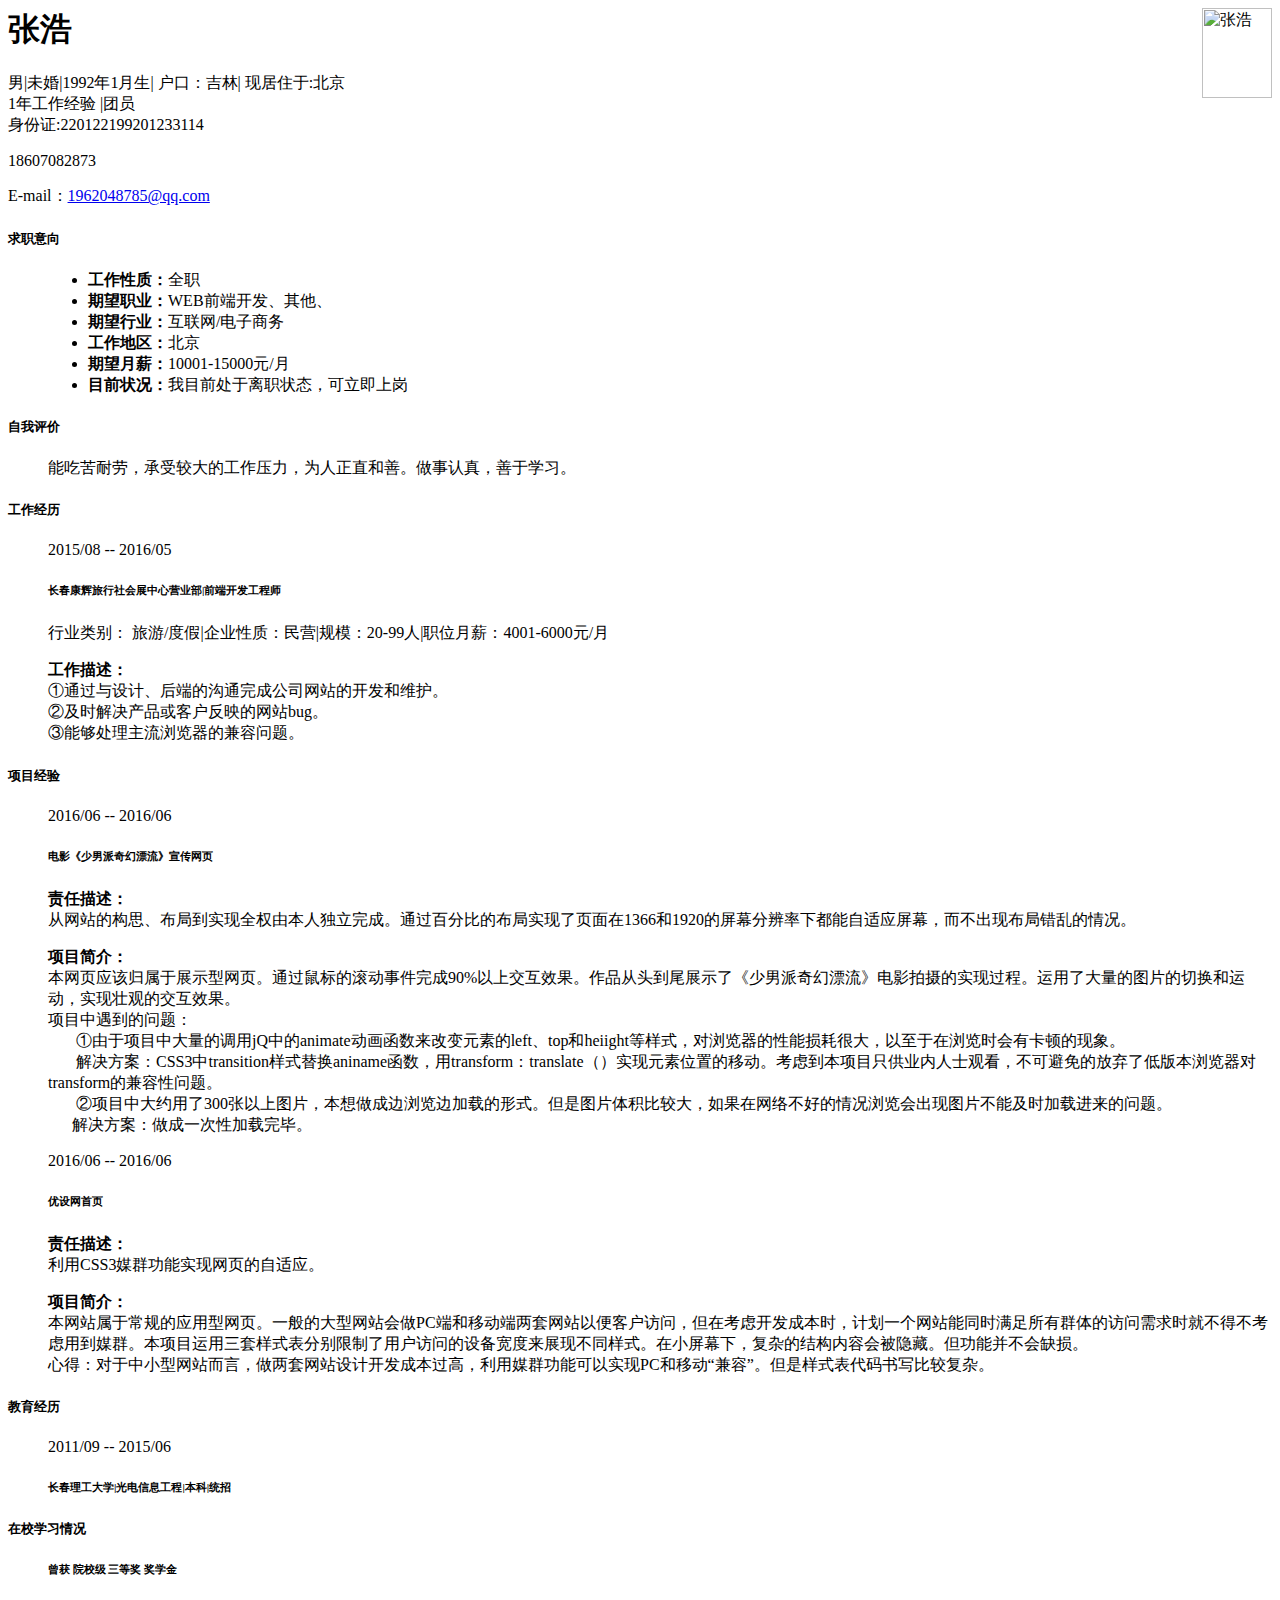
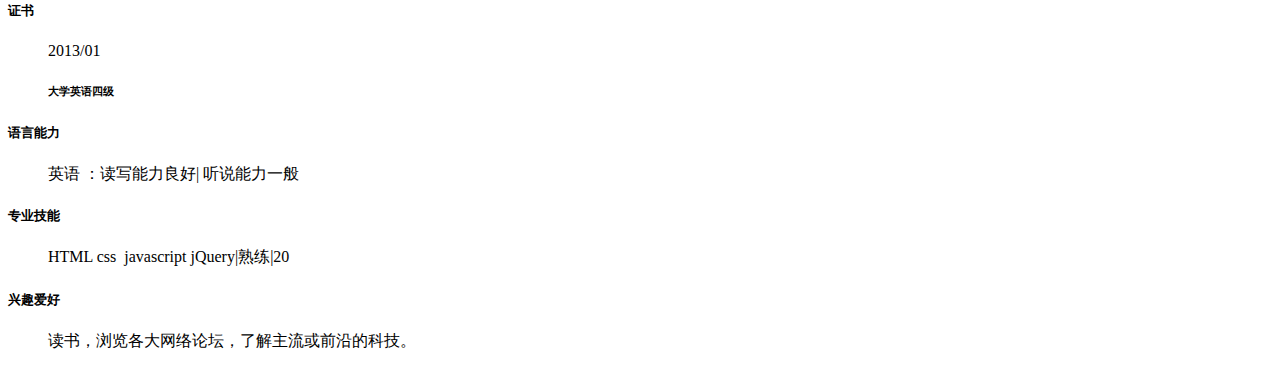
==== index.html @ 13f0f559 "commit1" ====
<html><head><title>简历预览</title><meta http-equiv="Content-Type" content="text/html; charset=utf-8" /><meta name="robots" content="nofollow" /><link rel="stylesheet" type="text/css" href="http://img00.zhaopin.cn/2012/css/reset.min.css" media="all" /><link rel="stylesheet" type="text/css" href="http://i.zhaopin.com/Content/css/resume_preview.css" media="all" /></head><body><div class="resumeBody"><div class="summary"><img width="70" height="90" align="right" class="headerImg" alt="张浩" src="http://img00.zhaopin.cn/2012/img/my/v5/lookResumes.jpg" /><h1>张浩</h1>男<span class="ver-line">|</span>未婚<span class="ver-line">|</span>1992年1月生<span class="ver-line">|</span>
            户口：吉林<span class="ver-line">|</span>
              现居住于:北京<br />1年工作经验
            <span class="ver-line">|</span>团员<br />身份证:220122199201233114<p>18607082873</p><p>
              E-mail：<a href="mailto:1962048785@qq.com">1962048785@qq.com</a></p></div><dl class="details"><dt><h5>求职意向</h5></dt><dd><ul><li><strong>工作性质：</strong>全职</li><li><strong>期望职业：</strong>WEB前端开发、其他、</li><li><strong>期望行业：</strong>互联网/电子商务</li><li><strong>工作地区：</strong>北京</li><li><strong>期望月薪：</strong>10001-15000元/月</li><li><strong>目前状况：</strong>我目前处于离职状态，可立即上岗</li></ul></dd><dt><h5>自我评价</h5></dt><dd><p style="width:574px; overflow:hidden;word-break: break-all; word-wrap:break-word;">能吃苦耐劳，承受较大的工作压力，为人正直和善。做事认真，善于学习。</p></dd><dt><h5>工作经历</h5></dt><dd><div class="work-experience"><p>2015/08 -- 2016/05</p><h6>长春康辉旅行社会展中心营业部<span class="ver-line">|</span>前端开发工程师</h6><p><span>
                          行业类别： 旅游/度假</span><span><span class="ver-line">|</span>企业性质：民营</span><span><span class="ver-line">|</span>规模：20-99人</span><span><span class="ver-line">|</span>职位月薪：4001-6000元/月</span></p><p><strong>工作描述：</strong><br />①通过与设计、后端的沟通完成公司网站的开发和维护。<br/>②及时解决产品或客户反映的网站bug。<br/>③能够处理主流浏览器的兼容问题。</p></div></dd><dt><h5>项目经验</h5></dt><dd><div class="project-experience"><p>2016/06 -- 2016/06</p><h6>电影《少男派奇幻漂流》宣传网页</h6><div /><p><strong>责任描述：</strong><br />从网站的构思、布局到实现全权由本人独立完成。通过百分比的布局实现了页面在1366和1920的屏幕分辨率下都能自适应屏幕，而不出现布局错乱的情况。</p><p><strong>项目简介：</strong><br />本网页应该归属于展示型网页。通过鼠标的滚动事件完成90%以上交互效果。作品从头到尾展示了《少男派奇幻漂流》电影拍摄的实现过程。运用了大量的图片的切换和运动，实现壮观的交互效果。<br/>项目中遇到的问题：<br/>&nbsp;&nbsp;&nbsp;&nbsp;&nbsp;&nbsp; ①由于项目中大量的调用jQ中的animate动画函数来改变元素的left、top和heiight等样式，对浏览器的性能损耗很大，以至于在浏览时会有卡顿的现象。<br/>&nbsp;&nbsp;&nbsp;&nbsp;&nbsp;&nbsp; 解决方案：CSS3中transition样式替换aniname函数，用transform：translate（）实现元素位置的移动。考虑到本项目只供业内人士观看，不可避免的放弃了低版本浏览器对transform的兼容性问题。<br/>&nbsp;&nbsp;&nbsp;&nbsp;&nbsp;&nbsp; ②项目中大约用了300张以上图片，本想做成边浏览边加载的形式。但是图片体积比较大，如果在网络不好的情况浏览会出现图片不能及时加载进来的问题。<br/>&nbsp;&nbsp;&nbsp;&nbsp;&nbsp;&nbsp;解决方案：做成一次性加载完毕。</p></div><div class="project-experience"><p>2016/06 -- 2016/06</p><h6>优设网首页</h6><div /><p><strong>责任描述：</strong><br />利用CSS3媒群功能实现网页的自适应。</p><p><strong>项目简介：</strong><br />本网站属于常规的应用型网页。一般的大型网站会做PC端和移动端两套网站以便客户访问，但在考虑开发成本时，计划一个网站能同时满足所有群体的访问需求时就不得不考虑用到媒群。本项目运用三套样式表分别限制了用户访问的设备宽度来展现不同样式。在小屏幕下，复杂的结构内容会被隐藏。但功能并不会缺损。<br/>心得：对于中小型网站而言，做两套网站设计开发成本过高，利用媒群功能可以实现PC和移动“兼容”。但是样式表代码书写比较复杂。</p></div></dd><dt><h5>教育经历</h5></dt><dd><div class="education-background"><p>2011/09 -- 2015/06</p><h6>长春理工大学<span class="ver-line">|</span>光电信息工程<span class="ver-line">|</span>本科<span class="ver-line">|</span>统招</h6></div></dd><dt><h5>在校学习情况</h5></dt><dd><div><h6>
                        曾获 院校级 三等奖 奖学金
                      </h6></div></dd><dt><h5>证书</h5></dt><dd><div class="certificates"><p>2013/01</p><h6>大学英语四级</h6><p /></div></dd><dt><h5>语言能力</h5></dt><dd><div class="language-skill">英语<span>
                            ：读写能力良好<span class="ver-line">|</span> 听说能力一般</span></div></dd><dt><h5>专业技能</h5></dt><dd><div class="professional-skill">HTML css  javascript jQuery<span class="ver-line">|</span>熟练<span class="ver-line">|</span>20</div></dd><dt><h5>兴趣爱好</h5></dt><dd><p>读书，浏览各大网络论坛，了解主流或前沿的科技。</p></dd></dl><input id="neturlparam" type="hidden" value="AppId=1&Id=658669914&Timestamp=1466426946&Callback=&signature=BFA3CC365972D97F944138395037C910" /></div></body></html>
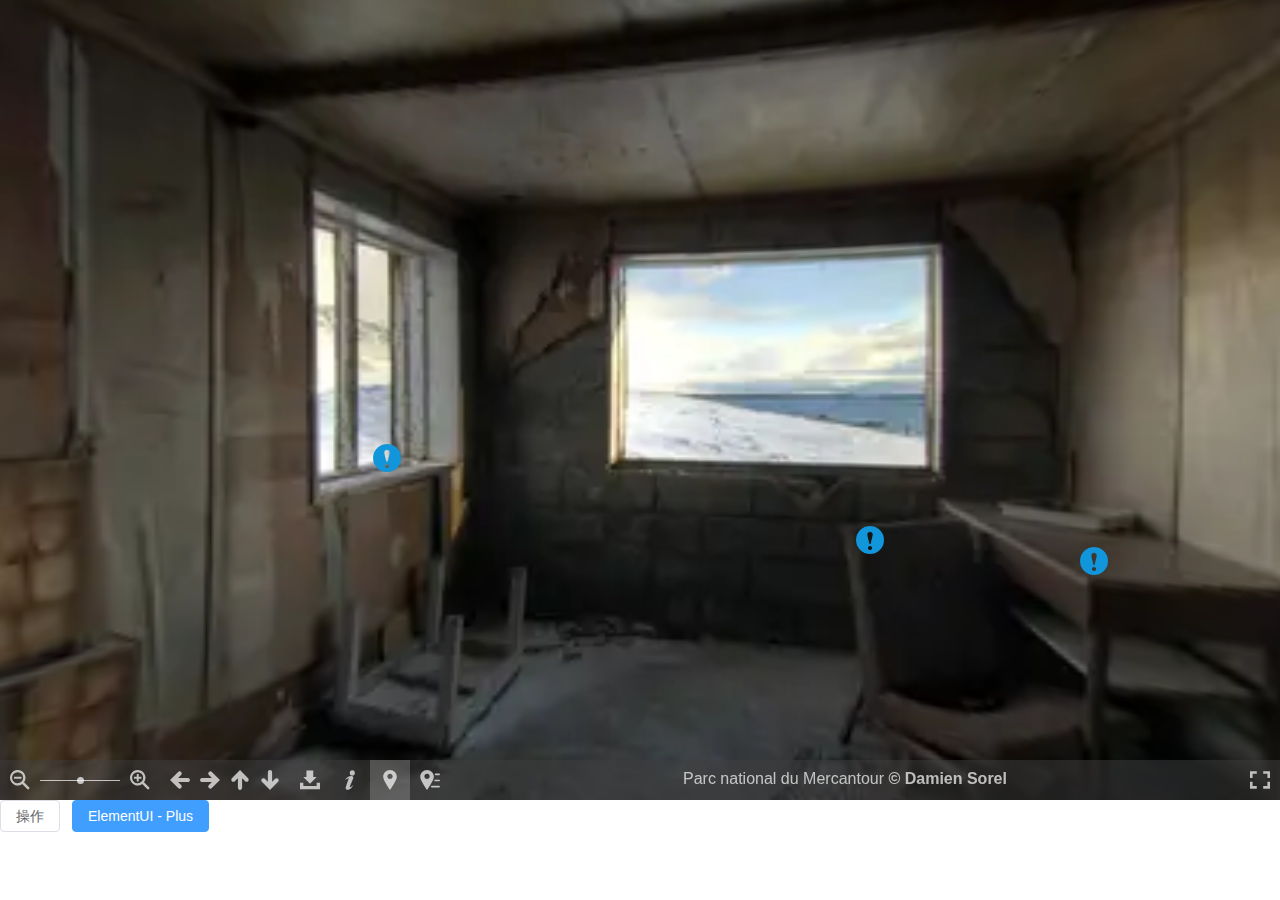
==== commit eaa786b0: "Add files via upload" ====
--- a/index.html
+++ b/index.html
@@ -1,9 +1,25 @@
-<html><head><title>简历预览</title><meta http-equiv="Content-Type" content="text/html; charset=utf-8" /><meta name="robots" content="nofollow" /><link rel="stylesheet" type="text/css" href="http://img00.zhaopin.cn/2012/css/reset.min.css" media="all" /><link rel="stylesheet" type="text/css" href="http://i.zhaopin.com/Content/css/resume_preview.css" media="all" /></head><body><div class="resumeBody"><div class="summary"><img width="70" height="90" align="right" class="headerImg" alt="张浩" src="http://img00.zhaopin.cn/2012/img/my/v5/lookResumes.jpg" /><h1>张浩</h1>男<span class="ver-line">|</span>未婚<span class="ver-line">|</span>1992年1月生<span class="ver-line">|</span>
-            户口：吉林<span class="ver-line">|</span>
-              现居住于:北京<br />1年工作经验
-            <span class="ver-line">|</span>团员<br />身份证:220122199201233114<p>18607082873</p><p>
-              E-mail：<a href="mailto:1962048785@qq.com">1962048785@qq.com</a></p></div><dl class="details"><dt><h5>求职意向</h5></dt><dd><ul><li><strong>工作性质：</strong>全职</li><li><strong>期望职业：</strong>WEB前端开发、其他、</li><li><strong>期望行业：</strong>互联网/电子商务</li><li><strong>工作地区：</strong>北京</li><li><strong>期望月薪：</strong>10001-15000元/月</li><li><strong>目前状况：</strong>我目前处于离职状态，可立即上岗</li></ul></dd><dt><h5>自我评价</h5></dt><dd><p style="width:574px; overflow:hidden;word-break: break-all; word-wrap:break-word;">能吃苦耐劳，承受较大的工作压力，为人正直和善。做事认真，善于学习。</p></dd><dt><h5>工作经历</h5></dt><dd><div class="work-experience"><p>2015/08 -- 2016/05</p><h6>长春康辉旅行社会展中心营业部<span class="ver-line">|</span>前端开发工程师</h6><p><span>
-                          行业类别： 旅游/度假</span><span><span class="ver-line">|</span>企业性质：民营</span><span><span class="ver-line">|</span>规模：20-99人</span><span><span class="ver-line">|</span>职位月薪：4001-6000元/月</span></p><p><strong>工作描述：</strong><br />①通过与设计、后端的沟通完成公司网站的开发和维护。<br/>②及时解决产品或客户反映的网站bug。<br/>③能够处理主流浏览器的兼容问题。</p></div></dd><dt><h5>项目经验</h5></dt><dd><div class="project-experience"><p>2016/06 -- 2016/06</p><h6>电影《少男派奇幻漂流》宣传网页</h6><div /><p><strong>责任描述：</strong><br />从网站的构思、布局到实现全权由本人独立完成。通过百分比的布局实现了页面在1366和1920的屏幕分辨率下都能自适应屏幕，而不出现布局错乱的情况。</p><p><strong>项目简介：</strong><br />本网页应该归属于展示型网页。通过鼠标的滚动事件完成90%以上交互效果。作品从头到尾展示了《少男派奇幻漂流》电影拍摄的实现过程。运用了大量的图片的切换和运动，实现壮观的交互效果。<br/>项目中遇到的问题：<br/>&nbsp;&nbsp;&nbsp;&nbsp;&nbsp;&nbsp; ①由于项目中大量的调用jQ中的animate动画函数来改变元素的left、top和heiight等样式，对浏览器的性能损耗很大，以至于在浏览时会有卡顿的现象。<br/>&nbsp;&nbsp;&nbsp;&nbsp;&nbsp;&nbsp; 解决方案：CSS3中transition样式替换aniname函数，用transform：translate（）实现元素位置的移动。考虑到本项目只供业内人士观看，不可避免的放弃了低版本浏览器对transform的兼容性问题。<br/>&nbsp;&nbsp;&nbsp;&nbsp;&nbsp;&nbsp; ②项目中大约用了300张以上图片，本想做成边浏览边加载的形式。但是图片体积比较大，如果在网络不好的情况浏览会出现图片不能及时加载进来的问题。<br/>&nbsp;&nbsp;&nbsp;&nbsp;&nbsp;&nbsp;解决方案：做成一次性加载完毕。</p></div><div class="project-experience"><p>2016/06 -- 2016/06</p><h6>优设网首页</h6><div /><p><strong>责任描述：</strong><br />利用CSS3媒群功能实现网页的自适应。</p><p><strong>项目简介：</strong><br />本网站属于常规的应用型网页。一般的大型网站会做PC端和移动端两套网站以便客户访问，但在考虑开发成本时，计划一个网站能同时满足所有群体的访问需求时就不得不考虑用到媒群。本项目运用三套样式表分别限制了用户访问的设备宽度来展现不同样式。在小屏幕下，复杂的结构内容会被隐藏。但功能并不会缺损。<br/>心得：对于中小型网站而言，做两套网站设计开发成本过高，利用媒群功能可以实现PC和移动“兼容”。但是样式表代码书写比较复杂。</p></div></dd><dt><h5>教育经历</h5></dt><dd><div class="education-background"><p>2011/09 -- 2015/06</p><h6>长春理工大学<span class="ver-line">|</span>光电信息工程<span class="ver-line">|</span>本科<span class="ver-line">|</span>统招</h6></div></dd><dt><h5>在校学习情况</h5></dt><dd><div><h6>
-                        曾获 院校级 三等奖 奖学金
-                      </h6></div></dd><dt><h5>证书</h5></dt><dd><div class="certificates"><p>2013/01</p><h6>大学英语四级</h6><p /></div></dd><dt><h5>语言能力</h5></dt><dd><div class="language-skill">英语<span>
-                            ：读写能力良好<span class="ver-line">|</span> 听说能力一般</span></div></dd><dt><h5>专业技能</h5></dt><dd><div class="professional-skill">HTML css  javascript jQuery<span class="ver-line">|</span>熟练<span class="ver-line">|</span>20</div></dd><dt><h5>兴趣爱好</h5></dt><dd><p>读书，浏览各大网络论坛，了解主流或前沿的科技。</p></dd></dl><input id="neturlparam" type="hidden" value="AppId=1&Id=658669914&Timestamp=1466426946&Callback=&signature=BFA3CC365972D97F944138395037C910" /></div></body></html>+<!--
+ * @Author: zhanghao
+ * @Date: 2025-03-25 21:48:49
+ * @LastEditors: zhanghao
+ * @LastEditTime: 2025-03-29 14:00:23
+ * @Description: 
+ * @FilePath: /vite-vue/index.html
+-->
+<!doctype html>
+<html lang="en">
+  <head>
+    <meta charset="UTF-8" />
+    <link rel="icon" type="image/svg+xml" href="/vite.svg" />
+    <meta name="viewport" content="width=device-width, initial-scale=1.0" />
+    <title>Vite + Vue</title>
+    <script type="module" crossorigin src="/assets/index-Dl_mDEkx.js"></script>
+    <link rel="stylesheet" crossorigin href="/assets/index-BnAF0sWk.css">
+  </head>
+  <body>
+    <div id="app"></div>
+
+
+
+  </body>
+</html>
--- a/assets/index-BnAF0sWk.css
+++ b/assets/index-BnAF0sWk.css
@@ -0,0 +1,10 @@
+@charset "UTF-8";/*!
+* Photo Sphere Viewer 5.12.1
+* @copyright 2014-2015 Jérémy Heleine
+* @copyright 2015-2025 Damien "Mistic" Sorel
+* @licence MIT (https://opensource.org/licenses/MIT)
+*/.psv-container{--psv-core-loaded: true;container-name:psv-container;container-type:size;width:100%;height:100%;margin:0;padding:0;position:relative;background:radial-gradient(#fff,#fdfdfd 16%,#fbfbfb 33%,#f8f8f8 49%,#efefef 66%,#dfdfdf 82%,#bfbfbf);overflow:hidden}.psv-container *{box-sizing:content-box}.psv-canvas-container{position:absolute;top:0;left:0;z-index:0;transition:opacity linear .1s}.psv-fullscreen-emulation{position:fixed!important;top:0!important;left:0!important;width:100%!important;height:100%!important}.psv-loader-container{display:flex;align-items:center;justify-content:center;position:absolute;top:0;left:0;width:100%;height:100%;z-index:80}.psv-loader{--psv-loader-border: 3px;--psv-loader-tickness: 10px;position:relative;display:flex;justify-content:center;align-items:center;color:#ffffffb3;width:150px;height:150px}.psv-loader-canvas{position:absolute;top:0;left:0;width:100%;height:100%;color:#3d3d3d80;z-index:-1}.psv-loader-text{font:600 16px sans-serif;text-align:center}.psv-navbar{display:flex;position:absolute;z-index:90;bottom:-40px;left:0;width:100%;height:40px;background:#3d3d3d80;transition:bottom ease-in-out .1s;font:16px sans-serif;cursor:default}.psv-navbar--open{bottom:0}.psv-navbar,.psv-navbar *{box-sizing:content-box}.psv-button{flex:0 0 auto;padding:10px;position:relative;cursor:pointer;height:20px;width:20px;background:transparent;color:#ffffffb3}.psv-button--active{background:#fff3}.psv-button--disabled{pointer-events:none;opacity:.5}.psv-button-svg{width:100%;transform:scale(1);transition:transform .2s ease;vertical-align:initial}.psv-button:not(.psv-button--disabled):focus-visible{outline:2px solid #007cff;outline-offset:-2px}.psv-container:not(.psv--is-touch) .psv-button--hover-scale:not(.psv-button--disabled):hover .psv-button-svg{transform:scale(1.2)}.psv-move-button+.psv-move-button{margin-left:-10px}.psv-download-button{color:#ffffffb3!important;text-decoration:none!important}.psv-download-button:before,.psv-download-button:after{display:none!important}.psv-custom-button{width:auto;min-width:20px}.psv-custom-button--no-padding{padding:0;height:100%}.psv-caption{flex:1 1 100%;color:#ffffffb3;overflow:hidden;text-align:center;cursor:unset;padding:unset;height:unset;width:unset}.psv-caption-content{display:inline-block;padding:10px;white-space:nowrap}.psv-zoom-range.psv-button{width:80px;height:1px;margin:10px 0;padding:9.5px 0;max-width:600px}.psv-zoom-range-line{position:relative;width:80px;height:1px;background:#ffffffb3;transition:all .3s ease}.psv-zoom-range-handle{position:absolute;border-radius:50%;top:-3px;width:7px;height:7px;background:#ffffffb3;transform:scale(1);transition:transform .3s ease}.psv-zoom-range:not(.psv-button--disabled):hover .psv-zoom-range-line{box-shadow:0 0 2px #ffffffb3}.psv-zoom-range:not(.psv-button--disabled):hover .psv-zoom-range-handle{transform:scale(1.3)}.psv-notification{position:absolute;z-index:100;bottom:-40px;display:flex;justify-content:center;box-sizing:border-box;width:100%;padding:0 2em;opacity:0;transition-property:opacity,bottom;transition-timing-function:ease-in-out;transition-duration:.2s}.psv-notification-content{max-width:50em;background:#3d3d3dcc;border-radius:4px;padding:.5em 1em;font:14px sans-serif;color:#fff}.psv-notification--visible{opacity:100;bottom:80px}.psv-overlay{display:flex;flex-direction:column;align-items:center;justify-content:center;position:absolute;z-index:110;top:0;right:0;bottom:0;left:0;background:radial-gradient(#fff,#fdfdfd 16%,#fbfbfb 33%,#f8f8f8 49%,#efefef 66%,#dfdfdf 82%,#bfbfbf);opacity:.8;cursor:default}.psv-overlay-image{width:100%;text-align:center;color:#303030}.psv-overlay-image svg{width:50%}@container psv-container (orientation: landscape){.psv-overlay-image svg{width:33%}}.psv-overlay-title{color:#000;margin-top:1em;font:30px sans-serif;text-align:center}.psv-overlay-text{color:#000c;font:20px sans-serif;opacity:.8;text-align:center}.psv-panel{position:absolute;z-index:90;right:0;height:100%;width:400px;max-width:calc(100% - 9px);background:#0a0a0ab3;transform:translate3d(100%,0,0);opacity:0;transition-property:opacity,transform;transition-timing-function:ease-in-out;transition-duration:.1s;cursor:default;margin-left:9px}.psv--has-navbar .psv-panel{height:calc(100% - 40px)}.psv-panel-close-button{display:none;position:absolute;top:-1px;right:0;width:19.2px;height:19.2px;padding:6.4px;background:transparent;color:#fff;transition:background .3s ease-in-out;cursor:pointer}.psv-panel-close-button svg{transition:transform .3s ease-in-out}.psv-panel-close-button:hover{background:#000000e6}.psv-panel-close-button:hover svg{transform:scale(-1)}.psv-panel-resizer{display:none;position:absolute;top:0;left:-9px;width:9px;height:100%;background-color:#000000e6;cursor:col-resize}.psv-panel-resizer:before{content:"";position:absolute;top:50%;left:5.5px;margin-top:-14.5px;width:1px;height:1px;box-shadow:1px 0 #fff,3px 0 #fff,5px 0 #fff,1px 2px #fff,3px 2px #fff,5px 2px #fff,1px 4px #fff,3px 4px #fff,5px 4px #fff,1px 6px #fff,3px 6px #fff,5px 6px #fff,1px 8px #fff,3px 8px #fff,5px 8px #fff,1px 10px #fff,3px 10px #fff,5px 10px #fff,1px 12px #fff,3px 12px #fff,5px 12px #fff,1px 14px #fff,3px 14px #fff,5px 14px #fff,1px 16px #fff,3px 16px #fff,5px 16px #fff,1px 18px #fff,3px 18px #fff,5px 18px #fff,1px 20px #fff,3px 20px #fff,5px 20px #fff,1px 22px #fff,3px 22px #fff,5px 22px #fff,1px 24px #fff,3px 24px #fff,5px 24px #fff,1px 26px #fff,3px 26px #fff,5px 26px #fff,1px 28px #fff,3px 28px #fff,5px 28px #fff;background:transparent}.psv-panel-content{width:100%;height:100%;box-sizing:border-box;color:#dcdcdc;font:16px sans-serif;overflow:auto}.psv-panel-content:not(.psv-panel-content--no-margin){padding:1em}.psv-panel-content--no-interaction{-webkit-user-select:none;user-select:none;pointer-events:none}.psv-panel--open{transform:translateZ(0);opacity:1;transition-duration:.2s}.psv-panel--open .psv-panel-close-button,.psv-panel--open .psv-panel-resizer{display:block}@container psv-container (max-width: 400px){.psv-panel{width:100%!important;max-width:none}.psv-panel-resizer{display:none!important}}.psv-panel-menu{height:100%;display:flex;flex-direction:column}.psv-panel-menu-title{flex:none;display:flex;align-items:center;font:24px sans-serif;margin:24px 12px}.psv-panel-menu-title svg{width:24px;height:24px;margin-right:12px}.psv-panel-menu-list{flex:1;list-style:none;margin:0;padding:0;overflow-x:hidden}.psv-panel-menu-item{min-height:1.5em;padding:.5em 1em;cursor:pointer;display:flex;align-items:center;justify-content:flex-start;transition:background .1s ease-in-out}.psv-panel-menu-item--active{outline:1px solid currentcolor;outline-offset:-1px}.psv-panel-menu-item-icon{flex:none;height:1.5em;width:1.5em;margin-right:.5em}.psv-panel-menu-item-icon img{max-width:100%;max-height:100%}.psv-panel-menu-item-icon svg{width:100%;height:100%}.psv-panel-menu-item:focus-visible{outline:2px solid #007cff;outline-offset:-2px}.psv-panel-menu--stripped .psv-panel-menu-item:hover{background:#fff3}.psv-panel-menu--stripped .psv-panel-menu-item:nth-child(odd),.psv-panel-menu--stripped .psv-panel-menu-item:nth-child(odd):before{background:#ffffff1a}.psv-panel-menu--stripped .psv-panel-menu-item:nth-child(2n),.psv-panel-menu--stripped .psv-panel-menu-item:nth-child(2n):before{background:transparent}.psv-container:not(.psv--is-touch) .psv-panel-menu-item:hover{background:#fff3}.psv-tooltip{position:absolute;z-index:50;box-sizing:border-box;max-width:200px;background:#3d3d3dcc;border-radius:4px;opacity:0;transition-property:opacity,transform;transition-timing-function:ease-in-out;transition-duration:.1s;cursor:default}.psv-tooltip-content{color:#fff;font:14px sans-serif;text-shadow:0 1px #000;padding:.5em 1em}.psv-tooltip-arrow{position:absolute;height:0;width:0;border:7px solid transparent}.psv-tooltip--top-left,.psv-tooltip--top-center,.psv-tooltip--top-right{transform:translate3d(0,5px,0)}.psv-tooltip--top-left .psv-tooltip-arrow,.psv-tooltip--top-center .psv-tooltip-arrow,.psv-tooltip--top-right .psv-tooltip-arrow{border-top-color:#3d3d3dcc}.psv-tooltip--bottom-left,.psv-tooltip--bottom-center,.psv-tooltip--bottom-right{transform:translate3d(0,-5px,0)}.psv-tooltip--bottom-left .psv-tooltip-arrow,.psv-tooltip--bottom-center .psv-tooltip-arrow,.psv-tooltip--bottom-right .psv-tooltip-arrow{border-bottom-color:#3d3d3dcc}.psv-tooltip--left-top,.psv-tooltip--center-left,.psv-tooltip--left-bottom{transform:translate3d(5px,0,0)}.psv-tooltip--left-top .psv-tooltip-arrow,.psv-tooltip--center-left .psv-tooltip-arrow,.psv-tooltip--left-bottom .psv-tooltip-arrow{border-left-color:#3d3d3dcc}.psv-tooltip--right-top,.psv-tooltip--center-right,.psv-tooltip--right-bottom{transform:translate3d(-5px,0,0)}.psv-tooltip--right-top .psv-tooltip-arrow,.psv-tooltip--center-right .psv-tooltip-arrow,.psv-tooltip--right-bottom .psv-tooltip-arrow{border-right-color:#3d3d3dcc}.psv-tooltip--left-top,.psv-tooltip--top-left{box-shadow:-3px -3px #5a5a5ab3}.psv-tooltip--top-center{box-shadow:0 -3px #5a5a5ab3}.psv-tooltip--right-top,.psv-tooltip--top-right{box-shadow:3px -3px #5a5a5ab3}.psv-tooltip--left-bottom,.psv-tooltip--bottom-left{box-shadow:-3px 3px #5a5a5ab3}.psv-tooltip--bottom-center{box-shadow:0 3px #5a5a5ab3}.psv-tooltip--right-bottom,.psv-tooltip--bottom-right{box-shadow:3px 3px #5a5a5ab3}.psv-tooltip--center-left{box-shadow:-3px 0 #5a5a5ab3}.psv-tooltip--center-right{box-shadow:3px 0 #5a5a5ab3}.psv-tooltip--visible{transform:translateZ(0);opacity:1}/*!
+* Photo Sphere Viewer / Markers Plugin 5.12.1
+* @copyright 2015-2025 Damien "Mistic" Sorel
+* @licence MIT (https://opensource.org/licenses/MIT)
+*/.psv-container{--psv-markers-plugin-loaded: true}.psv-markers{pointer-events:none;position:absolute;z-index:10;width:100%;height:100%}.psv-markers-svg-container{position:absolute;top:0;left:0;width:100%;height:100%;z-index:20}.psv-markers-css3d-container{position:absolute;z-index:21}.psv-marker{display:none;pointer-events:auto}.psv-marker--normal{position:absolute;top:0;left:0;z-index:30;overflow:visible;background-size:contain;background-repeat:no-repeat}.psv-marker--css3d{display:block}.psv-marker--transparent{display:block;opacity:0}.psv-marker--visible{display:block}.psv-marker--has-tooltip,.psv-marker--has-content{cursor:pointer}#viewer[data-v-632d2ed1]{width:100%;height:calc(100% - 100px);background-color:bisque}*{padding:0;margin:0}html,body,#app{width:100%;height:100%}:root{--el-color-white:#ffffff;--el-color-black:#000000;--el-color-primary-rgb:64,158,255;--el-color-success-rgb:103,194,58;--el-color-warning-rgb:230,162,60;--el-color-danger-rgb:245,108,108;--el-color-error-rgb:245,108,108;--el-color-info-rgb:144,147,153;--el-font-size-extra-large:20px;--el-font-size-large:18px;--el-font-size-medium:16px;--el-font-size-base:14px;--el-font-size-small:13px;--el-font-size-extra-small:12px;--el-font-family:"Helvetica Neue",Helvetica,"PingFang SC","Hiragino Sans GB","Microsoft YaHei","微软雅黑",Arial,sans-serif;--el-font-weight-primary:500;--el-font-line-height-primary:24px;--el-index-normal:1;--el-index-top:1000;--el-index-popper:2000;--el-border-radius-base:4px;--el-border-radius-small:2px;--el-border-radius-round:20px;--el-border-radius-circle:100%;--el-transition-duration:.3s;--el-transition-duration-fast:.2s;--el-transition-function-ease-in-out-bezier:cubic-bezier(.645,.045,.355,1);--el-transition-function-fast-bezier:cubic-bezier(.23,1,.32,1);--el-transition-all:all var(--el-transition-duration) var(--el-transition-function-ease-in-out-bezier);--el-transition-fade:opacity var(--el-transition-duration) var(--el-transition-function-fast-bezier);--el-transition-md-fade:transform var(--el-transition-duration) var(--el-transition-function-fast-bezier),opacity var(--el-transition-duration) var(--el-transition-function-fast-bezier);--el-transition-fade-linear:opacity var(--el-transition-duration-fast) linear;--el-transition-border:border-color var(--el-transition-duration-fast) var(--el-transition-function-ease-in-out-bezier);--el-transition-box-shadow:box-shadow var(--el-transition-duration-fast) var(--el-transition-function-ease-in-out-bezier);--el-transition-color:color var(--el-transition-duration-fast) var(--el-transition-function-ease-in-out-bezier);--el-component-size-large:40px;--el-component-size:32px;--el-component-size-small:24px;color-scheme:light;--el-color-primary:#409eff;--el-color-primary-light-3:rgb(121.3,187.1,255);--el-color-primary-light-5:rgb(159.5,206.5,255);--el-color-primary-light-7:rgb(197.7,225.9,255);--el-color-primary-light-8:rgb(216.8,235.6,255);--el-color-primary-light-9:rgb(235.9,245.3,255);--el-color-primary-dark-2:rgb(51.2,126.4,204);--el-color-success:#67c23a;--el-color-success-light-3:rgb(148.6,212.3,117.1);--el-color-success-light-5:rgb(179,224.5,156.5);--el-color-success-light-7:rgb(209.4,236.7,195.9);--el-color-success-light-8:rgb(224.6,242.8,215.6);--el-color-success-light-9:rgb(239.8,248.9,235.3);--el-color-success-dark-2:rgb(82.4,155.2,46.4);--el-color-warning:#e6a23c;--el-color-warning-light-3:rgb(237.5,189.9,118.5);--el-color-warning-light-5:rgb(242.5,208.5,157.5);--el-color-warning-light-7:rgb(247.5,227.1,196.5);--el-color-warning-light-8:rgb(250,236.4,216);--el-color-warning-light-9:rgb(252.5,245.7,235.5);--el-color-warning-dark-2:rgb(184,129.6,48);--el-color-danger:#f56c6c;--el-color-danger-light-3:rgb(248,152.1,152.1);--el-color-danger-light-5:rgb(250,181.5,181.5);--el-color-danger-light-7:rgb(252,210.9,210.9);--el-color-danger-light-8:rgb(253,225.6,225.6);--el-color-danger-light-9:rgb(254,240.3,240.3);--el-color-danger-dark-2:rgb(196,86.4,86.4);--el-color-error:#f56c6c;--el-color-error-light-3:rgb(248,152.1,152.1);--el-color-error-light-5:rgb(250,181.5,181.5);--el-color-error-light-7:rgb(252,210.9,210.9);--el-color-error-light-8:rgb(253,225.6,225.6);--el-color-error-light-9:rgb(254,240.3,240.3);--el-color-error-dark-2:rgb(196,86.4,86.4);--el-color-info:#909399;--el-color-info-light-3:rgb(177.3,179.4,183.6);--el-color-info-light-5:rgb(199.5,201,204);--el-color-info-light-7:rgb(221.7,222.6,224.4);--el-color-info-light-8:rgb(232.8,233.4,234.6);--el-color-info-light-9:rgb(243.9,244.2,244.8);--el-color-info-dark-2:rgb(115.2,117.6,122.4);--el-bg-color:#ffffff;--el-bg-color-page:#f2f3f5;--el-bg-color-overlay:#ffffff;--el-text-color-primary:#303133;--el-text-color-regular:#606266;--el-text-color-secondary:#909399;--el-text-color-placeholder:#a8abb2;--el-text-color-disabled:#c0c4cc;--el-border-color:#dcdfe6;--el-border-color-light:#e4e7ed;--el-border-color-lighter:#ebeef5;--el-border-color-extra-light:#f2f6fc;--el-border-color-dark:#d4d7de;--el-border-color-darker:#cdd0d6;--el-fill-color:#f0f2f5;--el-fill-color-light:#f5f7fa;--el-fill-color-lighter:#fafafa;--el-fill-color-extra-light:#fafcff;--el-fill-color-dark:#ebedf0;--el-fill-color-darker:#e6e8eb;--el-fill-color-blank:#ffffff;--el-box-shadow:0px 12px 32px 4px rgba(0,0,0,.04),0px 8px 20px rgba(0,0,0,.08);--el-box-shadow-light:0px 0px 12px rgba(0,0,0,.12);--el-box-shadow-lighter:0px 0px 6px rgba(0,0,0,.12);--el-box-shadow-dark:0px 16px 48px 16px rgba(0,0,0,.08),0px 12px 32px rgba(0,0,0,.12),0px 8px 16px -8px rgba(0,0,0,.16);--el-disabled-bg-color:var(--el-fill-color-light);--el-disabled-text-color:var(--el-text-color-placeholder);--el-disabled-border-color:var(--el-border-color-light);--el-overlay-color:rgba(0,0,0,.8);--el-overlay-color-light:rgba(0,0,0,.7);--el-overlay-color-lighter:rgba(0,0,0,.5);--el-mask-color:rgba(255,255,255,.9);--el-mask-color-extra-light:rgba(255,255,255,.3);--el-border-width:1px;--el-border-style:solid;--el-border-color-hover:var(--el-text-color-disabled);--el-border:var(--el-border-width) var(--el-border-style) var(--el-border-color);--el-svg-monochrome-grey:var(--el-border-color)}.fade-in-linear-enter-active,.fade-in-linear-leave-active{transition:var(--el-transition-fade-linear)}.fade-in-linear-enter-from,.fade-in-linear-leave-to{opacity:0}.el-fade-in-linear-enter-active,.el-fade-in-linear-leave-active{transition:var(--el-transition-fade-linear)}.el-fade-in-linear-enter-from,.el-fade-in-linear-leave-to{opacity:0}.el-fade-in-enter-active,.el-fade-in-leave-active{transition:all var(--el-transition-duration) cubic-bezier(.55,0,.1,1)}.el-fade-in-enter-from,.el-fade-in-leave-active{opacity:0}.el-zoom-in-center-enter-active,.el-zoom-in-center-leave-active{transition:all var(--el-transition-duration) cubic-bezier(.55,0,.1,1)}.el-zoom-in-center-enter-from,.el-zoom-in-center-leave-active{opacity:0;transform:scaleX(0)}.el-zoom-in-top-enter-active,.el-zoom-in-top-leave-active{opacity:1;transform:scaleY(1);transform-origin:center top;transition:var(--el-transition-md-fade)}.el-zoom-in-top-enter-active[data-popper-placement^=top],.el-zoom-in-top-leave-active[data-popper-placement^=top]{transform-origin:center bottom}.el-zoom-in-top-enter-from,.el-zoom-in-top-leave-active{opacity:0;transform:scaleY(0)}.el-zoom-in-bottom-enter-active,.el-zoom-in-bottom-leave-active{opacity:1;transform:scaleY(1);transform-origin:center bottom;transition:var(--el-transition-md-fade)}.el-zoom-in-bottom-enter-from,.el-zoom-in-bottom-leave-active{opacity:0;transform:scaleY(0)}.el-zoom-in-left-enter-active,.el-zoom-in-left-leave-active{opacity:1;transform:scale(1);transform-origin:top left;transition:var(--el-transition-md-fade)}.el-zoom-in-left-enter-from,.el-zoom-in-left-leave-active{opacity:0;transform:scale(.45)}.collapse-transition{transition:var(--el-transition-duration) height ease-in-out,var(--el-transition-duration) padding-top ease-in-out,var(--el-transition-duration) padding-bottom ease-in-out}.el-collapse-transition-enter-active,.el-collapse-transition-leave-active{transition:var(--el-transition-duration) max-height ease-in-out,var(--el-transition-duration) padding-top ease-in-out,var(--el-transition-duration) padding-bottom ease-in-out}.horizontal-collapse-transition{transition:var(--el-transition-duration) width ease-in-out,var(--el-transition-duration) padding-left ease-in-out,var(--el-transition-duration) padding-right ease-in-out}.el-list-enter-active,.el-list-leave-active{transition:all 1s}.el-list-enter-from,.el-list-leave-to{opacity:0;transform:translateY(-30px)}.el-list-leave-active{position:absolute!important}.el-opacity-transition{transition:opacity var(--el-transition-duration) cubic-bezier(.55,0,.1,1)}.el-icon-loading{animation:rotating 2s linear infinite}.el-icon--right{margin-left:5px}.el-icon--left{margin-right:5px}@keyframes rotating{0%{transform:rotate(0)}to{transform:rotate(1turn)}}.el-icon{--color:inherit;align-items:center;display:inline-flex;height:1em;justify-content:center;line-height:1em;position:relative;width:1em;fill:currentColor;color:var(--color);font-size:inherit}.el-icon.is-loading{animation:rotating 2s linear infinite}.el-icon svg{height:1em;width:1em}.el-affix--fixed{position:fixed}.el-alert{--el-alert-padding:8px 16px;--el-alert-border-radius-base:var(--el-border-radius-base);--el-alert-title-font-size:14px;--el-alert-title-with-description-font-size:16px;--el-alert-description-font-size:14px;--el-alert-close-font-size:16px;--el-alert-close-customed-font-size:14px;--el-alert-icon-size:16px;--el-alert-icon-large-size:28px;align-items:center;background-color:var(--el-color-white);border-radius:var(--el-alert-border-radius-base);box-sizing:border-box;display:flex;margin:0;opacity:1;overflow:hidden;padding:var(--el-alert-padding);position:relative;transition:opacity var(--el-transition-duration-fast);width:100%}.el-alert.is-light .el-alert__close-btn{color:var(--el-text-color-placeholder)}.el-alert.is-dark .el-alert__close-btn,.el-alert.is-dark .el-alert__description{color:var(--el-color-white)}.el-alert.is-center{justify-content:center}.el-alert--success{--el-alert-bg-color:var(--el-color-success-light-9)}.el-alert--success.is-light{background-color:var(--el-alert-bg-color)}.el-alert--success.is-light,.el-alert--success.is-light .el-alert__description{color:var(--el-color-success)}.el-alert--success.is-dark{background-color:var(--el-color-success);color:var(--el-color-white)}.el-alert--info{--el-alert-bg-color:var(--el-color-info-light-9)}.el-alert--info.is-light{background-color:var(--el-alert-bg-color)}.el-alert--info.is-light,.el-alert--info.is-light .el-alert__description{color:var(--el-color-info)}.el-alert--info.is-dark{background-color:var(--el-color-info);color:var(--el-color-white)}.el-alert--warning{--el-alert-bg-color:var(--el-color-warning-light-9)}.el-alert--warning.is-light{background-color:var(--el-alert-bg-color)}.el-alert--warning.is-light,.el-alert--warning.is-light .el-alert__description{color:var(--el-color-warning)}.el-alert--warning.is-dark{background-color:var(--el-color-warning);color:var(--el-color-white)}.el-alert--error{--el-alert-bg-color:var(--el-color-error-light-9)}.el-alert--error.is-light{background-color:var(--el-alert-bg-color)}.el-alert--error.is-light,.el-alert--error.is-light .el-alert__description{color:var(--el-color-error)}.el-alert--error.is-dark{background-color:var(--el-color-error);color:var(--el-color-white)}.el-alert__content{display:flex;flex-direction:column;gap:4px}.el-alert .el-alert__icon{font-size:var(--el-alert-icon-size);margin-right:8px;width:var(--el-alert-icon-size)}.el-alert .el-alert__icon.is-big{font-size:var(--el-alert-icon-large-size);margin-right:12px;width:var(--el-alert-icon-large-size)}.el-alert__title{font-size:var(--el-alert-title-font-size);line-height:24px}.el-alert__title.with-description{font-size:var(--el-alert-title-with-description-font-size)}.el-alert .el-alert__description{font-size:var(--el-alert-description-font-size);margin:0}.el-alert .el-alert__close-btn{cursor:pointer;font-size:var(--el-alert-close-font-size);opacity:1;position:absolute;right:16px;top:12px}.el-alert .el-alert__close-btn.is-customed{font-size:var(--el-alert-close-customed-font-size);font-style:normal;line-height:24px;top:8px}.el-alert-fade-enter-from,.el-alert-fade-leave-active{opacity:0}.el-aside{box-sizing:border-box;flex-shrink:0;overflow:auto;width:var(--el-aside-width,300px)}.el-autocomplete{--el-input-text-color:var(--el-text-color-regular);--el-input-border:var(--el-border);--el-input-hover-border:var(--el-border-color-hover);--el-input-focus-border:var(--el-color-primary);--el-input-transparent-border:0 0 0 1px transparent inset;--el-input-border-color:var(--el-border-color);--el-input-border-radius:var(--el-border-radius-base);--el-input-bg-color:var(--el-fill-color-blank);--el-input-icon-color:var(--el-text-color-placeholder);--el-input-placeholder-color:var(--el-text-color-placeholder);--el-input-hover-border-color:var(--el-border-color-hover);--el-input-clear-hover-color:var(--el-text-color-secondary);--el-input-focus-border-color:var(--el-color-primary);--el-input-width:100%;display:inline-block;position:relative;width:var(--el-input-width)}.el-autocomplete__popper.el-popper{background:var(--el-bg-color-overlay);box-shadow:var(--el-box-shadow-light)}.el-autocomplete__popper.el-popper,.el-autocomplete__popper.el-popper .el-popper__arrow:before{border:1px solid var(--el-border-color-light)}.el-autocomplete__popper.el-popper[data-popper-placement^=top] .el-popper__arrow:before{border-left-color:transparent;border-top-color:transparent}.el-autocomplete__popper.el-popper[data-popper-placement^=bottom] .el-popper__arrow:before{border-bottom-color:transparent;border-right-color:transparent}.el-autocomplete__popper.el-popper[data-popper-placement^=left] .el-popper__arrow:before{border-bottom-color:transparent;border-left-color:transparent}.el-autocomplete__popper.el-popper[data-popper-placement^=right] .el-popper__arrow:before{border-right-color:transparent;border-top-color:transparent}.el-autocomplete-suggestion{border-radius:var(--el-border-radius-base);box-sizing:border-box}.el-autocomplete-suggestion__wrap{box-sizing:border-box;max-height:280px;padding:10px 0}.el-autocomplete-suggestion__list{margin:0;padding:0}.el-autocomplete-suggestion li{color:var(--el-text-color-regular);cursor:pointer;font-size:var(--el-font-size-base);line-height:34px;list-style:none;margin:0;overflow:hidden;padding:0 20px;text-align:left;text-overflow:ellipsis;white-space:nowrap}.el-autocomplete-suggestion li.highlighted,.el-autocomplete-suggestion li:hover{background-color:var(--el-fill-color-light)}.el-autocomplete-suggestion li.divider{border-top:1px solid var(--el-color-black);margin-top:6px}.el-autocomplete-suggestion li.divider:last-child{margin-bottom:-6px}.el-autocomplete-suggestion.is-loading li{color:var(--el-text-color-secondary);font-size:20px;height:100px;line-height:100px;text-align:center}.el-autocomplete-suggestion.is-loading li:after{content:"";display:inline-block;height:100%;vertical-align:middle}.el-autocomplete-suggestion.is-loading li:hover{background-color:var(--el-bg-color-overlay)}.el-autocomplete-suggestion.is-loading .el-icon-loading{vertical-align:middle}.el-avatar{--el-avatar-text-color:var(--el-color-white);--el-avatar-bg-color:var(--el-text-color-disabled);--el-avatar-text-size:14px;--el-avatar-icon-size:18px;--el-avatar-border-radius:var(--el-border-radius-base);--el-avatar-size-large:56px;--el-avatar-size-small:24px;--el-avatar-size:40px;align-items:center;background:var(--el-avatar-bg-color);box-sizing:border-box;color:var(--el-avatar-text-color);display:inline-flex;font-size:var(--el-avatar-text-size);height:var(--el-avatar-size);justify-content:center;outline:none;overflow:hidden;text-align:center;width:var(--el-avatar-size)}.el-avatar>img{display:block;height:100%;width:100%}.el-avatar--circle{border-radius:50%}.el-avatar--square{border-radius:var(--el-avatar-border-radius)}.el-avatar--icon{font-size:var(--el-avatar-icon-size)}.el-avatar--small{--el-avatar-size:24px}.el-avatar--large{--el-avatar-size:56px}.el-backtop{--el-backtop-bg-color:var(--el-bg-color-overlay);--el-backtop-text-color:var(--el-color-primary);--el-backtop-hover-bg-color:var(--el-border-color-extra-light);align-items:center;background-color:var(--el-backtop-bg-color);border-radius:50%;box-shadow:var(--el-box-shadow-lighter);color:var(--el-backtop-text-color);cursor:pointer;display:flex;font-size:20px;height:40px;justify-content:center;position:fixed;width:40px;z-index:5}.el-backtop:hover{background-color:var(--el-backtop-hover-bg-color)}.el-backtop__icon{font-size:20px}.el-badge{--el-badge-bg-color:var(--el-color-danger);--el-badge-radius:10px;--el-badge-font-size:12px;--el-badge-padding:6px;--el-badge-size:18px;display:inline-block;position:relative;vertical-align:middle;width:-moz-fit-content;width:fit-content}.el-badge__content{align-items:center;background-color:var(--el-badge-bg-color);border:1px solid var(--el-bg-color);border-radius:var(--el-badge-radius);color:var(--el-color-white);display:inline-flex;font-size:var(--el-badge-font-size);height:var(--el-badge-size);justify-content:center;padding:0 var(--el-badge-padding);white-space:nowrap}.el-badge__content.is-fixed{position:absolute;right:calc(1px + var(--el-badge-size)/2);top:0;transform:translateY(-50%) translate(100%);z-index:var(--el-index-normal)}.el-badge__content.is-fixed.is-dot{right:5px}.el-badge__content.is-dot{border-radius:50%;height:8px;padding:0;right:0;width:8px}.el-badge__content.is-hide-zero{display:none}.el-badge__content--primary{background-color:var(--el-color-primary)}.el-badge__content--success{background-color:var(--el-color-success)}.el-badge__content--warning{background-color:var(--el-color-warning)}.el-badge__content--info{background-color:var(--el-color-info)}.el-badge__content--danger{background-color:var(--el-color-danger)}.el-breadcrumb{font-size:14px;line-height:1}.el-breadcrumb:after,.el-breadcrumb:before{content:"";display:table}.el-breadcrumb:after{clear:both}.el-breadcrumb__separator{color:var(--el-text-color-placeholder);font-weight:700;margin:0 9px}.el-breadcrumb__separator.el-icon{font-weight:400;margin:0 6px}.el-breadcrumb__separator.el-icon svg{vertical-align:middle}.el-breadcrumb__item{align-items:center;display:inline-flex;float:left}.el-breadcrumb__inner{color:var(--el-text-color-regular)}.el-breadcrumb__inner a,.el-breadcrumb__inner.is-link{color:var(--el-text-color-primary);font-weight:700;text-decoration:none;transition:var(--el-transition-color)}.el-breadcrumb__inner a:hover,.el-breadcrumb__inner.is-link:hover{color:var(--el-color-primary);cursor:pointer}.el-breadcrumb__item:last-child .el-breadcrumb__inner,.el-breadcrumb__item:last-child .el-breadcrumb__inner a,.el-breadcrumb__item:last-child .el-breadcrumb__inner a:hover,.el-breadcrumb__item:last-child .el-breadcrumb__inner:hover{color:var(--el-text-color-regular);cursor:text;font-weight:400}.el-breadcrumb__item:last-child .el-breadcrumb__separator{display:none}.el-button-group{display:inline-block;vertical-align:middle}.el-button-group:after,.el-button-group:before{content:"";display:table}.el-button-group:after{clear:both}.el-button-group>.el-button{float:left;position:relative}.el-button-group>.el-button+.el-button{margin-left:0}.el-button-group>.el-button:first-child{border-bottom-right-radius:0;border-top-right-radius:0}.el-button-group>.el-button:last-child{border-bottom-left-radius:0;border-top-left-radius:0}.el-button-group>.el-button:first-child:last-child{border-bottom-left-radius:var(--el-border-radius-base);border-bottom-right-radius:var(--el-border-radius-base);border-top-left-radius:var(--el-border-radius-base);border-top-right-radius:var(--el-border-radius-base)}.el-button-group>.el-button:first-child:last-child.is-round{border-radius:var(--el-border-radius-round)}.el-button-group>.el-button:first-child:last-child.is-circle{border-radius:50%}.el-button-group>.el-button:not(:first-child):not(:last-child){border-radius:0}.el-button-group>.el-button:not(:last-child){margin-right:-1px}.el-button-group>.el-button.is-active,.el-button-group>.el-button:active,.el-button-group>.el-button:focus,.el-button-group>.el-button:hover{z-index:1}.el-button-group>.el-dropdown>.el-button{border-bottom-left-radius:0;border-left-color:var(--el-button-divide-border-color);border-top-left-radius:0}.el-button-group .el-button--primary:first-child{border-right-color:var(--el-button-divide-border-color)}.el-button-group .el-button--primary:last-child{border-left-color:var(--el-button-divide-border-color)}.el-button-group .el-button--primary:not(:first-child):not(:last-child){border-left-color:var(--el-button-divide-border-color);border-right-color:var(--el-button-divide-border-color)}.el-button-group .el-button--success:first-child{border-right-color:var(--el-button-divide-border-color)}.el-button-group .el-button--success:last-child{border-left-color:var(--el-button-divide-border-color)}.el-button-group .el-button--success:not(:first-child):not(:last-child){border-left-color:var(--el-button-divide-border-color);border-right-color:var(--el-button-divide-border-color)}.el-button-group .el-button--warning:first-child{border-right-color:var(--el-button-divide-border-color)}.el-button-group .el-button--warning:last-child{border-left-color:var(--el-button-divide-border-color)}.el-button-group .el-button--warning:not(:first-child):not(:last-child){border-left-color:var(--el-button-divide-border-color);border-right-color:var(--el-button-divide-border-color)}.el-button-group .el-button--danger:first-child{border-right-color:var(--el-button-divide-border-color)}.el-button-group .el-button--danger:last-child{border-left-color:var(--el-button-divide-border-color)}.el-button-group .el-button--danger:not(:first-child):not(:last-child){border-left-color:var(--el-button-divide-border-color);border-right-color:var(--el-button-divide-border-color)}.el-button-group .el-button--info:first-child{border-right-color:var(--el-button-divide-border-color)}.el-button-group .el-button--info:last-child{border-left-color:var(--el-button-divide-border-color)}.el-button-group .el-button--info:not(:first-child):not(:last-child){border-left-color:var(--el-button-divide-border-color);border-right-color:var(--el-button-divide-border-color)}.el-button{--el-button-font-weight:var(--el-font-weight-primary);--el-button-border-color:var(--el-border-color);--el-button-bg-color:var(--el-fill-color-blank);--el-button-text-color:var(--el-text-color-regular);--el-button-disabled-text-color:var(--el-disabled-text-color);--el-button-disabled-bg-color:var(--el-fill-color-blank);--el-button-disabled-border-color:var(--el-border-color-light);--el-button-divide-border-color:rgba(255,255,255,.5);--el-button-hover-text-color:var(--el-color-primary);--el-button-hover-bg-color:var(--el-color-primary-light-9);--el-button-hover-border-color:var(--el-color-primary-light-7);--el-button-active-text-color:var(--el-button-hover-text-color);--el-button-active-border-color:var(--el-color-primary);--el-button-active-bg-color:var(--el-button-hover-bg-color);--el-button-outline-color:var(--el-color-primary-light-5);--el-button-hover-link-text-color:var(--el-text-color-secondary);--el-button-active-color:var(--el-text-color-primary);align-items:center;-webkit-appearance:none;background-color:var(--el-button-bg-color);border:var(--el-border);border-color:var(--el-button-border-color);box-sizing:border-box;color:var(--el-button-text-color);cursor:pointer;display:inline-flex;font-weight:var(--el-button-font-weight);height:32px;justify-content:center;line-height:1;outline:none;text-align:center;transition:.1s;-webkit-user-select:none;-moz-user-select:none;user-select:none;vertical-align:middle;white-space:nowrap}.el-button:hover{background-color:var(--el-button-hover-bg-color);border-color:var(--el-button-hover-border-color);color:var(--el-button-hover-text-color);outline:none}.el-button:active{background-color:var(--el-button-active-bg-color);border-color:var(--el-button-active-border-color);color:var(--el-button-active-text-color);outline:none}.el-button:focus-visible{outline:2px solid var(--el-button-outline-color);outline-offset:1px;transition:outline-offset 0s,outline 0s}.el-button>span{align-items:center;display:inline-flex}.el-button+.el-button{margin-left:12px}.el-button{border-radius:var(--el-border-radius-base);font-size:var(--el-font-size-base)}.el-button,.el-button.is-round{padding:8px 15px}.el-button::-moz-focus-inner{border:0}.el-button [class*=el-icon]+span{margin-left:6px}.el-button [class*=el-icon] svg{vertical-align:bottom}.el-button.is-plain{--el-button-hover-text-color:var(--el-color-primary);--el-button-hover-bg-color:var(--el-fill-color-blank);--el-button-hover-border-color:var(--el-color-primary)}.el-button.is-active{background-color:var(--el-button-active-bg-color);border-color:var(--el-button-active-border-color);color:var(--el-button-active-text-color);outline:none}.el-button.is-disabled,.el-button.is-disabled:hover{background-color:var(--el-button-disabled-bg-color);background-image:none;border-color:var(--el-button-disabled-border-color);color:var(--el-button-disabled-text-color);cursor:not-allowed}.el-button.is-loading{pointer-events:none;position:relative}.el-button.is-loading:before{background-color:var(--el-mask-color-extra-light);border-radius:inherit;bottom:-1px;content:"";left:-1px;pointer-events:none;position:absolute;right:-1px;top:-1px;z-index:1}.el-button.is-round{border-radius:var(--el-border-radius-round)}.el-button.is-circle{border-radius:50%;padding:8px;width:32px}.el-button.is-text{background-color:transparent;border:0 solid transparent;color:var(--el-button-text-color)}.el-button.is-text.is-disabled{background-color:transparent!important;color:var(--el-button-disabled-text-color)}.el-button.is-text:not(.is-disabled):hover{background-color:var(--el-fill-color-light)}.el-button.is-text:not(.is-disabled):focus-visible{outline:2px solid var(--el-button-outline-color);outline-offset:1px;transition:outline-offset 0s,outline 0s}.el-button.is-text:not(.is-disabled):active{background-color:var(--el-fill-color)}.el-button.is-text:not(.is-disabled).is-has-bg{background-color:var(--el-fill-color-light)}.el-button.is-text:not(.is-disabled).is-has-bg:hover{background-color:var(--el-fill-color)}.el-button.is-text:not(.is-disabled).is-has-bg:active{background-color:var(--el-fill-color-dark)}.el-button__text--expand{letter-spacing:.3em;margin-right:-.3em}.el-button.is-link{background:transparent;border-color:transparent;color:var(--el-button-text-color);height:auto;padding:2px}.el-button.is-link:hover{color:var(--el-button-hover-link-text-color)}.el-button.is-link.is-disabled{background-color:transparent!important;border-color:transparent!important;color:var(--el-button-disabled-text-color)}.el-button.is-link:not(.is-disabled):active,.el-button.is-link:not(.is-disabled):hover{background-color:transparent;border-color:transparent}.el-button.is-link:not(.is-disabled):active{color:var(--el-button-active-color)}.el-button--text{background:transparent;border-color:transparent;color:var(--el-color-primary);padding-left:0;padding-right:0}.el-button--text.is-disabled{background-color:transparent!important;border-color:transparent!important;color:var(--el-button-disabled-text-color)}.el-button--text:not(.is-disabled):hover{background-color:transparent;border-color:transparent;color:var(--el-color-primary-light-3)}.el-button--text:not(.is-disabled):active{background-color:transparent;border-color:transparent;color:var(--el-color-primary-dark-2)}.el-button__link--expand{letter-spacing:.3em;margin-right:-.3em}.el-button--primary{--el-button-text-color:var(--el-color-white);--el-button-bg-color:var(--el-color-primary);--el-button-border-color:var(--el-color-primary);--el-button-outline-color:var(--el-color-primary-light-5);--el-button-active-color:var(--el-color-primary-dark-2);--el-button-hover-text-color:var(--el-color-white);--el-button-hover-link-text-color:var(--el-color-primary-light-5);--el-button-hover-bg-color:var(--el-color-primary-light-3);--el-button-hover-border-color:var(--el-color-primary-light-3);--el-button-active-bg-color:var(--el-color-primary-dark-2);--el-button-active-border-color:var(--el-color-primary-dark-2);--el-button-disabled-text-color:var(--el-color-white);--el-button-disabled-bg-color:var(--el-color-primary-light-5);--el-button-disabled-border-color:var(--el-color-primary-light-5)}.el-button--primary.is-link,.el-button--primary.is-plain,.el-button--primary.is-text{--el-button-text-color:var(--el-color-primary);--el-button-bg-color:var(--el-color-primary-light-9);--el-button-border-color:var(--el-color-primary-light-5);--el-button-hover-text-color:var(--el-color-white);--el-button-hover-bg-color:var(--el-color-primary);--el-button-hover-border-color:var(--el-color-primary);--el-button-active-text-color:var(--el-color-white)}.el-button--primary.is-link.is-disabled,.el-button--primary.is-link.is-disabled:active,.el-button--primary.is-link.is-disabled:focus,.el-button--primary.is-link.is-disabled:hover,.el-button--primary.is-plain.is-disabled,.el-button--primary.is-plain.is-disabled:active,.el-button--primary.is-plain.is-disabled:focus,.el-button--primary.is-plain.is-disabled:hover,.el-button--primary.is-text.is-disabled,.el-button--primary.is-text.is-disabled:active,.el-button--primary.is-text.is-disabled:focus,.el-button--primary.is-text.is-disabled:hover{background-color:var(--el-color-primary-light-9);border-color:var(--el-color-primary-light-8);color:var(--el-color-primary-light-5)}.el-button--success{--el-button-text-color:var(--el-color-white);--el-button-bg-color:var(--el-color-success);--el-button-border-color:var(--el-color-success);--el-button-outline-color:var(--el-color-success-light-5);--el-button-active-color:var(--el-color-success-dark-2);--el-button-hover-text-color:var(--el-color-white);--el-button-hover-link-text-color:var(--el-color-success-light-5);--el-button-hover-bg-color:var(--el-color-success-light-3);--el-button-hover-border-color:var(--el-color-success-light-3);--el-button-active-bg-color:var(--el-color-success-dark-2);--el-button-active-border-color:var(--el-color-success-dark-2);--el-button-disabled-text-color:var(--el-color-white);--el-button-disabled-bg-color:var(--el-color-success-light-5);--el-button-disabled-border-color:var(--el-color-success-light-5)}.el-button--success.is-link,.el-button--success.is-plain,.el-button--success.is-text{--el-button-text-color:var(--el-color-success);--el-button-bg-color:var(--el-color-success-light-9);--el-button-border-color:var(--el-color-success-light-5);--el-button-hover-text-color:var(--el-color-white);--el-button-hover-bg-color:var(--el-color-success);--el-button-hover-border-color:var(--el-color-success);--el-button-active-text-color:var(--el-color-white)}.el-button--success.is-link.is-disabled,.el-button--success.is-link.is-disabled:active,.el-button--success.is-link.is-disabled:focus,.el-button--success.is-link.is-disabled:hover,.el-button--success.is-plain.is-disabled,.el-button--success.is-plain.is-disabled:active,.el-button--success.is-plain.is-disabled:focus,.el-button--success.is-plain.is-disabled:hover,.el-button--success.is-text.is-disabled,.el-button--success.is-text.is-disabled:active,.el-button--success.is-text.is-disabled:focus,.el-button--success.is-text.is-disabled:hover{background-color:var(--el-color-success-light-9);border-color:var(--el-color-success-light-8);color:var(--el-color-success-light-5)}.el-button--warning{--el-button-text-color:var(--el-color-white);--el-button-bg-color:var(--el-color-warning);--el-button-border-color:var(--el-color-warning);--el-button-outline-color:var(--el-color-warning-light-5);--el-button-active-color:var(--el-color-warning-dark-2);--el-button-hover-text-color:var(--el-color-white);--el-button-hover-link-text-color:var(--el-color-warning-light-5);--el-button-hover-bg-color:var(--el-color-warning-light-3);--el-button-hover-border-color:var(--el-color-warning-light-3);--el-button-active-bg-color:var(--el-color-warning-dark-2);--el-button-active-border-color:var(--el-color-warning-dark-2);--el-button-disabled-text-color:var(--el-color-white);--el-button-disabled-bg-color:var(--el-color-warning-light-5);--el-button-disabled-border-color:var(--el-color-warning-light-5)}.el-button--warning.is-link,.el-button--warning.is-plain,.el-button--warning.is-text{--el-button-text-color:var(--el-color-warning);--el-button-bg-color:var(--el-color-warning-light-9);--el-button-border-color:var(--el-color-warning-light-5);--el-button-hover-text-color:var(--el-color-white);--el-button-hover-bg-color:var(--el-color-warning);--el-button-hover-border-color:var(--el-color-warning);--el-button-active-text-color:var(--el-color-white)}.el-button--warning.is-link.is-disabled,.el-button--warning.is-link.is-disabled:active,.el-button--warning.is-link.is-disabled:focus,.el-button--warning.is-link.is-disabled:hover,.el-button--warning.is-plain.is-disabled,.el-button--warning.is-plain.is-disabled:active,.el-button--warning.is-plain.is-disabled:focus,.el-button--warning.is-plain.is-disabled:hover,.el-button--warning.is-text.is-disabled,.el-button--warning.is-text.is-disabled:active,.el-button--warning.is-text.is-disabled:focus,.el-button--warning.is-text.is-disabled:hover{background-color:var(--el-color-warning-light-9);border-color:var(--el-color-warning-light-8);color:var(--el-color-warning-light-5)}.el-button--danger{--el-button-text-color:var(--el-color-white);--el-button-bg-color:var(--el-color-danger);--el-button-border-color:var(--el-color-danger);--el-button-outline-color:var(--el-color-danger-light-5);--el-button-active-color:var(--el-color-danger-dark-2);--el-button-hover-text-color:var(--el-color-white);--el-button-hover-link-text-color:var(--el-color-danger-light-5);--el-button-hover-bg-color:var(--el-color-danger-light-3);--el-button-hover-border-color:var(--el-color-danger-light-3);--el-button-active-bg-color:var(--el-color-danger-dark-2);--el-button-active-border-color:var(--el-color-danger-dark-2);--el-button-disabled-text-color:var(--el-color-white);--el-button-disabled-bg-color:var(--el-color-danger-light-5);--el-button-disabled-border-color:var(--el-color-danger-light-5)}.el-button--danger.is-link,.el-button--danger.is-plain,.el-button--danger.is-text{--el-button-text-color:var(--el-color-danger);--el-button-bg-color:var(--el-color-danger-light-9);--el-button-border-color:var(--el-color-danger-light-5);--el-button-hover-text-color:var(--el-color-white);--el-button-hover-bg-color:var(--el-color-danger);--el-button-hover-border-color:var(--el-color-danger);--el-button-active-text-color:var(--el-color-white)}.el-button--danger.is-link.is-disabled,.el-button--danger.is-link.is-disabled:active,.el-button--danger.is-link.is-disabled:focus,.el-button--danger.is-link.is-disabled:hover,.el-button--danger.is-plain.is-disabled,.el-button--danger.is-plain.is-disabled:active,.el-button--danger.is-plain.is-disabled:focus,.el-button--danger.is-plain.is-disabled:hover,.el-button--danger.is-text.is-disabled,.el-button--danger.is-text.is-disabled:active,.el-button--danger.is-text.is-disabled:focus,.el-button--danger.is-text.is-disabled:hover{background-color:var(--el-color-danger-light-9);border-color:var(--el-color-danger-light-8);color:var(--el-color-danger-light-5)}.el-button--info{--el-button-text-color:var(--el-color-white);--el-button-bg-color:var(--el-color-info);--el-button-border-color:var(--el-color-info);--el-button-outline-color:var(--el-color-info-light-5);--el-button-active-color:var(--el-color-info-dark-2);--el-button-hover-text-color:var(--el-color-white);--el-button-hover-link-text-color:var(--el-color-info-light-5);--el-button-hover-bg-color:var(--el-color-info-light-3);--el-button-hover-border-color:var(--el-color-info-light-3);--el-button-active-bg-color:var(--el-color-info-dark-2);--el-button-active-border-color:var(--el-color-info-dark-2);--el-button-disabled-text-color:var(--el-color-white);--el-button-disabled-bg-color:var(--el-color-info-light-5);--el-button-disabled-border-color:var(--el-color-info-light-5)}.el-button--info.is-link,.el-button--info.is-plain,.el-button--info.is-text{--el-button-text-color:var(--el-color-info);--el-button-bg-color:var(--el-color-info-light-9);--el-button-border-color:var(--el-color-info-light-5);--el-button-hover-text-color:var(--el-color-white);--el-button-hover-bg-color:var(--el-color-info);--el-button-hover-border-color:var(--el-color-info);--el-button-active-text-color:var(--el-color-white)}.el-button--info.is-link.is-disabled,.el-button--info.is-link.is-disabled:active,.el-button--info.is-link.is-disabled:focus,.el-button--info.is-link.is-disabled:hover,.el-button--info.is-plain.is-disabled,.el-button--info.is-plain.is-disabled:active,.el-button--info.is-plain.is-disabled:focus,.el-button--info.is-plain.is-disabled:hover,.el-button--info.is-text.is-disabled,.el-button--info.is-text.is-disabled:active,.el-button--info.is-text.is-disabled:focus,.el-button--info.is-text.is-disabled:hover{background-color:var(--el-color-info-light-9);border-color:var(--el-color-info-light-8);color:var(--el-color-info-light-5)}.el-button--large{--el-button-size:40px;height:var(--el-button-size)}.el-button--large [class*=el-icon]+span{margin-left:8px}.el-button--large{border-radius:var(--el-border-radius-base);font-size:var(--el-font-size-base);padding:12px 19px}.el-button--large.is-round{padding:12px 19px}.el-button--large.is-circle{padding:12px;width:var(--el-button-size)}.el-button--small{--el-button-size:24px;height:var(--el-button-size)}.el-button--small [class*=el-icon]+span{margin-left:4px}.el-button--small{border-radius:calc(var(--el-border-radius-base) - 1px);font-size:12px;padding:5px 11px}.el-button--small.is-round{padding:5px 11px}.el-button--small.is-circle{padding:5px;width:var(--el-button-size)}.el-calendar{--el-calendar-border:var(--el-table-border,1px solid var(--el-border-color-lighter));--el-calendar-header-border-bottom:var(--el-calendar-border);--el-calendar-selected-bg-color:var(--el-color-primary-light-9);--el-calendar-cell-width:85px;background-color:var(--el-fill-color-blank)}.el-calendar__header{border-bottom:var(--el-calendar-header-border-bottom);display:flex;justify-content:space-between;padding:12px 20px}.el-calendar__title{align-self:center;color:var(--el-text-color)}.el-calendar__body{padding:12px 20px 35px}.el-calendar-table{table-layout:fixed;width:100%}.el-calendar-table thead th{color:var(--el-text-color-regular);font-weight:400;padding:12px 0}.el-calendar-table:not(.is-range) td.next,.el-calendar-table:not(.is-range) td.prev{color:var(--el-text-color-placeholder)}.el-calendar-table td{border-bottom:var(--el-calendar-border);border-right:var(--el-calendar-border);transition:background-color var(--el-transition-duration-fast) ease;vertical-align:top}.el-calendar-table td.is-selected{background-color:var(--el-calendar-selected-bg-color)}.el-calendar-table td.is-today{color:var(--el-color-primary)}.el-calendar-table tr:first-child td{border-top:var(--el-calendar-border)}.el-calendar-table tr td:first-child{border-left:var(--el-calendar-border)}.el-calendar-table tr.el-calendar-table__row--hide-border td{border-top:none}.el-calendar-table .el-calendar-day{box-sizing:border-box;height:var(--el-calendar-cell-width);padding:8px}.el-calendar-table .el-calendar-day:hover{background-color:var(--el-calendar-selected-bg-color);cursor:pointer}.el-card{--el-card-border-color:var(--el-border-color-light);--el-card-border-radius:4px;--el-card-padding:20px;--el-card-bg-color:var(--el-fill-color-blank);background-color:var(--el-card-bg-color);border:1px solid var(--el-card-border-color);border-radius:var(--el-card-border-radius);color:var(--el-text-color-primary);overflow:hidden;transition:var(--el-transition-duration)}.el-card.is-always-shadow,.el-card.is-hover-shadow:focus,.el-card.is-hover-shadow:hover{box-shadow:var(--el-box-shadow-light)}.el-card__header{border-bottom:1px solid var(--el-card-border-color);box-sizing:border-box;padding:calc(var(--el-card-padding) - 2px) var(--el-card-padding)}.el-card__body{padding:var(--el-card-padding)}.el-card__footer{border-top:1px solid var(--el-card-border-color);box-sizing:border-box;padding:calc(var(--el-card-padding) - 2px) var(--el-card-padding)}.el-carousel__item{display:inline-block;height:100%;left:0;overflow:hidden;position:absolute;top:0;width:100%}.el-carousel__item,.el-carousel__item.is-active{z-index:calc(var(--el-index-normal) - 1)}.el-carousel__item--card,.el-carousel__item.is-animating{transition:transform .4s ease-in-out}.el-carousel__item--card{width:50%}.el-carousel__item--card.is-in-stage{cursor:pointer;z-index:var(--el-index-normal)}.el-carousel__item--card.is-in-stage.is-hover .el-carousel__mask,.el-carousel__item--card.is-in-stage:hover .el-carousel__mask{opacity:.12}.el-carousel__item--card.is-active{z-index:calc(var(--el-index-normal) + 1)}.el-carousel__item--card-vertical{height:50%;width:100%}.el-carousel__mask{background-color:var(--el-color-white);height:100%;left:0;opacity:.24;position:absolute;top:0;transition:var(--el-transition-duration-fast);width:100%}.el-carousel{--el-carousel-arrow-font-size:12px;--el-carousel-arrow-size:36px;--el-carousel-arrow-background:rgba(31,45,61,.11);--el-carousel-arrow-hover-background:rgba(31,45,61,.23);--el-carousel-indicator-width:30px;--el-carousel-indicator-height:2px;--el-carousel-indicator-padding-horizontal:4px;--el-carousel-indicator-padding-vertical:12px;--el-carousel-indicator-out-color:var(--el-border-color-hover);position:relative}.el-carousel--horizontal,.el-carousel--vertical{overflow:hidden}.el-carousel__container{height:300px;position:relative}.el-carousel__arrow{align-items:center;background-color:var(--el-carousel-arrow-background);border:none;border-radius:50%;color:#fff;cursor:pointer;display:inline-flex;font-size:var(--el-carousel-arrow-font-size);height:var(--el-carousel-arrow-size);justify-content:center;margin:0;outline:none;padding:0;position:absolute;text-align:center;top:50%;transform:translateY(-50%);transition:var(--el-transition-duration);width:var(--el-carousel-arrow-size);z-index:10}.el-carousel__arrow--left{left:16px}.el-carousel__arrow--right{right:16px}.el-carousel__arrow:hover{background-color:var(--el-carousel-arrow-hover-background)}.el-carousel__arrow i{cursor:pointer}.el-carousel__indicators{list-style:none;margin:0;padding:0;position:absolute;z-index:calc(var(--el-index-normal) + 1)}.el-carousel__indicators--horizontal{bottom:0;left:50%;transform:translate(-50%)}.el-carousel__indicators--vertical{right:0;top:50%;transform:translateY(-50%)}.el-carousel__indicators--outside{bottom:calc(var(--el-carousel-indicator-height) + var(--el-carousel-indicator-padding-vertical)*2);position:static;text-align:center;transform:none}.el-carousel__indicators--outside .el-carousel__indicator:hover button{opacity:.64}.el-carousel__indicators--outside button{background-color:var(--el-carousel-indicator-out-color);opacity:.24}.el-carousel__indicators--right{right:0}.el-carousel__indicators--labels{left:0;right:0;text-align:center;transform:none}.el-carousel__indicators--labels .el-carousel__button{color:#000;font-size:12px;height:auto;padding:2px 18px;width:auto}.el-carousel__indicators--labels .el-carousel__indicator{padding:6px 4px}.el-carousel__indicator{background-color:transparent;cursor:pointer}.el-carousel__indicator:hover button{opacity:.72}.el-carousel__indicator--horizontal{display:inline-block;padding:var(--el-carousel-indicator-padding-vertical) var(--el-carousel-indicator-padding-horizontal)}.el-carousel__indicator--vertical{padding:var(--el-carousel-indicator-padding-horizontal) var(--el-carousel-indicator-padding-vertical)}.el-carousel__indicator--vertical .el-carousel__button{height:calc(var(--el-carousel-indicator-width)/2);width:var(--el-carousel-indicator-height)}.el-carousel__indicator.is-active button{opacity:1}.el-carousel__button{background-color:#fff;border:none;cursor:pointer;display:block;height:var(--el-carousel-indicator-height);margin:0;opacity:.48;outline:none;padding:0;transition:var(--el-transition-duration);width:var(--el-carousel-indicator-width)}.carousel-arrow-left-enter-from,.carousel-arrow-left-leave-active{opacity:0;transform:translateY(-50%) translate(-10px)}.carousel-arrow-right-enter-from,.carousel-arrow-right-leave-active{opacity:0;transform:translateY(-50%) translate(10px)}.el-transitioning{filter:url(#elCarouselHorizontal)}.el-transitioning-vertical{filter:url(#elCarouselVertical)}.el-cascader-panel{--el-cascader-menu-text-color:var(--el-text-color-regular);--el-cascader-menu-selected-text-color:var(--el-color-primary);--el-cascader-menu-fill:var(--el-bg-color-overlay);--el-cascader-menu-font-size:var(--el-font-size-base);--el-cascader-menu-radius:var(--el-border-radius-base);--el-cascader-menu-border:solid 1px var(--el-border-color-light);--el-cascader-menu-shadow:var(--el-box-shadow-light);--el-cascader-node-background-hover:var(--el-fill-color-light);--el-cascader-node-color-disabled:var(--el-text-color-placeholder);--el-cascader-color-empty:var(--el-text-color-placeholder);--el-cascader-tag-background:var(--el-fill-color);border-radius:var(--el-cascader-menu-radius);display:flex;font-size:var(--el-cascader-menu-font-size)}.el-cascader-panel.is-bordered{border:var(--el-cascader-menu-border);border-radius:var(--el-cascader-menu-radius)}.el-cascader-menu{border-right:var(--el-cascader-menu-border);box-sizing:border-box;color:var(--el-cascader-menu-text-color);min-width:180px}.el-cascader-menu:last-child{border-right:none}.el-cascader-menu:last-child .el-cascader-node{padding-right:20px}.el-cascader-menu__wrap.el-scrollbar__wrap{height:204px}.el-cascader-menu__list{box-sizing:border-box;list-style:none;margin:0;min-height:100%;padding:6px 0;position:relative}.el-cascader-menu__hover-zone{height:100%;left:0;pointer-events:none;position:absolute;top:0;width:100%}.el-cascader-menu__empty-text{align-items:center;color:var(--el-cascader-color-empty);display:flex;left:50%;position:absolute;top:50%;transform:translate(-50%,-50%)}.el-cascader-menu__empty-text .is-loading{margin-right:2px}.el-cascader-node{align-items:center;display:flex;height:34px;line-height:34px;outline:none;padding:0 30px 0 20px;position:relative}.el-cascader-node.is-selectable.in-active-path{color:var(--el-cascader-menu-text-color)}.el-cascader-node.in-active-path,.el-cascader-node.is-active,.el-cascader-node.is-selectable.in-checked-path{color:var(--el-cascader-menu-selected-text-color);font-weight:700}.el-cascader-node:not(.is-disabled){cursor:pointer}.el-cascader-node:not(.is-disabled):focus,.el-cascader-node:not(.is-disabled):hover{background:var(--el-cascader-node-background-hover)}.el-cascader-node.is-disabled{color:var(--el-cascader-node-color-disabled);cursor:not-allowed}.el-cascader-node__prefix{left:10px;position:absolute}.el-cascader-node__postfix{position:absolute;right:10px}.el-cascader-node__label{flex:1;overflow:hidden;padding:0 8px;text-align:left;text-overflow:ellipsis;white-space:nowrap}.el-cascader-node>.el-checkbox,.el-cascader-node>.el-radio{margin-right:0}.el-cascader-node>.el-radio .el-radio__label{padding-left:0}.el-cascader{--el-cascader-menu-text-color:var(--el-text-color-regular);--el-cascader-menu-selected-text-color:var(--el-color-primary);--el-cascader-menu-fill:var(--el-bg-color-overlay);--el-cascader-menu-font-size:var(--el-font-size-base);--el-cascader-menu-radius:var(--el-border-radius-base);--el-cascader-menu-border:solid 1px var(--el-border-color-light);--el-cascader-menu-shadow:var(--el-box-shadow-light);--el-cascader-node-background-hover:var(--el-fill-color-light);--el-cascader-node-color-disabled:var(--el-text-color-placeholder);--el-cascader-color-empty:var(--el-text-color-placeholder);--el-cascader-tag-background:var(--el-fill-color);display:inline-block;font-size:var(--el-font-size-base);line-height:32px;outline:none;position:relative;vertical-align:middle}.el-cascader:not(.is-disabled):hover .el-input__wrapper{box-shadow:0 0 0 1px var(--el-input-hover-border-color) inset;cursor:pointer}.el-cascader .el-input{cursor:pointer;display:flex}.el-cascader .el-input .el-input__inner{cursor:pointer;text-overflow:ellipsis}.el-cascader .el-input .el-input__suffix-inner .el-icon svg{vertical-align:middle}.el-cascader .el-input .icon-arrow-down{font-size:14px;transition:transform var(--el-transition-duration)}.el-cascader .el-input .icon-arrow-down.is-reverse{transform:rotate(180deg)}.el-cascader .el-input .icon-circle-close:hover{color:var(--el-input-clear-hover-color,var(--el-text-color-secondary))}.el-cascader .el-input.is-focus .el-input__wrapper{box-shadow:0 0 0 1px var(--el-input-focus-border-color,var(--el-color-primary)) inset}.el-cascader--large{font-size:14px;line-height:40px}.el-cascader--large .el-cascader__tags{gap:6px;padding:8px}.el-cascader--large .el-cascader__search-input{height:24px;margin-left:7px}.el-cascader--small{font-size:12px;line-height:24px}.el-cascader--small .el-cascader__tags{gap:4px;padding:2px}.el-cascader--small .el-cascader__search-input{height:20px;margin-left:5px}.el-cascader.is-disabled .el-cascader__label{color:var(--el-disabled-text-color);z-index:calc(var(--el-index-normal) + 1)}.el-cascader__dropdown{--el-cascader-menu-text-color:var(--el-text-color-regular);--el-cascader-menu-selected-text-color:var(--el-color-primary);--el-cascader-menu-fill:var(--el-bg-color-overlay);--el-cascader-menu-font-size:var(--el-font-size-base);--el-cascader-menu-radius:var(--el-border-radius-base);--el-cascader-menu-border:solid 1px var(--el-border-color-light);--el-cascader-menu-shadow:var(--el-box-shadow-light);--el-cascader-node-background-hover:var(--el-fill-color-light);--el-cascader-node-color-disabled:var(--el-text-color-placeholder);--el-cascader-color-empty:var(--el-text-color-placeholder);--el-cascader-tag-background:var(--el-fill-color);border-radius:var(--el-cascader-menu-radius);font-size:var(--el-cascader-menu-font-size)}.el-cascader__dropdown.el-popper{background:var(--el-cascader-menu-fill)}.el-cascader__dropdown.el-popper,.el-cascader__dropdown.el-popper .el-popper__arrow:before{border:var(--el-cascader-menu-border)}.el-cascader__dropdown.el-popper[data-popper-placement^=top] .el-popper__arrow:before{border-left-color:transparent;border-top-color:transparent}.el-cascader__dropdown.el-popper[data-popper-placement^=bottom] .el-popper__arrow:before{border-bottom-color:transparent;border-right-color:transparent}.el-cascader__dropdown.el-popper[data-popper-placement^=left] .el-popper__arrow:before{border-bottom-color:transparent;border-left-color:transparent}.el-cascader__dropdown.el-popper[data-popper-placement^=right] .el-popper__arrow:before{border-right-color:transparent;border-top-color:transparent}.el-cascader__dropdown.el-popper{box-shadow:var(--el-cascader-menu-shadow)}.el-cascader__tags{box-sizing:border-box;display:flex;flex-wrap:wrap;gap:6px;left:0;line-height:normal;padding:4px;position:absolute;right:30px;text-align:left;top:50%;transform:translateY(-50%)}.el-cascader__tags .el-tag{align-items:center;background:var(--el-cascader-tag-background);display:inline-flex;max-width:100%;text-overflow:ellipsis}.el-cascader__tags .el-tag.el-tag--dark,.el-cascader__tags .el-tag.el-tag--plain{background-color:var(--el-tag-bg-color)}.el-cascader__tags .el-tag:not(.is-hit){border-color:transparent}.el-cascader__tags .el-tag:not(.is-hit).el-tag--dark,.el-cascader__tags .el-tag:not(.is-hit).el-tag--plain{border-color:var(--el-tag-border-color)}.el-cascader__tags .el-tag>span{flex:1;line-height:normal;overflow:hidden;text-overflow:ellipsis}.el-cascader__tags .el-tag .el-icon-close{background-color:var(--el-text-color-placeholder);color:var(--el-color-white);flex:none}.el-cascader__tags .el-tag .el-icon-close:hover{background-color:var(--el-text-color-secondary)}.el-cascader__tags .el-tag+input{margin-left:0}.el-cascader__tags.is-validate{right:55px}.el-cascader__collapse-tags{white-space:normal;z-index:var(--el-index-normal)}.el-cascader__collapse-tags .el-tag{align-items:center;background:var(--el-fill-color);display:inline-flex;max-width:100%;text-overflow:ellipsis}.el-cascader__collapse-tags .el-tag.el-tag--dark,.el-cascader__collapse-tags .el-tag.el-tag--plain{background-color:var(--el-tag-bg-color)}.el-cascader__collapse-tags .el-tag:not(.is-hit){border-color:transparent}.el-cascader__collapse-tags .el-tag:not(.is-hit).el-tag--dark,.el-cascader__collapse-tags .el-tag:not(.is-hit).el-tag--plain{border-color:var(--el-tag-border-color)}.el-cascader__collapse-tags .el-tag>span{flex:1;line-height:normal;overflow:hidden;text-overflow:ellipsis}.el-cascader__collapse-tags .el-tag .el-icon-close{background-color:var(--el-text-color-placeholder);color:var(--el-color-white);flex:none}.el-cascader__collapse-tags .el-tag .el-icon-close:hover{background-color:var(--el-text-color-secondary)}.el-cascader__collapse-tags .el-tag+input{margin-left:0}.el-cascader__collapse-tags .el-tag{margin:2px 0}.el-cascader__suggestion-panel{border-radius:var(--el-cascader-menu-radius)}.el-cascader__suggestion-list{color:var(--el-cascader-menu-text-color);font-size:var(--el-font-size-base);margin:0;max-height:204px;padding:6px 0;text-align:center}.el-cascader__suggestion-item{align-items:center;cursor:pointer;display:flex;height:34px;justify-content:space-between;outline:none;padding:0 15px;text-align:left}.el-cascader__suggestion-item:focus,.el-cascader__suggestion-item:hover{background:var(--el-cascader-node-background-hover)}.el-cascader__suggestion-item.is-checked{color:var(--el-cascader-menu-selected-text-color);font-weight:700}.el-cascader__suggestion-item>span{margin-right:10px}.el-cascader__empty-text{color:var(--el-cascader-color-empty);margin:10px 0}.el-cascader__search-input{background:transparent;border:none;box-sizing:border-box;color:var(--el-cascader-menu-text-color);flex:1;height:24px;margin-left:7px;min-width:60px;outline:none;padding:0}.el-cascader__search-input::-moz-placeholder{color:transparent}.el-cascader__search-input::placeholder{color:transparent}.el-check-tag{background-color:var(--el-color-info-light-9);border-radius:var(--el-border-radius-base);color:var(--el-color-info);cursor:pointer;display:inline-block;font-size:var(--el-font-size-base);font-weight:700;line-height:var(--el-font-size-base);padding:7px 15px;transition:var(--el-transition-all)}.el-check-tag:hover{background-color:var(--el-color-info-light-7)}.el-check-tag.el-check-tag--primary.is-checked{background-color:var(--el-color-primary-light-8);color:var(--el-color-primary)}.el-check-tag.el-check-tag--primary.is-checked:hover{background-color:var(--el-color-primary-light-7)}.el-check-tag.el-check-tag--primary.is-checked.is-disabled{background-color:var(--el-color-primary-light-8);color:var(--el-disabled-text-color);cursor:not-allowed}.el-check-tag.el-check-tag--primary.is-checked.is-disabled:hover{background-color:var(--el-color-primary-light-8)}.el-check-tag.el-check-tag--primary.is-disabled{background-color:var(--el-color-info-light-9);color:var(--el-disabled-text-color);cursor:not-allowed}.el-check-tag.el-check-tag--primary.is-disabled:hover{background-color:var(--el-color-info-light-9)}.el-check-tag.el-check-tag--success.is-checked{background-color:var(--el-color-success-light-8);color:var(--el-color-success)}.el-check-tag.el-check-tag--success.is-checked:hover{background-color:var(--el-color-success-light-7)}.el-check-tag.el-check-tag--success.is-checked.is-disabled{background-color:var(--el-color-success-light-8);color:var(--el-disabled-text-color);cursor:not-allowed}.el-check-tag.el-check-tag--success.is-checked.is-disabled:hover{background-color:var(--el-color-success-light-8)}.el-check-tag.el-check-tag--success.is-disabled{color:var(--el-disabled-text-color);cursor:not-allowed}.el-check-tag.el-check-tag--success.is-disabled,.el-check-tag.el-check-tag--success.is-disabled:hover{background-color:var(--el-color-success-light-9)}.el-check-tag.el-check-tag--warning.is-checked{background-color:var(--el-color-warning-light-8);color:var(--el-color-warning)}.el-check-tag.el-check-tag--warning.is-checked:hover{background-color:var(--el-color-warning-light-7)}.el-check-tag.el-check-tag--warning.is-checked.is-disabled{background-color:var(--el-color-warning-light-8);color:var(--el-disabled-text-color);cursor:not-allowed}.el-check-tag.el-check-tag--warning.is-checked.is-disabled:hover{background-color:var(--el-color-warning-light-8)}.el-check-tag.el-check-tag--warning.is-disabled{color:var(--el-disabled-text-color);cursor:not-allowed}.el-check-tag.el-check-tag--warning.is-disabled,.el-check-tag.el-check-tag--warning.is-disabled:hover{background-color:var(--el-color-warning-light-9)}.el-check-tag.el-check-tag--danger.is-checked{background-color:var(--el-color-danger-light-8);color:var(--el-color-danger)}.el-check-tag.el-check-tag--danger.is-checked:hover{background-color:var(--el-color-danger-light-7)}.el-check-tag.el-check-tag--danger.is-checked.is-disabled{background-color:var(--el-color-danger-light-8);color:var(--el-disabled-text-color);cursor:not-allowed}.el-check-tag.el-check-tag--danger.is-checked.is-disabled:hover{background-color:var(--el-color-danger-light-8)}.el-check-tag.el-check-tag--danger.is-disabled{color:var(--el-disabled-text-color);cursor:not-allowed}.el-check-tag.el-check-tag--danger.is-disabled,.el-check-tag.el-check-tag--danger.is-disabled:hover{background-color:var(--el-color-danger-light-9)}.el-check-tag.el-check-tag--error.is-checked{background-color:var(--el-color-error-light-8);color:var(--el-color-error)}.el-check-tag.el-check-tag--error.is-checked:hover{background-color:var(--el-color-error-light-7)}.el-check-tag.el-check-tag--error.is-checked.is-disabled{background-color:var(--el-color-error-light-8);color:var(--el-disabled-text-color);cursor:not-allowed}.el-check-tag.el-check-tag--error.is-checked.is-disabled:hover{background-color:var(--el-color-error-light-8)}.el-check-tag.el-check-tag--error.is-disabled{color:var(--el-disabled-text-color);cursor:not-allowed}.el-check-tag.el-check-tag--error.is-disabled,.el-check-tag.el-check-tag--error.is-disabled:hover{background-color:var(--el-color-error-light-9)}.el-check-tag.el-check-tag--info.is-checked{background-color:var(--el-color-info-light-8);color:var(--el-color-info)}.el-check-tag.el-check-tag--info.is-checked:hover{background-color:var(--el-color-info-light-7)}.el-check-tag.el-check-tag--info.is-checked.is-disabled{background-color:var(--el-color-info-light-8);color:var(--el-disabled-text-color);cursor:not-allowed}.el-check-tag.el-check-tag--info.is-checked.is-disabled:hover{background-color:var(--el-color-info-light-8)}.el-check-tag.el-check-tag--info.is-disabled{color:var(--el-disabled-text-color);cursor:not-allowed}.el-check-tag.el-check-tag--info.is-disabled,.el-check-tag.el-check-tag--info.is-disabled:hover{background-color:var(--el-color-info-light-9)}.el-checkbox-button{--el-checkbox-button-checked-bg-color:var(--el-color-primary);--el-checkbox-button-checked-text-color:var(--el-color-white);--el-checkbox-button-checked-border-color:var(--el-color-primary);display:inline-block;position:relative}.el-checkbox-button__inner{-webkit-appearance:none;background:var(--el-button-bg-color,var(--el-fill-color-blank));border:var(--el-border);border-left-color:transparent;border-radius:0;box-sizing:border-box;color:var(--el-button-text-color,var(--el-text-color-regular));cursor:pointer;display:inline-block;font-size:var(--el-font-size-base);font-weight:var(--el-checkbox-font-weight);line-height:1;margin:0;outline:none;padding:8px 15px;position:relative;text-align:center;transition:var(--el-transition-all);-webkit-user-select:none;-moz-user-select:none;user-select:none;vertical-align:middle;white-space:nowrap}.el-checkbox-button__inner.is-round{padding:8px 15px}.el-checkbox-button__inner:hover{color:var(--el-color-primary)}.el-checkbox-button__inner [class*=el-icon-]{line-height:.9}.el-checkbox-button__inner [class*=el-icon-]+span{margin-left:5px}.el-checkbox-button__original{margin:0;opacity:0;outline:none;position:absolute;z-index:-1}.el-checkbox-button.is-checked .el-checkbox-button__inner{background-color:var(--el-checkbox-button-checked-bg-color);border-color:var(--el-checkbox-button-checked-border-color);box-shadow:-1px 0 0 0 var(--el-color-primary-light-7);color:var(--el-checkbox-button-checked-text-color)}.el-checkbox-button.is-checked:first-child .el-checkbox-button__inner{border-left-color:var(--el-checkbox-button-checked-border-color)}.el-checkbox-button.is-disabled .el-checkbox-button__inner{background-color:var(--el-button-disabled-bg-color,var(--el-fill-color-blank));background-image:none;border-color:var(--el-button-disabled-border-color,var(--el-border-color-light));box-shadow:none;color:var(--el-disabled-text-color);cursor:not-allowed}.el-checkbox-button.is-disabled:first-child .el-checkbox-button__inner{border-left-color:var(--el-button-disabled-border-color,var(--el-border-color-light))}.el-checkbox-button:first-child .el-checkbox-button__inner{border-bottom-left-radius:var(--el-border-radius-base);border-left:var(--el-border);border-top-left-radius:var(--el-border-radius-base);box-shadow:none!important}.el-checkbox-button.is-focus .el-checkbox-button__inner{border-color:var(--el-checkbox-button-checked-border-color)}.el-checkbox-button:last-child .el-checkbox-button__inner{border-bottom-right-radius:var(--el-border-radius-base);border-top-right-radius:var(--el-border-radius-base)}.el-checkbox-button--large .el-checkbox-button__inner{border-radius:0;font-size:var(--el-font-size-base);padding:12px 19px}.el-checkbox-button--large .el-checkbox-button__inner.is-round{padding:12px 19px}.el-checkbox-button--small .el-checkbox-button__inner{border-radius:0;font-size:12px;padding:5px 11px}.el-checkbox-button--small .el-checkbox-button__inner.is-round{padding:5px 11px}.el-checkbox-group{font-size:0;line-height:0}.el-checkbox{--el-checkbox-font-size:14px;--el-checkbox-font-weight:var(--el-font-weight-primary);--el-checkbox-text-color:var(--el-text-color-regular);--el-checkbox-input-height:14px;--el-checkbox-input-width:14px;--el-checkbox-border-radius:var(--el-border-radius-small);--el-checkbox-bg-color:var(--el-fill-color-blank);--el-checkbox-input-border:var(--el-border);--el-checkbox-disabled-border-color:var(--el-border-color);--el-checkbox-disabled-input-fill:var(--el-fill-color-light);--el-checkbox-disabled-icon-color:var(--el-text-color-placeholder);--el-checkbox-disabled-checked-input-fill:var(--el-border-color-extra-light);--el-checkbox-disabled-checked-input-border-color:var(--el-border-color);--el-checkbox-disabled-checked-icon-color:var(--el-text-color-placeholder);--el-checkbox-checked-text-color:var(--el-color-primary);--el-checkbox-checked-input-border-color:var(--el-color-primary);--el-checkbox-checked-bg-color:var(--el-color-primary);--el-checkbox-checked-icon-color:var(--el-color-white);--el-checkbox-input-border-color-hover:var(--el-color-primary);align-items:center;color:var(--el-checkbox-text-color);cursor:pointer;display:inline-flex;font-size:var(--el-font-size-base);font-weight:var(--el-checkbox-font-weight);height:var(--el-checkbox-height,32px);margin-right:30px;position:relative;-webkit-user-select:none;-moz-user-select:none;user-select:none;white-space:nowrap}.el-checkbox.is-disabled{cursor:not-allowed}.el-checkbox.is-bordered{border:var(--el-border);border-radius:var(--el-border-radius-base);box-sizing:border-box;padding:0 15px 0 9px}.el-checkbox.is-bordered.is-checked{border-color:var(--el-color-primary)}.el-checkbox.is-bordered.is-disabled{border-color:var(--el-border-color-lighter)}.el-checkbox.is-bordered.el-checkbox--large{border-radius:var(--el-border-radius-base);padding:0 19px 0 11px}.el-checkbox.is-bordered.el-checkbox--large .el-checkbox__label{font-size:var(--el-font-size-base)}.el-checkbox.is-bordered.el-checkbox--large .el-checkbox__inner{height:14px;width:14px}.el-checkbox.is-bordered.el-checkbox--small{border-radius:calc(var(--el-border-radius-base) - 1px);padding:0 11px 0 7px}.el-checkbox.is-bordered.el-checkbox--small .el-checkbox__label{font-size:12px}.el-checkbox.is-bordered.el-checkbox--small .el-checkbox__inner{height:12px;width:12px}.el-checkbox.is-bordered.el-checkbox--small .el-checkbox__inner:after{height:6px;width:2px}.el-checkbox input:focus-visible+.el-checkbox__inner{border-radius:var(--el-checkbox-border-radius);outline:2px solid var(--el-checkbox-input-border-color-hover);outline-offset:1px}.el-checkbox__input{cursor:pointer;display:inline-flex;outline:none;position:relative;white-space:nowrap}.el-checkbox__input.is-disabled .el-checkbox__inner{background-color:var(--el-checkbox-disabled-input-fill);border-color:var(--el-checkbox-disabled-border-color);cursor:not-allowed}.el-checkbox__input.is-disabled .el-checkbox__inner:after{border-color:var(--el-checkbox-disabled-icon-color);cursor:not-allowed}.el-checkbox__input.is-disabled.is-checked .el-checkbox__inner{background-color:var(--el-checkbox-disabled-checked-input-fill);border-color:var(--el-checkbox-disabled-checked-input-border-color)}.el-checkbox__input.is-disabled.is-checked .el-checkbox__inner:after{border-color:var(--el-checkbox-disabled-checked-icon-color)}.el-checkbox__input.is-disabled.is-indeterminate .el-checkbox__inner{background-color:var(--el-checkbox-disabled-checked-input-fill);border-color:var(--el-checkbox-disabled-checked-input-border-color)}.el-checkbox__input.is-disabled.is-indeterminate .el-checkbox__inner:before{background-color:var(--el-checkbox-disabled-checked-icon-color);border-color:var(--el-checkbox-disabled-checked-icon-color)}.el-checkbox__input.is-disabled+span.el-checkbox__label{color:var(--el-disabled-text-color);cursor:not-allowed}.el-checkbox__input.is-checked .el-checkbox__inner{background-color:var(--el-checkbox-checked-bg-color);border-color:var(--el-checkbox-checked-input-border-color)}.el-checkbox__input.is-checked .el-checkbox__inner:after{border-color:var(--el-checkbox-checked-icon-color);transform:rotate(45deg) scaleY(1)}.el-checkbox__input.is-checked+.el-checkbox__label{color:var(--el-checkbox-checked-text-color)}.el-checkbox__input.is-focus:not(.is-checked) .el-checkbox__original:not(:focus-visible){border-color:var(--el-checkbox-input-border-color-hover)}.el-checkbox__input.is-indeterminate .el-checkbox__inner{background-color:var(--el-checkbox-checked-bg-color);border-color:var(--el-checkbox-checked-input-border-color)}.el-checkbox__input.is-indeterminate .el-checkbox__inner:before{background-color:var(--el-checkbox-checked-icon-color);content:"";display:block;height:2px;left:0;position:absolute;right:0;top:5px;transform:scale(.5)}.el-checkbox__input.is-indeterminate .el-checkbox__inner:after{display:none}.el-checkbox__inner{background-color:var(--el-checkbox-bg-color);border:var(--el-checkbox-input-border);border-radius:var(--el-checkbox-border-radius);box-sizing:border-box;display:inline-block;height:var(--el-checkbox-input-height);position:relative;transition:border-color .25s cubic-bezier(.71,-.46,.29,1.46),background-color .25s cubic-bezier(.71,-.46,.29,1.46),outline .25s cubic-bezier(.71,-.46,.29,1.46);width:var(--el-checkbox-input-width);z-index:var(--el-index-normal)}.el-checkbox__inner:hover{border-color:var(--el-checkbox-input-border-color-hover)}.el-checkbox__inner:after{border:1px solid transparent;border-left:0;border-top:0;box-sizing:content-box;content:"";height:7px;left:4px;position:absolute;top:1px;transform:rotate(45deg) scaleY(0);transform-origin:center;transition:transform .15s ease-in .05s;width:3px}.el-checkbox__original{height:0;margin:0;opacity:0;outline:none;position:absolute;width:0;z-index:-1}.el-checkbox__label{display:inline-block;font-size:var(--el-checkbox-font-size);line-height:1;padding-left:8px}.el-checkbox.el-checkbox--large{height:40px}.el-checkbox.el-checkbox--large .el-checkbox__label{font-size:14px}.el-checkbox.el-checkbox--large .el-checkbox__inner{height:14px;width:14px}.el-checkbox.el-checkbox--small{height:24px}.el-checkbox.el-checkbox--small .el-checkbox__label{font-size:12px}.el-checkbox.el-checkbox--small .el-checkbox__inner{height:12px;width:12px}.el-checkbox.el-checkbox--small .el-checkbox__input.is-indeterminate .el-checkbox__inner:before{top:4px}.el-checkbox.el-checkbox--small .el-checkbox__inner:after{height:6px;width:2px}.el-checkbox:last-of-type{margin-right:0}[class*=el-col-]{box-sizing:border-box}[class*=el-col-].is-guttered{display:block;min-height:1px}.el-col-0{flex:0 0 0%;max-width:0}.el-col-0,.el-col-0.is-guttered{display:none}.el-col-offset-0{margin-left:0}.el-col-pull-0{position:relative;right:0}.el-col-push-0{left:0;position:relative}.el-col-1{flex:0 0 4.1666666667%;max-width:4.1666666667%}.el-col-1,.el-col-1.is-guttered{display:block}.el-col-offset-1{margin-left:4.1666666667%}.el-col-pull-1{position:relative;right:4.1666666667%}.el-col-push-1{left:4.1666666667%;position:relative}.el-col-2{flex:0 0 8.3333333333%;max-width:8.3333333333%}.el-col-2,.el-col-2.is-guttered{display:block}.el-col-offset-2{margin-left:8.3333333333%}.el-col-pull-2{position:relative;right:8.3333333333%}.el-col-push-2{left:8.3333333333%;position:relative}.el-col-3{flex:0 0 12.5%;max-width:12.5%}.el-col-3,.el-col-3.is-guttered{display:block}.el-col-offset-3{margin-left:12.5%}.el-col-pull-3{position:relative;right:12.5%}.el-col-push-3{left:12.5%;position:relative}.el-col-4{flex:0 0 16.6666666667%;max-width:16.6666666667%}.el-col-4,.el-col-4.is-guttered{display:block}.el-col-offset-4{margin-left:16.6666666667%}.el-col-pull-4{position:relative;right:16.6666666667%}.el-col-push-4{left:16.6666666667%;position:relative}.el-col-5{flex:0 0 20.8333333333%;max-width:20.8333333333%}.el-col-5,.el-col-5.is-guttered{display:block}.el-col-offset-5{margin-left:20.8333333333%}.el-col-pull-5{position:relative;right:20.8333333333%}.el-col-push-5{left:20.8333333333%;position:relative}.el-col-6{flex:0 0 25%;max-width:25%}.el-col-6,.el-col-6.is-guttered{display:block}.el-col-offset-6{margin-left:25%}.el-col-pull-6{position:relative;right:25%}.el-col-push-6{left:25%;position:relative}.el-col-7{flex:0 0 29.1666666667%;max-width:29.1666666667%}.el-col-7,.el-col-7.is-guttered{display:block}.el-col-offset-7{margin-left:29.1666666667%}.el-col-pull-7{position:relative;right:29.1666666667%}.el-col-push-7{left:29.1666666667%;position:relative}.el-col-8{flex:0 0 33.3333333333%;max-width:33.3333333333%}.el-col-8,.el-col-8.is-guttered{display:block}.el-col-offset-8{margin-left:33.3333333333%}.el-col-pull-8{position:relative;right:33.3333333333%}.el-col-push-8{left:33.3333333333%;position:relative}.el-col-9{flex:0 0 37.5%;max-width:37.5%}.el-col-9,.el-col-9.is-guttered{display:block}.el-col-offset-9{margin-left:37.5%}.el-col-pull-9{position:relative;right:37.5%}.el-col-push-9{left:37.5%;position:relative}.el-col-10{flex:0 0 41.6666666667%;max-width:41.6666666667%}.el-col-10,.el-col-10.is-guttered{display:block}.el-col-offset-10{margin-left:41.6666666667%}.el-col-pull-10{position:relative;right:41.6666666667%}.el-col-push-10{left:41.6666666667%;position:relative}.el-col-11{flex:0 0 45.8333333333%;max-width:45.8333333333%}.el-col-11,.el-col-11.is-guttered{display:block}.el-col-offset-11{margin-left:45.8333333333%}.el-col-pull-11{position:relative;right:45.8333333333%}.el-col-push-11{left:45.8333333333%;position:relative}.el-col-12{flex:0 0 50%;max-width:50%}.el-col-12,.el-col-12.is-guttered{display:block}.el-col-offset-12{margin-left:50%}.el-col-pull-12{position:relative;right:50%}.el-col-push-12{left:50%;position:relative}.el-col-13{flex:0 0 54.1666666667%;max-width:54.1666666667%}.el-col-13,.el-col-13.is-guttered{display:block}.el-col-offset-13{margin-left:54.1666666667%}.el-col-pull-13{position:relative;right:54.1666666667%}.el-col-push-13{left:54.1666666667%;position:relative}.el-col-14{flex:0 0 58.3333333333%;max-width:58.3333333333%}.el-col-14,.el-col-14.is-guttered{display:block}.el-col-offset-14{margin-left:58.3333333333%}.el-col-pull-14{position:relative;right:58.3333333333%}.el-col-push-14{left:58.3333333333%;position:relative}.el-col-15{flex:0 0 62.5%;max-width:62.5%}.el-col-15,.el-col-15.is-guttered{display:block}.el-col-offset-15{margin-left:62.5%}.el-col-pull-15{position:relative;right:62.5%}.el-col-push-15{left:62.5%;position:relative}.el-col-16{flex:0 0 66.6666666667%;max-width:66.6666666667%}.el-col-16,.el-col-16.is-guttered{display:block}.el-col-offset-16{margin-left:66.6666666667%}.el-col-pull-16{position:relative;right:66.6666666667%}.el-col-push-16{left:66.6666666667%;position:relative}.el-col-17{flex:0 0 70.8333333333%;max-width:70.8333333333%}.el-col-17,.el-col-17.is-guttered{display:block}.el-col-offset-17{margin-left:70.8333333333%}.el-col-pull-17{position:relative;right:70.8333333333%}.el-col-push-17{left:70.8333333333%;position:relative}.el-col-18{flex:0 0 75%;max-width:75%}.el-col-18,.el-col-18.is-guttered{display:block}.el-col-offset-18{margin-left:75%}.el-col-pull-18{position:relative;right:75%}.el-col-push-18{left:75%;position:relative}.el-col-19{flex:0 0 79.1666666667%;max-width:79.1666666667%}.el-col-19,.el-col-19.is-guttered{display:block}.el-col-offset-19{margin-left:79.1666666667%}.el-col-pull-19{position:relative;right:79.1666666667%}.el-col-push-19{left:79.1666666667%;position:relative}.el-col-20{flex:0 0 83.3333333333%;max-width:83.3333333333%}.el-col-20,.el-col-20.is-guttered{display:block}.el-col-offset-20{margin-left:83.3333333333%}.el-col-pull-20{position:relative;right:83.3333333333%}.el-col-push-20{left:83.3333333333%;position:relative}.el-col-21{flex:0 0 87.5%;max-width:87.5%}.el-col-21,.el-col-21.is-guttered{display:block}.el-col-offset-21{margin-left:87.5%}.el-col-pull-21{position:relative;right:87.5%}.el-col-push-21{left:87.5%;position:relative}.el-col-22{flex:0 0 91.6666666667%;max-width:91.6666666667%}.el-col-22,.el-col-22.is-guttered{display:block}.el-col-offset-22{margin-left:91.6666666667%}.el-col-pull-22{position:relative;right:91.6666666667%}.el-col-push-22{left:91.6666666667%;position:relative}.el-col-23{flex:0 0 95.8333333333%;max-width:95.8333333333%}.el-col-23,.el-col-23.is-guttered{display:block}.el-col-offset-23{margin-left:95.8333333333%}.el-col-pull-23{position:relative;right:95.8333333333%}.el-col-push-23{left:95.8333333333%;position:relative}.el-col-24{flex:0 0 100%;max-width:100%}.el-col-24,.el-col-24.is-guttered{display:block}.el-col-offset-24{margin-left:100%}.el-col-pull-24{position:relative;right:100%}.el-col-push-24{left:100%;position:relative}@media only screen and (max-width:767px){.el-col-xs-0{display:none;flex:0 0 0%;max-width:0}.el-col-xs-0.is-guttered{display:none}.el-col-xs-offset-0{margin-left:0}.el-col-xs-pull-0{position:relative;right:0}.el-col-xs-push-0{left:0;position:relative}.el-col-xs-1{flex:0 0 4.1666666667%;max-width:4.1666666667%}.el-col-xs-1,.el-col-xs-1.is-guttered{display:block}.el-col-xs-offset-1{margin-left:4.1666666667%}.el-col-xs-pull-1{position:relative;right:4.1666666667%}.el-col-xs-push-1{left:4.1666666667%;position:relative}.el-col-xs-2{flex:0 0 8.3333333333%;max-width:8.3333333333%}.el-col-xs-2,.el-col-xs-2.is-guttered{display:block}.el-col-xs-offset-2{margin-left:8.3333333333%}.el-col-xs-pull-2{position:relative;right:8.3333333333%}.el-col-xs-push-2{left:8.3333333333%;position:relative}.el-col-xs-3{flex:0 0 12.5%;max-width:12.5%}.el-col-xs-3,.el-col-xs-3.is-guttered{display:block}.el-col-xs-offset-3{margin-left:12.5%}.el-col-xs-pull-3{position:relative;right:12.5%}.el-col-xs-push-3{left:12.5%;position:relative}.el-col-xs-4{flex:0 0 16.6666666667%;max-width:16.6666666667%}.el-col-xs-4,.el-col-xs-4.is-guttered{display:block}.el-col-xs-offset-4{margin-left:16.6666666667%}.el-col-xs-pull-4{position:relative;right:16.6666666667%}.el-col-xs-push-4{left:16.6666666667%;position:relative}.el-col-xs-5{flex:0 0 20.8333333333%;max-width:20.8333333333%}.el-col-xs-5,.el-col-xs-5.is-guttered{display:block}.el-col-xs-offset-5{margin-left:20.8333333333%}.el-col-xs-pull-5{position:relative;right:20.8333333333%}.el-col-xs-push-5{left:20.8333333333%;position:relative}.el-col-xs-6{flex:0 0 25%;max-width:25%}.el-col-xs-6,.el-col-xs-6.is-guttered{display:block}.el-col-xs-offset-6{margin-left:25%}.el-col-xs-pull-6{position:relative;right:25%}.el-col-xs-push-6{left:25%;position:relative}.el-col-xs-7{flex:0 0 29.1666666667%;max-width:29.1666666667%}.el-col-xs-7,.el-col-xs-7.is-guttered{display:block}.el-col-xs-offset-7{margin-left:29.1666666667%}.el-col-xs-pull-7{position:relative;right:29.1666666667%}.el-col-xs-push-7{left:29.1666666667%;position:relative}.el-col-xs-8{flex:0 0 33.3333333333%;max-width:33.3333333333%}.el-col-xs-8,.el-col-xs-8.is-guttered{display:block}.el-col-xs-offset-8{margin-left:33.3333333333%}.el-col-xs-pull-8{position:relative;right:33.3333333333%}.el-col-xs-push-8{left:33.3333333333%;position:relative}.el-col-xs-9{flex:0 0 37.5%;max-width:37.5%}.el-col-xs-9,.el-col-xs-9.is-guttered{display:block}.el-col-xs-offset-9{margin-left:37.5%}.el-col-xs-pull-9{position:relative;right:37.5%}.el-col-xs-push-9{left:37.5%;position:relative}.el-col-xs-10{display:block;flex:0 0 41.6666666667%;max-width:41.6666666667%}.el-col-xs-10.is-guttered{display:block}.el-col-xs-offset-10{margin-left:41.6666666667%}.el-col-xs-pull-10{position:relative;right:41.6666666667%}.el-col-xs-push-10{left:41.6666666667%;position:relative}.el-col-xs-11{display:block;flex:0 0 45.8333333333%;max-width:45.8333333333%}.el-col-xs-11.is-guttered{display:block}.el-col-xs-offset-11{margin-left:45.8333333333%}.el-col-xs-pull-11{position:relative;right:45.8333333333%}.el-col-xs-push-11{left:45.8333333333%;position:relative}.el-col-xs-12{display:block;flex:0 0 50%;max-width:50%}.el-col-xs-12.is-guttered{display:block}.el-col-xs-offset-12{margin-left:50%}.el-col-xs-pull-12{position:relative;right:50%}.el-col-xs-push-12{left:50%;position:relative}.el-col-xs-13{display:block;flex:0 0 54.1666666667%;max-width:54.1666666667%}.el-col-xs-13.is-guttered{display:block}.el-col-xs-offset-13{margin-left:54.1666666667%}.el-col-xs-pull-13{position:relative;right:54.1666666667%}.el-col-xs-push-13{left:54.1666666667%;position:relative}.el-col-xs-14{display:block;flex:0 0 58.3333333333%;max-width:58.3333333333%}.el-col-xs-14.is-guttered{display:block}.el-col-xs-offset-14{margin-left:58.3333333333%}.el-col-xs-pull-14{position:relative;right:58.3333333333%}.el-col-xs-push-14{left:58.3333333333%;position:relative}.el-col-xs-15{display:block;flex:0 0 62.5%;max-width:62.5%}.el-col-xs-15.is-guttered{display:block}.el-col-xs-offset-15{margin-left:62.5%}.el-col-xs-pull-15{position:relative;right:62.5%}.el-col-xs-push-15{left:62.5%;position:relative}.el-col-xs-16{display:block;flex:0 0 66.6666666667%;max-width:66.6666666667%}.el-col-xs-16.is-guttered{display:block}.el-col-xs-offset-16{margin-left:66.6666666667%}.el-col-xs-pull-16{position:relative;right:66.6666666667%}.el-col-xs-push-16{left:66.6666666667%;position:relative}.el-col-xs-17{display:block;flex:0 0 70.8333333333%;max-width:70.8333333333%}.el-col-xs-17.is-guttered{display:block}.el-col-xs-offset-17{margin-left:70.8333333333%}.el-col-xs-pull-17{position:relative;right:70.8333333333%}.el-col-xs-push-17{left:70.8333333333%;position:relative}.el-col-xs-18{display:block;flex:0 0 75%;max-width:75%}.el-col-xs-18.is-guttered{display:block}.el-col-xs-offset-18{margin-left:75%}.el-col-xs-pull-18{position:relative;right:75%}.el-col-xs-push-18{left:75%;position:relative}.el-col-xs-19{display:block;flex:0 0 79.1666666667%;max-width:79.1666666667%}.el-col-xs-19.is-guttered{display:block}.el-col-xs-offset-19{margin-left:79.1666666667%}.el-col-xs-pull-19{position:relative;right:79.1666666667%}.el-col-xs-push-19{left:79.1666666667%;position:relative}.el-col-xs-20{display:block;flex:0 0 83.3333333333%;max-width:83.3333333333%}.el-col-xs-20.is-guttered{display:block}.el-col-xs-offset-20{margin-left:83.3333333333%}.el-col-xs-pull-20{position:relative;right:83.3333333333%}.el-col-xs-push-20{left:83.3333333333%;position:relative}.el-col-xs-21{display:block;flex:0 0 87.5%;max-width:87.5%}.el-col-xs-21.is-guttered{display:block}.el-col-xs-offset-21{margin-left:87.5%}.el-col-xs-pull-21{position:relative;right:87.5%}.el-col-xs-push-21{left:87.5%;position:relative}.el-col-xs-22{display:block;flex:0 0 91.6666666667%;max-width:91.6666666667%}.el-col-xs-22.is-guttered{display:block}.el-col-xs-offset-22{margin-left:91.6666666667%}.el-col-xs-pull-22{position:relative;right:91.6666666667%}.el-col-xs-push-22{left:91.6666666667%;position:relative}.el-col-xs-23{display:block;flex:0 0 95.8333333333%;max-width:95.8333333333%}.el-col-xs-23.is-guttered{display:block}.el-col-xs-offset-23{margin-left:95.8333333333%}.el-col-xs-pull-23{position:relative;right:95.8333333333%}.el-col-xs-push-23{left:95.8333333333%;position:relative}.el-col-xs-24{display:block;flex:0 0 100%;max-width:100%}.el-col-xs-24.is-guttered{display:block}.el-col-xs-offset-24{margin-left:100%}.el-col-xs-pull-24{position:relative;right:100%}.el-col-xs-push-24{left:100%;position:relative}}@media only screen and (min-width:768px){.el-col-sm-0{display:none;flex:0 0 0%;max-width:0}.el-col-sm-0.is-guttered{display:none}.el-col-sm-offset-0{margin-left:0}.el-col-sm-pull-0{position:relative;right:0}.el-col-sm-push-0{left:0;position:relative}.el-col-sm-1{flex:0 0 4.1666666667%;max-width:4.1666666667%}.el-col-sm-1,.el-col-sm-1.is-guttered{display:block}.el-col-sm-offset-1{margin-left:4.1666666667%}.el-col-sm-pull-1{position:relative;right:4.1666666667%}.el-col-sm-push-1{left:4.1666666667%;position:relative}.el-col-sm-2{flex:0 0 8.3333333333%;max-width:8.3333333333%}.el-col-sm-2,.el-col-sm-2.is-guttered{display:block}.el-col-sm-offset-2{margin-left:8.3333333333%}.el-col-sm-pull-2{position:relative;right:8.3333333333%}.el-col-sm-push-2{left:8.3333333333%;position:relative}.el-col-sm-3{flex:0 0 12.5%;max-width:12.5%}.el-col-sm-3,.el-col-sm-3.is-guttered{display:block}.el-col-sm-offset-3{margin-left:12.5%}.el-col-sm-pull-3{position:relative;right:12.5%}.el-col-sm-push-3{left:12.5%;position:relative}.el-col-sm-4{flex:0 0 16.6666666667%;max-width:16.6666666667%}.el-col-sm-4,.el-col-sm-4.is-guttered{display:block}.el-col-sm-offset-4{margin-left:16.6666666667%}.el-col-sm-pull-4{position:relative;right:16.6666666667%}.el-col-sm-push-4{left:16.6666666667%;position:relative}.el-col-sm-5{flex:0 0 20.8333333333%;max-width:20.8333333333%}.el-col-sm-5,.el-col-sm-5.is-guttered{display:block}.el-col-sm-offset-5{margin-left:20.8333333333%}.el-col-sm-pull-5{position:relative;right:20.8333333333%}.el-col-sm-push-5{left:20.8333333333%;position:relative}.el-col-sm-6{flex:0 0 25%;max-width:25%}.el-col-sm-6,.el-col-sm-6.is-guttered{display:block}.el-col-sm-offset-6{margin-left:25%}.el-col-sm-pull-6{position:relative;right:25%}.el-col-sm-push-6{left:25%;position:relative}.el-col-sm-7{flex:0 0 29.1666666667%;max-width:29.1666666667%}.el-col-sm-7,.el-col-sm-7.is-guttered{display:block}.el-col-sm-offset-7{margin-left:29.1666666667%}.el-col-sm-pull-7{position:relative;right:29.1666666667%}.el-col-sm-push-7{left:29.1666666667%;position:relative}.el-col-sm-8{flex:0 0 33.3333333333%;max-width:33.3333333333%}.el-col-sm-8,.el-col-sm-8.is-guttered{display:block}.el-col-sm-offset-8{margin-left:33.3333333333%}.el-col-sm-pull-8{position:relative;right:33.3333333333%}.el-col-sm-push-8{left:33.3333333333%;position:relative}.el-col-sm-9{flex:0 0 37.5%;max-width:37.5%}.el-col-sm-9,.el-col-sm-9.is-guttered{display:block}.el-col-sm-offset-9{margin-left:37.5%}.el-col-sm-pull-9{position:relative;right:37.5%}.el-col-sm-push-9{left:37.5%;position:relative}.el-col-sm-10{display:block;flex:0 0 41.6666666667%;max-width:41.6666666667%}.el-col-sm-10.is-guttered{display:block}.el-col-sm-offset-10{margin-left:41.6666666667%}.el-col-sm-pull-10{position:relative;right:41.6666666667%}.el-col-sm-push-10{left:41.6666666667%;position:relative}.el-col-sm-11{display:block;flex:0 0 45.8333333333%;max-width:45.8333333333%}.el-col-sm-11.is-guttered{display:block}.el-col-sm-offset-11{margin-left:45.8333333333%}.el-col-sm-pull-11{position:relative;right:45.8333333333%}.el-col-sm-push-11{left:45.8333333333%;position:relative}.el-col-sm-12{display:block;flex:0 0 50%;max-width:50%}.el-col-sm-12.is-guttered{display:block}.el-col-sm-offset-12{margin-left:50%}.el-col-sm-pull-12{position:relative;right:50%}.el-col-sm-push-12{left:50%;position:relative}.el-col-sm-13{display:block;flex:0 0 54.1666666667%;max-width:54.1666666667%}.el-col-sm-13.is-guttered{display:block}.el-col-sm-offset-13{margin-left:54.1666666667%}.el-col-sm-pull-13{position:relative;right:54.1666666667%}.el-col-sm-push-13{left:54.1666666667%;position:relative}.el-col-sm-14{display:block;flex:0 0 58.3333333333%;max-width:58.3333333333%}.el-col-sm-14.is-guttered{display:block}.el-col-sm-offset-14{margin-left:58.3333333333%}.el-col-sm-pull-14{position:relative;right:58.3333333333%}.el-col-sm-push-14{left:58.3333333333%;position:relative}.el-col-sm-15{display:block;flex:0 0 62.5%;max-width:62.5%}.el-col-sm-15.is-guttered{display:block}.el-col-sm-offset-15{margin-left:62.5%}.el-col-sm-pull-15{position:relative;right:62.5%}.el-col-sm-push-15{left:62.5%;position:relative}.el-col-sm-16{display:block;flex:0 0 66.6666666667%;max-width:66.6666666667%}.el-col-sm-16.is-guttered{display:block}.el-col-sm-offset-16{margin-left:66.6666666667%}.el-col-sm-pull-16{position:relative;right:66.6666666667%}.el-col-sm-push-16{left:66.6666666667%;position:relative}.el-col-sm-17{display:block;flex:0 0 70.8333333333%;max-width:70.8333333333%}.el-col-sm-17.is-guttered{display:block}.el-col-sm-offset-17{margin-left:70.8333333333%}.el-col-sm-pull-17{position:relative;right:70.8333333333%}.el-col-sm-push-17{left:70.8333333333%;position:relative}.el-col-sm-18{display:block;flex:0 0 75%;max-width:75%}.el-col-sm-18.is-guttered{display:block}.el-col-sm-offset-18{margin-left:75%}.el-col-sm-pull-18{position:relative;right:75%}.el-col-sm-push-18{left:75%;position:relative}.el-col-sm-19{display:block;flex:0 0 79.1666666667%;max-width:79.1666666667%}.el-col-sm-19.is-guttered{display:block}.el-col-sm-offset-19{margin-left:79.1666666667%}.el-col-sm-pull-19{position:relative;right:79.1666666667%}.el-col-sm-push-19{left:79.1666666667%;position:relative}.el-col-sm-20{display:block;flex:0 0 83.3333333333%;max-width:83.3333333333%}.el-col-sm-20.is-guttered{display:block}.el-col-sm-offset-20{margin-left:83.3333333333%}.el-col-sm-pull-20{position:relative;right:83.3333333333%}.el-col-sm-push-20{left:83.3333333333%;position:relative}.el-col-sm-21{display:block;flex:0 0 87.5%;max-width:87.5%}.el-col-sm-21.is-guttered{display:block}.el-col-sm-offset-21{margin-left:87.5%}.el-col-sm-pull-21{position:relative;right:87.5%}.el-col-sm-push-21{left:87.5%;position:relative}.el-col-sm-22{display:block;flex:0 0 91.6666666667%;max-width:91.6666666667%}.el-col-sm-22.is-guttered{display:block}.el-col-sm-offset-22{margin-left:91.6666666667%}.el-col-sm-pull-22{position:relative;right:91.6666666667%}.el-col-sm-push-22{left:91.6666666667%;position:relative}.el-col-sm-23{display:block;flex:0 0 95.8333333333%;max-width:95.8333333333%}.el-col-sm-23.is-guttered{display:block}.el-col-sm-offset-23{margin-left:95.8333333333%}.el-col-sm-pull-23{position:relative;right:95.8333333333%}.el-col-sm-push-23{left:95.8333333333%;position:relative}.el-col-sm-24{display:block;flex:0 0 100%;max-width:100%}.el-col-sm-24.is-guttered{display:block}.el-col-sm-offset-24{margin-left:100%}.el-col-sm-pull-24{position:relative;right:100%}.el-col-sm-push-24{left:100%;position:relative}}@media only screen and (min-width:992px){.el-col-md-0{display:none;flex:0 0 0%;max-width:0}.el-col-md-0.is-guttered{display:none}.el-col-md-offset-0{margin-left:0}.el-col-md-pull-0{position:relative;right:0}.el-col-md-push-0{left:0;position:relative}.el-col-md-1{flex:0 0 4.1666666667%;max-width:4.1666666667%}.el-col-md-1,.el-col-md-1.is-guttered{display:block}.el-col-md-offset-1{margin-left:4.1666666667%}.el-col-md-pull-1{position:relative;right:4.1666666667%}.el-col-md-push-1{left:4.1666666667%;position:relative}.el-col-md-2{flex:0 0 8.3333333333%;max-width:8.3333333333%}.el-col-md-2,.el-col-md-2.is-guttered{display:block}.el-col-md-offset-2{margin-left:8.3333333333%}.el-col-md-pull-2{position:relative;right:8.3333333333%}.el-col-md-push-2{left:8.3333333333%;position:relative}.el-col-md-3{flex:0 0 12.5%;max-width:12.5%}.el-col-md-3,.el-col-md-3.is-guttered{display:block}.el-col-md-offset-3{margin-left:12.5%}.el-col-md-pull-3{position:relative;right:12.5%}.el-col-md-push-3{left:12.5%;position:relative}.el-col-md-4{flex:0 0 16.6666666667%;max-width:16.6666666667%}.el-col-md-4,.el-col-md-4.is-guttered{display:block}.el-col-md-offset-4{margin-left:16.6666666667%}.el-col-md-pull-4{position:relative;right:16.6666666667%}.el-col-md-push-4{left:16.6666666667%;position:relative}.el-col-md-5{flex:0 0 20.8333333333%;max-width:20.8333333333%}.el-col-md-5,.el-col-md-5.is-guttered{display:block}.el-col-md-offset-5{margin-left:20.8333333333%}.el-col-md-pull-5{position:relative;right:20.8333333333%}.el-col-md-push-5{left:20.8333333333%;position:relative}.el-col-md-6{flex:0 0 25%;max-width:25%}.el-col-md-6,.el-col-md-6.is-guttered{display:block}.el-col-md-offset-6{margin-left:25%}.el-col-md-pull-6{position:relative;right:25%}.el-col-md-push-6{left:25%;position:relative}.el-col-md-7{flex:0 0 29.1666666667%;max-width:29.1666666667%}.el-col-md-7,.el-col-md-7.is-guttered{display:block}.el-col-md-offset-7{margin-left:29.1666666667%}.el-col-md-pull-7{position:relative;right:29.1666666667%}.el-col-md-push-7{left:29.1666666667%;position:relative}.el-col-md-8{flex:0 0 33.3333333333%;max-width:33.3333333333%}.el-col-md-8,.el-col-md-8.is-guttered{display:block}.el-col-md-offset-8{margin-left:33.3333333333%}.el-col-md-pull-8{position:relative;right:33.3333333333%}.el-col-md-push-8{left:33.3333333333%;position:relative}.el-col-md-9{flex:0 0 37.5%;max-width:37.5%}.el-col-md-9,.el-col-md-9.is-guttered{display:block}.el-col-md-offset-9{margin-left:37.5%}.el-col-md-pull-9{position:relative;right:37.5%}.el-col-md-push-9{left:37.5%;position:relative}.el-col-md-10{display:block;flex:0 0 41.6666666667%;max-width:41.6666666667%}.el-col-md-10.is-guttered{display:block}.el-col-md-offset-10{margin-left:41.6666666667%}.el-col-md-pull-10{position:relative;right:41.6666666667%}.el-col-md-push-10{left:41.6666666667%;position:relative}.el-col-md-11{display:block;flex:0 0 45.8333333333%;max-width:45.8333333333%}.el-col-md-11.is-guttered{display:block}.el-col-md-offset-11{margin-left:45.8333333333%}.el-col-md-pull-11{position:relative;right:45.8333333333%}.el-col-md-push-11{left:45.8333333333%;position:relative}.el-col-md-12{display:block;flex:0 0 50%;max-width:50%}.el-col-md-12.is-guttered{display:block}.el-col-md-offset-12{margin-left:50%}.el-col-md-pull-12{position:relative;right:50%}.el-col-md-push-12{left:50%;position:relative}.el-col-md-13{display:block;flex:0 0 54.1666666667%;max-width:54.1666666667%}.el-col-md-13.is-guttered{display:block}.el-col-md-offset-13{margin-left:54.1666666667%}.el-col-md-pull-13{position:relative;right:54.1666666667%}.el-col-md-push-13{left:54.1666666667%;position:relative}.el-col-md-14{display:block;flex:0 0 58.3333333333%;max-width:58.3333333333%}.el-col-md-14.is-guttered{display:block}.el-col-md-offset-14{margin-left:58.3333333333%}.el-col-md-pull-14{position:relative;right:58.3333333333%}.el-col-md-push-14{left:58.3333333333%;position:relative}.el-col-md-15{display:block;flex:0 0 62.5%;max-width:62.5%}.el-col-md-15.is-guttered{display:block}.el-col-md-offset-15{margin-left:62.5%}.el-col-md-pull-15{position:relative;right:62.5%}.el-col-md-push-15{left:62.5%;position:relative}.el-col-md-16{display:block;flex:0 0 66.6666666667%;max-width:66.6666666667%}.el-col-md-16.is-guttered{display:block}.el-col-md-offset-16{margin-left:66.6666666667%}.el-col-md-pull-16{position:relative;right:66.6666666667%}.el-col-md-push-16{left:66.6666666667%;position:relative}.el-col-md-17{display:block;flex:0 0 70.8333333333%;max-width:70.8333333333%}.el-col-md-17.is-guttered{display:block}.el-col-md-offset-17{margin-left:70.8333333333%}.el-col-md-pull-17{position:relative;right:70.8333333333%}.el-col-md-push-17{left:70.8333333333%;position:relative}.el-col-md-18{display:block;flex:0 0 75%;max-width:75%}.el-col-md-18.is-guttered{display:block}.el-col-md-offset-18{margin-left:75%}.el-col-md-pull-18{position:relative;right:75%}.el-col-md-push-18{left:75%;position:relative}.el-col-md-19{display:block;flex:0 0 79.1666666667%;max-width:79.1666666667%}.el-col-md-19.is-guttered{display:block}.el-col-md-offset-19{margin-left:79.1666666667%}.el-col-md-pull-19{position:relative;right:79.1666666667%}.el-col-md-push-19{left:79.1666666667%;position:relative}.el-col-md-20{display:block;flex:0 0 83.3333333333%;max-width:83.3333333333%}.el-col-md-20.is-guttered{display:block}.el-col-md-offset-20{margin-left:83.3333333333%}.el-col-md-pull-20{position:relative;right:83.3333333333%}.el-col-md-push-20{left:83.3333333333%;position:relative}.el-col-md-21{display:block;flex:0 0 87.5%;max-width:87.5%}.el-col-md-21.is-guttered{display:block}.el-col-md-offset-21{margin-left:87.5%}.el-col-md-pull-21{position:relative;right:87.5%}.el-col-md-push-21{left:87.5%;position:relative}.el-col-md-22{display:block;flex:0 0 91.6666666667%;max-width:91.6666666667%}.el-col-md-22.is-guttered{display:block}.el-col-md-offset-22{margin-left:91.6666666667%}.el-col-md-pull-22{position:relative;right:91.6666666667%}.el-col-md-push-22{left:91.6666666667%;position:relative}.el-col-md-23{display:block;flex:0 0 95.8333333333%;max-width:95.8333333333%}.el-col-md-23.is-guttered{display:block}.el-col-md-offset-23{margin-left:95.8333333333%}.el-col-md-pull-23{position:relative;right:95.8333333333%}.el-col-md-push-23{left:95.8333333333%;position:relative}.el-col-md-24{display:block;flex:0 0 100%;max-width:100%}.el-col-md-24.is-guttered{display:block}.el-col-md-offset-24{margin-left:100%}.el-col-md-pull-24{position:relative;right:100%}.el-col-md-push-24{left:100%;position:relative}}@media only screen and (min-width:1200px){.el-col-lg-0{display:none;flex:0 0 0%;max-width:0}.el-col-lg-0.is-guttered{display:none}.el-col-lg-offset-0{margin-left:0}.el-col-lg-pull-0{position:relative;right:0}.el-col-lg-push-0{left:0;position:relative}.el-col-lg-1{flex:0 0 4.1666666667%;max-width:4.1666666667%}.el-col-lg-1,.el-col-lg-1.is-guttered{display:block}.el-col-lg-offset-1{margin-left:4.1666666667%}.el-col-lg-pull-1{position:relative;right:4.1666666667%}.el-col-lg-push-1{left:4.1666666667%;position:relative}.el-col-lg-2{flex:0 0 8.3333333333%;max-width:8.3333333333%}.el-col-lg-2,.el-col-lg-2.is-guttered{display:block}.el-col-lg-offset-2{margin-left:8.3333333333%}.el-col-lg-pull-2{position:relative;right:8.3333333333%}.el-col-lg-push-2{left:8.3333333333%;position:relative}.el-col-lg-3{flex:0 0 12.5%;max-width:12.5%}.el-col-lg-3,.el-col-lg-3.is-guttered{display:block}.el-col-lg-offset-3{margin-left:12.5%}.el-col-lg-pull-3{position:relative;right:12.5%}.el-col-lg-push-3{left:12.5%;position:relative}.el-col-lg-4{flex:0 0 16.6666666667%;max-width:16.6666666667%}.el-col-lg-4,.el-col-lg-4.is-guttered{display:block}.el-col-lg-offset-4{margin-left:16.6666666667%}.el-col-lg-pull-4{position:relative;right:16.6666666667%}.el-col-lg-push-4{left:16.6666666667%;position:relative}.el-col-lg-5{flex:0 0 20.8333333333%;max-width:20.8333333333%}.el-col-lg-5,.el-col-lg-5.is-guttered{display:block}.el-col-lg-offset-5{margin-left:20.8333333333%}.el-col-lg-pull-5{position:relative;right:20.8333333333%}.el-col-lg-push-5{left:20.8333333333%;position:relative}.el-col-lg-6{flex:0 0 25%;max-width:25%}.el-col-lg-6,.el-col-lg-6.is-guttered{display:block}.el-col-lg-offset-6{margin-left:25%}.el-col-lg-pull-6{position:relative;right:25%}.el-col-lg-push-6{left:25%;position:relative}.el-col-lg-7{flex:0 0 29.1666666667%;max-width:29.1666666667%}.el-col-lg-7,.el-col-lg-7.is-guttered{display:block}.el-col-lg-offset-7{margin-left:29.1666666667%}.el-col-lg-pull-7{position:relative;right:29.1666666667%}.el-col-lg-push-7{left:29.1666666667%;position:relative}.el-col-lg-8{flex:0 0 33.3333333333%;max-width:33.3333333333%}.el-col-lg-8,.el-col-lg-8.is-guttered{display:block}.el-col-lg-offset-8{margin-left:33.3333333333%}.el-col-lg-pull-8{position:relative;right:33.3333333333%}.el-col-lg-push-8{left:33.3333333333%;position:relative}.el-col-lg-9{flex:0 0 37.5%;max-width:37.5%}.el-col-lg-9,.el-col-lg-9.is-guttered{display:block}.el-col-lg-offset-9{margin-left:37.5%}.el-col-lg-pull-9{position:relative;right:37.5%}.el-col-lg-push-9{left:37.5%;position:relative}.el-col-lg-10{display:block;flex:0 0 41.6666666667%;max-width:41.6666666667%}.el-col-lg-10.is-guttered{display:block}.el-col-lg-offset-10{margin-left:41.6666666667%}.el-col-lg-pull-10{position:relative;right:41.6666666667%}.el-col-lg-push-10{left:41.6666666667%;position:relative}.el-col-lg-11{display:block;flex:0 0 45.8333333333%;max-width:45.8333333333%}.el-col-lg-11.is-guttered{display:block}.el-col-lg-offset-11{margin-left:45.8333333333%}.el-col-lg-pull-11{position:relative;right:45.8333333333%}.el-col-lg-push-11{left:45.8333333333%;position:relative}.el-col-lg-12{display:block;flex:0 0 50%;max-width:50%}.el-col-lg-12.is-guttered{display:block}.el-col-lg-offset-12{margin-left:50%}.el-col-lg-pull-12{position:relative;right:50%}.el-col-lg-push-12{left:50%;position:relative}.el-col-lg-13{display:block;flex:0 0 54.1666666667%;max-width:54.1666666667%}.el-col-lg-13.is-guttered{display:block}.el-col-lg-offset-13{margin-left:54.1666666667%}.el-col-lg-pull-13{position:relative;right:54.1666666667%}.el-col-lg-push-13{left:54.1666666667%;position:relative}.el-col-lg-14{display:block;flex:0 0 58.3333333333%;max-width:58.3333333333%}.el-col-lg-14.is-guttered{display:block}.el-col-lg-offset-14{margin-left:58.3333333333%}.el-col-lg-pull-14{position:relative;right:58.3333333333%}.el-col-lg-push-14{left:58.3333333333%;position:relative}.el-col-lg-15{display:block;flex:0 0 62.5%;max-width:62.5%}.el-col-lg-15.is-guttered{display:block}.el-col-lg-offset-15{margin-left:62.5%}.el-col-lg-pull-15{position:relative;right:62.5%}.el-col-lg-push-15{left:62.5%;position:relative}.el-col-lg-16{display:block;flex:0 0 66.6666666667%;max-width:66.6666666667%}.el-col-lg-16.is-guttered{display:block}.el-col-lg-offset-16{margin-left:66.6666666667%}.el-col-lg-pull-16{position:relative;right:66.6666666667%}.el-col-lg-push-16{left:66.6666666667%;position:relative}.el-col-lg-17{display:block;flex:0 0 70.8333333333%;max-width:70.8333333333%}.el-col-lg-17.is-guttered{display:block}.el-col-lg-offset-17{margin-left:70.8333333333%}.el-col-lg-pull-17{position:relative;right:70.8333333333%}.el-col-lg-push-17{left:70.8333333333%;position:relative}.el-col-lg-18{display:block;flex:0 0 75%;max-width:75%}.el-col-lg-18.is-guttered{display:block}.el-col-lg-offset-18{margin-left:75%}.el-col-lg-pull-18{position:relative;right:75%}.el-col-lg-push-18{left:75%;position:relative}.el-col-lg-19{display:block;flex:0 0 79.1666666667%;max-width:79.1666666667%}.el-col-lg-19.is-guttered{display:block}.el-col-lg-offset-19{margin-left:79.1666666667%}.el-col-lg-pull-19{position:relative;right:79.1666666667%}.el-col-lg-push-19{left:79.1666666667%;position:relative}.el-col-lg-20{display:block;flex:0 0 83.3333333333%;max-width:83.3333333333%}.el-col-lg-20.is-guttered{display:block}.el-col-lg-offset-20{margin-left:83.3333333333%}.el-col-lg-pull-20{position:relative;right:83.3333333333%}.el-col-lg-push-20{left:83.3333333333%;position:relative}.el-col-lg-21{display:block;flex:0 0 87.5%;max-width:87.5%}.el-col-lg-21.is-guttered{display:block}.el-col-lg-offset-21{margin-left:87.5%}.el-col-lg-pull-21{position:relative;right:87.5%}.el-col-lg-push-21{left:87.5%;position:relative}.el-col-lg-22{display:block;flex:0 0 91.6666666667%;max-width:91.6666666667%}.el-col-lg-22.is-guttered{display:block}.el-col-lg-offset-22{margin-left:91.6666666667%}.el-col-lg-pull-22{position:relative;right:91.6666666667%}.el-col-lg-push-22{left:91.6666666667%;position:relative}.el-col-lg-23{display:block;flex:0 0 95.8333333333%;max-width:95.8333333333%}.el-col-lg-23.is-guttered{display:block}.el-col-lg-offset-23{margin-left:95.8333333333%}.el-col-lg-pull-23{position:relative;right:95.8333333333%}.el-col-lg-push-23{left:95.8333333333%;position:relative}.el-col-lg-24{display:block;flex:0 0 100%;max-width:100%}.el-col-lg-24.is-guttered{display:block}.el-col-lg-offset-24{margin-left:100%}.el-col-lg-pull-24{position:relative;right:100%}.el-col-lg-push-24{left:100%;position:relative}}@media only screen and (min-width:1920px){.el-col-xl-0{display:none;flex:0 0 0%;max-width:0}.el-col-xl-0.is-guttered{display:none}.el-col-xl-offset-0{margin-left:0}.el-col-xl-pull-0{position:relative;right:0}.el-col-xl-push-0{left:0;position:relative}.el-col-xl-1{flex:0 0 4.1666666667%;max-width:4.1666666667%}.el-col-xl-1,.el-col-xl-1.is-guttered{display:block}.el-col-xl-offset-1{margin-left:4.1666666667%}.el-col-xl-pull-1{position:relative;right:4.1666666667%}.el-col-xl-push-1{left:4.1666666667%;position:relative}.el-col-xl-2{flex:0 0 8.3333333333%;max-width:8.3333333333%}.el-col-xl-2,.el-col-xl-2.is-guttered{display:block}.el-col-xl-offset-2{margin-left:8.3333333333%}.el-col-xl-pull-2{position:relative;right:8.3333333333%}.el-col-xl-push-2{left:8.3333333333%;position:relative}.el-col-xl-3{flex:0 0 12.5%;max-width:12.5%}.el-col-xl-3,.el-col-xl-3.is-guttered{display:block}.el-col-xl-offset-3{margin-left:12.5%}.el-col-xl-pull-3{position:relative;right:12.5%}.el-col-xl-push-3{left:12.5%;position:relative}.el-col-xl-4{flex:0 0 16.6666666667%;max-width:16.6666666667%}.el-col-xl-4,.el-col-xl-4.is-guttered{display:block}.el-col-xl-offset-4{margin-left:16.6666666667%}.el-col-xl-pull-4{position:relative;right:16.6666666667%}.el-col-xl-push-4{left:16.6666666667%;position:relative}.el-col-xl-5{flex:0 0 20.8333333333%;max-width:20.8333333333%}.el-col-xl-5,.el-col-xl-5.is-guttered{display:block}.el-col-xl-offset-5{margin-left:20.8333333333%}.el-col-xl-pull-5{position:relative;right:20.8333333333%}.el-col-xl-push-5{left:20.8333333333%;position:relative}.el-col-xl-6{flex:0 0 25%;max-width:25%}.el-col-xl-6,.el-col-xl-6.is-guttered{display:block}.el-col-xl-offset-6{margin-left:25%}.el-col-xl-pull-6{position:relative;right:25%}.el-col-xl-push-6{left:25%;position:relative}.el-col-xl-7{flex:0 0 29.1666666667%;max-width:29.1666666667%}.el-col-xl-7,.el-col-xl-7.is-guttered{display:block}.el-col-xl-offset-7{margin-left:29.1666666667%}.el-col-xl-pull-7{position:relative;right:29.1666666667%}.el-col-xl-push-7{left:29.1666666667%;position:relative}.el-col-xl-8{flex:0 0 33.3333333333%;max-width:33.3333333333%}.el-col-xl-8,.el-col-xl-8.is-guttered{display:block}.el-col-xl-offset-8{margin-left:33.3333333333%}.el-col-xl-pull-8{position:relative;right:33.3333333333%}.el-col-xl-push-8{left:33.3333333333%;position:relative}.el-col-xl-9{flex:0 0 37.5%;max-width:37.5%}.el-col-xl-9,.el-col-xl-9.is-guttered{display:block}.el-col-xl-offset-9{margin-left:37.5%}.el-col-xl-pull-9{position:relative;right:37.5%}.el-col-xl-push-9{left:37.5%;position:relative}.el-col-xl-10{display:block;flex:0 0 41.6666666667%;max-width:41.6666666667%}.el-col-xl-10.is-guttered{display:block}.el-col-xl-offset-10{margin-left:41.6666666667%}.el-col-xl-pull-10{position:relative;right:41.6666666667%}.el-col-xl-push-10{left:41.6666666667%;position:relative}.el-col-xl-11{display:block;flex:0 0 45.8333333333%;max-width:45.8333333333%}.el-col-xl-11.is-guttered{display:block}.el-col-xl-offset-11{margin-left:45.8333333333%}.el-col-xl-pull-11{position:relative;right:45.8333333333%}.el-col-xl-push-11{left:45.8333333333%;position:relative}.el-col-xl-12{display:block;flex:0 0 50%;max-width:50%}.el-col-xl-12.is-guttered{display:block}.el-col-xl-offset-12{margin-left:50%}.el-col-xl-pull-12{position:relative;right:50%}.el-col-xl-push-12{left:50%;position:relative}.el-col-xl-13{display:block;flex:0 0 54.1666666667%;max-width:54.1666666667%}.el-col-xl-13.is-guttered{display:block}.el-col-xl-offset-13{margin-left:54.1666666667%}.el-col-xl-pull-13{position:relative;right:54.1666666667%}.el-col-xl-push-13{left:54.1666666667%;position:relative}.el-col-xl-14{display:block;flex:0 0 58.3333333333%;max-width:58.3333333333%}.el-col-xl-14.is-guttered{display:block}.el-col-xl-offset-14{margin-left:58.3333333333%}.el-col-xl-pull-14{position:relative;right:58.3333333333%}.el-col-xl-push-14{left:58.3333333333%;position:relative}.el-col-xl-15{display:block;flex:0 0 62.5%;max-width:62.5%}.el-col-xl-15.is-guttered{display:block}.el-col-xl-offset-15{margin-left:62.5%}.el-col-xl-pull-15{position:relative;right:62.5%}.el-col-xl-push-15{left:62.5%;position:relative}.el-col-xl-16{display:block;flex:0 0 66.6666666667%;max-width:66.6666666667%}.el-col-xl-16.is-guttered{display:block}.el-col-xl-offset-16{margin-left:66.6666666667%}.el-col-xl-pull-16{position:relative;right:66.6666666667%}.el-col-xl-push-16{left:66.6666666667%;position:relative}.el-col-xl-17{display:block;flex:0 0 70.8333333333%;max-width:70.8333333333%}.el-col-xl-17.is-guttered{display:block}.el-col-xl-offset-17{margin-left:70.8333333333%}.el-col-xl-pull-17{position:relative;right:70.8333333333%}.el-col-xl-push-17{left:70.8333333333%;position:relative}.el-col-xl-18{display:block;flex:0 0 75%;max-width:75%}.el-col-xl-18.is-guttered{display:block}.el-col-xl-offset-18{margin-left:75%}.el-col-xl-pull-18{position:relative;right:75%}.el-col-xl-push-18{left:75%;position:relative}.el-col-xl-19{display:block;flex:0 0 79.1666666667%;max-width:79.1666666667%}.el-col-xl-19.is-guttered{display:block}.el-col-xl-offset-19{margin-left:79.1666666667%}.el-col-xl-pull-19{position:relative;right:79.1666666667%}.el-col-xl-push-19{left:79.1666666667%;position:relative}.el-col-xl-20{display:block;flex:0 0 83.3333333333%;max-width:83.3333333333%}.el-col-xl-20.is-guttered{display:block}.el-col-xl-offset-20{margin-left:83.3333333333%}.el-col-xl-pull-20{position:relative;right:83.3333333333%}.el-col-xl-push-20{left:83.3333333333%;position:relative}.el-col-xl-21{display:block;flex:0 0 87.5%;max-width:87.5%}.el-col-xl-21.is-guttered{display:block}.el-col-xl-offset-21{margin-left:87.5%}.el-col-xl-pull-21{position:relative;right:87.5%}.el-col-xl-push-21{left:87.5%;position:relative}.el-col-xl-22{display:block;flex:0 0 91.6666666667%;max-width:91.6666666667%}.el-col-xl-22.is-guttered{display:block}.el-col-xl-offset-22{margin-left:91.6666666667%}.el-col-xl-pull-22{position:relative;right:91.6666666667%}.el-col-xl-push-22{left:91.6666666667%;position:relative}.el-col-xl-23{display:block;flex:0 0 95.8333333333%;max-width:95.8333333333%}.el-col-xl-23.is-guttered{display:block}.el-col-xl-offset-23{margin-left:95.8333333333%}.el-col-xl-pull-23{position:relative;right:95.8333333333%}.el-col-xl-push-23{left:95.8333333333%;position:relative}.el-col-xl-24{display:block;flex:0 0 100%;max-width:100%}.el-col-xl-24.is-guttered{display:block}.el-col-xl-offset-24{margin-left:100%}.el-col-xl-pull-24{position:relative;right:100%}.el-col-xl-push-24{left:100%;position:relative}}.el-collapse{--el-collapse-border-color:var(--el-border-color-lighter);--el-collapse-header-height:48px;--el-collapse-header-bg-color:var(--el-fill-color-blank);--el-collapse-header-text-color:var(--el-text-color-primary);--el-collapse-header-font-size:13px;--el-collapse-content-bg-color:var(--el-fill-color-blank);--el-collapse-content-font-size:13px;--el-collapse-content-text-color:var(--el-text-color-primary);border-bottom:1px solid var(--el-collapse-border-color);border-top:1px solid var(--el-collapse-border-color)}.el-collapse-item.is-disabled .el-collapse-item__header{color:var(--el-text-color-disabled);cursor:not-allowed}.el-collapse-item__header{align-items:center;background-color:var(--el-collapse-header-bg-color);border:none;border-bottom:1px solid var(--el-collapse-border-color);color:var(--el-collapse-header-text-color);cursor:pointer;display:flex;font-size:var(--el-collapse-header-font-size);font-weight:500;height:var(--el-collapse-header-height);line-height:var(--el-collapse-header-height);outline:none;padding:0;transition:border-bottom-color var(--el-transition-duration);width:100%}.el-collapse-item__arrow{font-weight:300;margin:0 8px 0 auto;transition:transform var(--el-transition-duration)}.el-collapse-item__arrow.is-active{transform:rotate(90deg)}.el-collapse-item__header.focusing:focus:not(:hover){color:var(--el-color-primary)}.el-collapse-item__header.is-active{border-bottom-color:transparent}.el-collapse-item__wrap{background-color:var(--el-collapse-content-bg-color);border-bottom:1px solid var(--el-collapse-border-color);box-sizing:border-box;overflow:hidden;will-change:height}.el-collapse-item__content{color:var(--el-collapse-content-text-color);font-size:var(--el-collapse-content-font-size);line-height:1.7692307692;padding-bottom:25px}.el-collapse-item:last-child{margin-bottom:-1px}.el-color-predefine{display:flex;font-size:12px;margin-top:8px;width:280px}.el-color-predefine__colors{display:flex;flex:1;flex-wrap:wrap}.el-color-predefine__color-selector{border-radius:4px;cursor:pointer;height:20px;margin:0 0 8px 8px;width:20px}.el-color-predefine__color-selector:nth-child(10n+1){margin-left:0}.el-color-predefine__color-selector.selected{box-shadow:0 0 3px 2px var(--el-color-primary)}.el-color-predefine__color-selector>div{border-radius:3px;display:flex;height:100%}.el-color-predefine__color-selector.is-alpha{background-image:url([data-uri])}.el-color-hue-slider{background-color:red;box-sizing:border-box;float:right;height:12px;padding:0 2px;position:relative;width:280px}.el-color-hue-slider__bar{background:linear-gradient(90deg,red 0,#ff0 17%,#0f0 33%,#0ff,#00f 67%,#f0f 83%,red);height:100%;position:relative}.el-color-hue-slider__thumb{background:#fff;border:1px solid var(--el-border-color-lighter);border-radius:1px;box-shadow:0 0 2px #0009;box-sizing:border-box;cursor:pointer;height:100%;left:0;position:absolute;top:0;width:4px;z-index:1}.el-color-hue-slider__thumb:focus-visible{outline:2px solid var(--el-color-primary);outline-offset:1px}.el-color-hue-slider.is-vertical{height:180px;padding:2px 0;width:12px}.el-color-hue-slider.is-vertical .el-color-hue-slider__bar{background:linear-gradient(180deg,red 0,#ff0 17%,#0f0 33%,#0ff,#00f 67%,#f0f 83%,red)}.el-color-hue-slider.is-vertical .el-color-hue-slider__thumb{height:4px;left:0;top:0;width:100%}.el-color-svpanel{height:180px;position:relative;width:280px}.el-color-svpanel__black,.el-color-svpanel__white{bottom:0;left:0;position:absolute;right:0;top:0}.el-color-svpanel__white{background:linear-gradient(90deg,#fff,#fff0)}.el-color-svpanel__black{background:linear-gradient(0deg,#000,#0000)}.el-color-svpanel__cursor{position:absolute}.el-color-svpanel__cursor>div{border-radius:50%;box-shadow:0 0 0 1.5px #fff,inset 0 0 1px 1px #0000004d,0 0 1px 2px #0006;cursor:head;height:4px;transform:translate(-2px,-2px);width:4px}.el-color-alpha-slider{background-image:linear-gradient(45deg,var(--el-color-picker-alpha-bg-a) 25%,var(--el-color-picker-alpha-bg-b) 25%),linear-gradient(135deg,var(--el-color-picker-alpha-bg-a) 25%,var(--el-color-picker-alpha-bg-b) 25%),linear-gradient(45deg,var(--el-color-picker-alpha-bg-b) 75%,var(--el-color-picker-alpha-bg-a) 75%),linear-gradient(135deg,var(--el-color-picker-alpha-bg-b) 75%,var(--el-color-picker-alpha-bg-a) 75%);background-position:0 0,6px 0,6px -6px,0 6px;background-size:12px 12px;box-sizing:border-box;height:12px;position:relative;width:280px}.el-color-alpha-slider__bar{background:linear-gradient(to right,rgba(255,255,255,0) 0,var(--el-bg-color) 100%);height:100%;position:relative}.el-color-alpha-slider__thumb{background:#fff;border:1px solid var(--el-border-color-lighter);border-radius:1px;box-shadow:0 0 2px #0009;box-sizing:border-box;cursor:pointer;height:100%;left:0;position:absolute;top:0;width:4px;z-index:1}.el-color-alpha-slider__thumb:focus-visible{outline:2px solid var(--el-color-primary);outline-offset:1px}.el-color-alpha-slider.is-vertical{height:180px;width:20px}.el-color-alpha-slider.is-vertical .el-color-alpha-slider__bar{background:linear-gradient(180deg,#fff0 0,#fff)}.el-color-alpha-slider.is-vertical .el-color-alpha-slider__thumb{height:4px;left:0;top:0;width:100%}.el-color-dropdown{width:300px}.el-color-dropdown__main-wrapper{margin-bottom:6px}.el-color-dropdown__main-wrapper:after{clear:both;content:"";display:table}.el-color-dropdown__btns{margin-top:12px;text-align:right}.el-color-dropdown__value{color:#000;float:left;font-size:12px;line-height:26px;width:160px}.el-color-picker{display:inline-block;line-height:normal;outline:none;position:relative}.el-color-picker:hover:not(.is-disabled,.is-focused) .el-color-picker__trigger{border-color:var(--el-border-color-hover)}.el-color-picker:focus-visible:not(.is-disabled) .el-color-picker__trigger{outline:2px solid var(--el-color-primary);outline-offset:1px}.el-color-picker.is-focused .el-color-picker__trigger{border-color:var(--el-color-primary)}.el-color-picker.is-disabled{pointer-events:none}.el-color-picker.is-disabled .el-color-picker__trigger{cursor:not-allowed}.el-color-picker--large{height:40px}.el-color-picker--large .el-color-picker__trigger{height:40px;width:40px}.el-color-picker--large .el-color-picker__mask{height:38px;width:38px}.el-color-picker--small{height:24px}.el-color-picker--small .el-color-picker__trigger{height:24px;width:24px}.el-color-picker--small .el-color-picker__mask{height:22px;width:22px}.el-color-picker--small .el-color-picker__empty,.el-color-picker--small .el-color-picker__icon{transform:scale(.8)}.el-color-picker__mask{background-color:#ffffffb3;border-radius:4px;cursor:not-allowed;height:30px;left:1px;position:absolute;top:1px;width:30px;z-index:1}.el-color-picker__trigger{align-items:center;border:1px solid var(--el-border-color);border-radius:4px;box-sizing:border-box;cursor:pointer;display:inline-flex;font-size:0;height:32px;justify-content:center;padding:4px;position:relative;width:32px}.el-color-picker__color{border:1px solid var(--el-text-color-secondary);border-radius:var(--el-border-radius-small);box-sizing:border-box;display:block;height:100%;position:relative;text-align:center;width:100%}.el-color-picker__color.is-alpha{background-image:linear-gradient(45deg,var(--el-color-picker-alpha-bg-a) 25%,var(--el-color-picker-alpha-bg-b) 25%),linear-gradient(135deg,var(--el-color-picker-alpha-bg-a) 25%,var(--el-color-picker-alpha-bg-b) 25%),linear-gradient(45deg,var(--el-color-picker-alpha-bg-b) 75%,var(--el-color-picker-alpha-bg-a) 75%),linear-gradient(135deg,var(--el-color-picker-alpha-bg-b) 75%,var(--el-color-picker-alpha-bg-a) 75%);background-position:0 0,6px 0,6px -6px,0 6px;background-size:12px 12px}.el-color-picker__color-inner{align-items:center;display:inline-flex;height:100%;justify-content:center;width:100%}.el-color-picker .el-color-picker__empty{color:var(--el-text-color-secondary);font-size:12px}.el-color-picker .el-color-picker__icon{align-items:center;color:#fff;display:inline-flex;font-size:12px;justify-content:center}.el-color-picker__panel{background-color:#fff;border-radius:var(--el-border-radius-base);box-shadow:var(--el-box-shadow-light);box-sizing:content-box;padding:6px;position:absolute;z-index:10}.el-color-picker__panel.el-popper{border:1px solid var(--el-border-color-lighter)}.el-color-picker,.el-color-picker__panel{--el-color-picker-alpha-bg-a:#ccc;--el-color-picker-alpha-bg-b:transparent}.dark .el-color-picker,.dark .el-color-picker__panel{--el-color-picker-alpha-bg-a:#333333}.el-container{box-sizing:border-box;display:flex;flex:1;flex-basis:auto;flex-direction:row;min-width:0}.el-container.is-vertical{flex-direction:column}.el-date-table{font-size:12px;-webkit-user-select:none;-moz-user-select:none;user-select:none}.el-date-table.is-week-mode .el-date-table__row:hover .el-date-table-cell{background-color:var(--el-datepicker-inrange-bg-color)}.el-date-table.is-week-mode .el-date-table__row:hover td.available:hover{color:var(--el-datepicker-text-color)}.el-date-table.is-week-mode .el-date-table__row:hover td:first-child .el-date-table-cell{border-bottom-left-radius:15px;border-top-left-radius:15px;margin-left:5px}.el-date-table.is-week-mode .el-date-table__row:hover td:last-child .el-date-table-cell{border-bottom-right-radius:15px;border-top-right-radius:15px;margin-right:5px}.el-date-table.is-week-mode .el-date-table__row.current .el-date-table-cell{background-color:var(--el-datepicker-inrange-bg-color)}.el-date-table td{box-sizing:border-box;cursor:pointer;height:30px;padding:4px 0;position:relative;text-align:center;width:32px}.el-date-table td .el-date-table-cell{box-sizing:border-box;height:30px;padding:3px 0}.el-date-table td .el-date-table-cell .el-date-table-cell__text{border-radius:50%;display:block;height:24px;left:50%;line-height:24px;margin:0 auto;position:absolute;transform:translate(-50%);width:24px}.el-date-table td.next-month,.el-date-table td.prev-month{color:var(--el-datepicker-off-text-color)}.el-date-table td.today{position:relative}.el-date-table td.today .el-date-table-cell__text{color:var(--el-color-primary);font-weight:700}.el-date-table td.today.end-date .el-date-table-cell__text,.el-date-table td.today.start-date .el-date-table-cell__text{color:#fff}.el-date-table td.available:hover{color:var(--el-datepicker-hover-text-color)}.el-date-table td.in-range .el-date-table-cell{background-color:var(--el-datepicker-inrange-bg-color)}.el-date-table td.in-range .el-date-table-cell:hover{background-color:var(--el-datepicker-inrange-hover-bg-color)}.el-date-table td.current:not(.disabled) .el-date-table-cell__text{background-color:var(--el-datepicker-active-color);color:#fff}.el-date-table td.current:not(.disabled):focus-visible .el-date-table-cell__text{outline:2px solid var(--el-datepicker-active-color);outline-offset:1px}.el-date-table td.end-date .el-date-table-cell,.el-date-table td.start-date .el-date-table-cell{color:#fff}.el-date-table td.end-date .el-date-table-cell__text,.el-date-table td.start-date .el-date-table-cell__text{background-color:var(--el-datepicker-active-color)}.el-date-table td.start-date .el-date-table-cell{border-bottom-left-radius:15px;border-top-left-radius:15px;margin-left:5px}.el-date-table td.end-date .el-date-table-cell{border-bottom-right-radius:15px;border-top-right-radius:15px;margin-right:5px}.el-date-table td.disabled .el-date-table-cell{background-color:var(--el-fill-color-light);color:var(--el-text-color-placeholder);cursor:not-allowed;opacity:1}.el-date-table td.selected .el-date-table-cell{border-radius:15px;margin-left:5px;margin-right:5px}.el-date-table td.selected .el-date-table-cell__text{background-color:var(--el-datepicker-active-color);border-radius:15px;color:#fff}.el-date-table td.week{color:var(--el-datepicker-header-text-color);font-size:80%}.el-date-table td:focus{outline:none}.el-date-table th{border-bottom:1px solid var(--el-border-color-lighter);color:var(--el-datepicker-header-text-color);font-weight:400;padding:5px}.el-month-table{border-collapse:collapse;font-size:12px;margin:-1px}.el-month-table td{cursor:pointer;padding:8px 0;position:relative;text-align:center;width:68px}.el-month-table td .el-date-table-cell{box-sizing:border-box;height:48px;padding:6px 0}.el-month-table td.today .el-date-table-cell__text{color:var(--el-color-primary);font-weight:700}.el-month-table td.today.end-date .el-date-table-cell__text,.el-month-table td.today.start-date .el-date-table-cell__text{color:#fff}.el-month-table td.disabled .el-date-table-cell__text{background-color:var(--el-fill-color-light);color:var(--el-text-color-placeholder);cursor:not-allowed}.el-month-table td.disabled .el-date-table-cell__text:hover{color:var(--el-text-color-placeholder)}.el-month-table td .el-date-table-cell__text{border-radius:18px;color:var(--el-datepicker-text-color);display:block;height:36px;left:50%;line-height:36px;margin:0 auto;position:absolute;transform:translate(-50%);width:54px}.el-month-table td .el-date-table-cell__text:hover{color:var(--el-datepicker-hover-text-color)}.el-month-table td.in-range .el-date-table-cell{background-color:var(--el-datepicker-inrange-bg-color)}.el-month-table td.in-range .el-date-table-cell:hover{background-color:var(--el-datepicker-inrange-hover-bg-color)}.el-month-table td.end-date .el-date-table-cell,.el-month-table td.start-date .el-date-table-cell{color:#fff}.el-month-table td.end-date .el-date-table-cell__text,.el-month-table td.start-date .el-date-table-cell__text{background-color:var(--el-datepicker-active-color);color:#fff}.el-month-table td.start-date .el-date-table-cell{border-bottom-left-radius:24px;border-top-left-radius:24px;margin-left:3px}.el-month-table td.end-date .el-date-table-cell{border-bottom-right-radius:24px;border-top-right-radius:24px;margin-right:3px}.el-month-table td.current:not(.disabled) .el-date-table-cell{border-radius:24px;margin-left:3px;margin-right:3px}.el-month-table td.current:not(.disabled) .el-date-table-cell__text{background-color:var(--el-datepicker-active-color);color:#fff}.el-month-table td:focus-visible{outline:none}.el-month-table td:focus-visible .el-date-table-cell__text{outline:2px solid var(--el-datepicker-active-color);outline-offset:1px}.el-year-table{border-collapse:collapse;font-size:12px;margin:-1px}.el-year-table .el-icon{color:var(--el-datepicker-icon-color)}.el-year-table td{cursor:pointer;padding:8px 0;position:relative;text-align:center;width:68px}.el-year-table td .el-date-table-cell{box-sizing:border-box;height:48px;padding:6px 0}.el-year-table td.today .el-date-table-cell__text{color:var(--el-color-primary);font-weight:700}.el-year-table td.today.end-date .el-date-table-cell__text,.el-year-table td.today.start-date .el-date-table-cell__text{color:#fff}.el-year-table td.disabled .el-date-table-cell__text{background-color:var(--el-fill-color-light);color:var(--el-text-color-placeholder);cursor:not-allowed}.el-year-table td.disabled .el-date-table-cell__text:hover{color:var(--el-text-color-placeholder)}.el-year-table td .el-date-table-cell__text{border-radius:18px;color:var(--el-datepicker-text-color);display:block;height:36px;left:50%;line-height:36px;margin:0 auto;position:absolute;transform:translate(-50%);width:60px}.el-year-table td .el-date-table-cell__text:hover{color:var(--el-datepicker-hover-text-color)}.el-year-table td.in-range .el-date-table-cell{background-color:var(--el-datepicker-inrange-bg-color)}.el-year-table td.in-range .el-date-table-cell:hover{background-color:var(--el-datepicker-inrange-hover-bg-color)}.el-year-table td.end-date .el-date-table-cell,.el-year-table td.start-date .el-date-table-cell{color:#fff}.el-year-table td.end-date .el-date-table-cell__text,.el-year-table td.start-date .el-date-table-cell__text{background-color:var(--el-datepicker-active-color);color:#fff}.el-year-table td.start-date .el-date-table-cell{border-bottom-left-radius:24px;border-top-left-radius:24px}.el-year-table td.end-date .el-date-table-cell{border-bottom-right-radius:24px;border-top-right-radius:24px}.el-year-table td.current:not(.disabled) .el-date-table-cell__text{background-color:var(--el-datepicker-active-color);color:#fff}.el-year-table td:focus-visible{outline:none}.el-year-table td:focus-visible .el-date-table-cell__text{outline:2px solid var(--el-datepicker-active-color);outline-offset:1px}.el-time-spinner.has-seconds .el-time-spinner__wrapper{width:33.3%}.el-time-spinner__wrapper{display:inline-block;max-height:192px;overflow:auto;position:relative;vertical-align:top;width:50%}.el-time-spinner__wrapper.el-scrollbar__wrap:not(.el-scrollbar__wrap--hidden-default){padding-bottom:15px}.el-time-spinner__wrapper.is-arrow{box-sizing:border-box;overflow:hidden;text-align:center}.el-time-spinner__wrapper.is-arrow .el-time-spinner__list{transform:translateY(-32px)}.el-time-spinner__wrapper.is-arrow .el-time-spinner__item:hover:not(.is-disabled):not(.is-active){background:var(--el-fill-color-light);cursor:default}.el-time-spinner__arrow{color:var(--el-text-color-secondary);cursor:pointer;font-size:12px;height:30px;left:0;line-height:30px;position:absolute;text-align:center;width:100%;z-index:var(--el-index-normal)}.el-time-spinner__arrow:hover{color:var(--el-color-primary)}.el-time-spinner__arrow.arrow-up{top:10px}.el-time-spinner__arrow.arrow-down{bottom:10px}.el-time-spinner__input.el-input{width:70%}.el-time-spinner__input.el-input .el-input__inner,.el-time-spinner__list{padding:0;text-align:center}.el-time-spinner__list{list-style:none;margin:0}.el-time-spinner__list:after,.el-time-spinner__list:before{content:"";display:block;height:80px;width:100%}.el-time-spinner__item{color:var(--el-text-color-regular);font-size:12px;height:32px;line-height:32px}.el-time-spinner__item:hover:not(.is-disabled):not(.is-active){background:var(--el-fill-color-light);cursor:pointer}.el-time-spinner__item.is-active:not(.is-disabled){color:var(--el-text-color-primary);font-weight:700}.el-time-spinner__item.is-disabled{color:var(--el-text-color-placeholder);cursor:not-allowed}.el-picker__popper{--el-datepicker-border-color:var(--el-disabled-border-color)}.el-picker__popper.el-popper{background:var(--el-bg-color-overlay);box-shadow:var(--el-box-shadow-light)}.el-picker__popper.el-popper,.el-picker__popper.el-popper .el-popper__arrow:before{border:1px solid var(--el-datepicker-border-color)}.el-picker__popper.el-popper[data-popper-placement^=top] .el-popper__arrow:before{border-left-color:transparent;border-top-color:transparent}.el-picker__popper.el-popper[data-popper-placement^=bottom] .el-popper__arrow:before{border-bottom-color:transparent;border-right-color:transparent}.el-picker__popper.el-popper[data-popper-placement^=left] .el-popper__arrow:before{border-bottom-color:transparent;border-left-color:transparent}.el-picker__popper.el-popper[data-popper-placement^=right] .el-popper__arrow:before{border-right-color:transparent;border-top-color:transparent}.el-date-editor{--el-date-editor-width:220px;--el-date-editor-monthrange-width:300px;--el-date-editor-daterange-width:350px;--el-date-editor-datetimerange-width:400px;--el-input-text-color:var(--el-text-color-regular);--el-input-border:var(--el-border);--el-input-hover-border:var(--el-border-color-hover);--el-input-focus-border:var(--el-color-primary);--el-input-transparent-border:0 0 0 1px transparent inset;--el-input-border-color:var(--el-border-color);--el-input-border-radius:var(--el-border-radius-base);--el-input-bg-color:var(--el-fill-color-blank);--el-input-icon-color:var(--el-text-color-placeholder);--el-input-placeholder-color:var(--el-text-color-placeholder);--el-input-hover-border-color:var(--el-border-color-hover);--el-input-clear-hover-color:var(--el-text-color-secondary);--el-input-focus-border-color:var(--el-color-primary);--el-input-width:100%;position:relative;text-align:left;vertical-align:middle}.el-date-editor.el-input__wrapper{box-shadow:0 0 0 1px var(--el-input-border-color,var(--el-border-color)) inset}.el-date-editor.el-input__wrapper:hover{box-shadow:0 0 0 1px var(--el-input-hover-border-color) inset}.el-date-editor.el-input,.el-date-editor.el-input__wrapper{height:var(--el-input-height,var(--el-component-size));width:var(--el-date-editor-width)}.el-date-editor--monthrange{--el-date-editor-width:var(--el-date-editor-monthrange-width)}.el-date-editor--daterange,.el-date-editor--timerange{--el-date-editor-width:var(--el-date-editor-daterange-width)}.el-date-editor--datetimerange{--el-date-editor-width:var(--el-date-editor-datetimerange-width)}.el-date-editor--dates .el-input__wrapper{text-overflow:ellipsis;white-space:nowrap}.el-date-editor .clear-icon,.el-date-editor .close-icon{cursor:pointer}.el-date-editor .clear-icon:hover{color:var(--el-input-clear-hover-color)}.el-date-editor .el-range__icon{color:var(--el-text-color-placeholder);float:left;font-size:14px;height:inherit}.el-date-editor .el-range__icon svg{vertical-align:middle}.el-date-editor .el-range-input{-webkit-appearance:none;-moz-appearance:none;appearance:none;background-color:transparent;border:none;color:var(--el-text-color-regular);display:inline-block;font-size:var(--el-font-size-base);height:30px;line-height:30px;margin:0;outline:none;padding:0;text-align:center;width:39%}.el-date-editor .el-range-input::-moz-placeholder{color:var(--el-text-color-placeholder)}.el-date-editor .el-range-input::placeholder{color:var(--el-text-color-placeholder)}.el-date-editor .el-range-separator{align-items:center;color:var(--el-text-color-primary);display:inline-flex;flex:1;font-size:14px;height:100%;justify-content:center;margin:0;overflow-wrap:break-word;padding:0 5px}.el-date-editor .el-range__close-icon{color:var(--el-text-color-placeholder);cursor:pointer;font-size:14px;height:inherit;width:unset}.el-date-editor .el-range__close-icon:hover{color:var(--el-input-clear-hover-color)}.el-date-editor .el-range__close-icon svg{vertical-align:middle}.el-date-editor .el-range__close-icon--hidden{opacity:0;visibility:hidden}.el-range-editor.el-input__wrapper{align-items:center;display:inline-flex;padding:0 10px;vertical-align:middle}.el-range-editor.is-active,.el-range-editor.is-active:hover{box-shadow:0 0 0 1px var(--el-input-focus-border-color) inset}.el-range-editor--large{line-height:var(--el-component-size-large)}.el-range-editor--large.el-input__wrapper{height:var(--el-component-size-large)}.el-range-editor--large .el-range-separator{font-size:14px;line-height:40px}.el-range-editor--large .el-range-input{font-size:14px;height:38px;line-height:38px}.el-range-editor--small{line-height:var(--el-component-size-small)}.el-range-editor--small.el-input__wrapper{height:var(--el-component-size-small)}.el-range-editor--small .el-range-separator{font-size:12px;line-height:24px}.el-range-editor--small .el-range-input{font-size:12px;height:22px;line-height:22px}.el-range-editor.is-disabled{background-color:var(--el-disabled-bg-color);color:var(--el-disabled-text-color);cursor:not-allowed;pointer-events:none}.el-range-editor.is-disabled,.el-range-editor.is-disabled:focus,.el-range-editor.is-disabled:hover{border-color:var(--el-disabled-border-color)}.el-range-editor.is-disabled input{background-color:var(--el-disabled-bg-color);color:var(--el-disabled-text-color);cursor:not-allowed}.el-range-editor.is-disabled input::-moz-placeholder{color:var(--el-text-color-placeholder)}.el-range-editor.is-disabled input::placeholder{color:var(--el-text-color-placeholder)}.el-range-editor.is-disabled .el-range-separator{color:var(--el-disabled-text-color)}.el-picker-panel{background:var(--el-bg-color-overlay);border-radius:var(--el-border-radius-base);color:var(--el-text-color-regular);line-height:30px}.el-picker-panel .el-time-panel{background-color:var(--el-bg-color-overlay);border:1px solid var(--el-datepicker-border-color);box-shadow:var(--el-box-shadow-light);margin:5px 0}.el-picker-panel__body-wrapper:after,.el-picker-panel__body:after{clear:both;content:"";display:table}.el-picker-panel__content{margin:15px;position:relative}.el-picker-panel__footer{background-color:var(--el-bg-color-overlay);border-top:1px solid var(--el-datepicker-inner-border-color);font-size:0;padding:4px 12px;position:relative;text-align:right}.el-picker-panel__shortcut{background-color:transparent;border:0;color:var(--el-datepicker-text-color);cursor:pointer;display:block;font-size:14px;line-height:28px;outline:none;padding-left:12px;text-align:left;width:100%}.el-picker-panel__shortcut:hover{color:var(--el-datepicker-hover-text-color)}.el-picker-panel__shortcut.active{background-color:#e6f1fe;color:var(--el-datepicker-active-color)}.el-picker-panel__btn{background-color:transparent;border:1px solid var(--el-fill-color-darker);border-radius:2px;color:var(--el-text-color-primary);cursor:pointer;font-size:12px;line-height:24px;outline:none;padding:0 20px}.el-picker-panel__btn[disabled]{color:var(--el-text-color-disabled);cursor:not-allowed}.el-picker-panel__icon-btn{background:transparent;border:0;color:var(--el-datepicker-icon-color);cursor:pointer;font-size:12px;margin-top:8px;outline:none}.el-picker-panel__icon-btn:hover{color:var(--el-datepicker-hover-text-color)}.el-picker-panel__icon-btn:focus-visible{color:var(--el-datepicker-hover-text-color)}.el-picker-panel__icon-btn.is-disabled{color:var(--el-text-color-disabled)}.el-picker-panel__icon-btn.is-disabled:hover{cursor:not-allowed}.el-picker-panel__icon-btn .el-icon{cursor:pointer;font-size:inherit}.el-picker-panel__link-btn{vertical-align:middle}.el-picker-panel [slot=sidebar],.el-picker-panel__sidebar{background-color:var(--el-bg-color-overlay);border-right:1px solid var(--el-datepicker-inner-border-color);bottom:0;box-sizing:border-box;overflow:auto;padding-top:6px;position:absolute;top:0;width:110px}.el-picker-panel [slot=sidebar]+.el-picker-panel__body,.el-picker-panel__sidebar+.el-picker-panel__body{margin-left:110px}.el-date-picker{--el-datepicker-text-color:var(--el-text-color-regular);--el-datepicker-off-text-color:var(--el-text-color-placeholder);--el-datepicker-header-text-color:var(--el-text-color-regular);--el-datepicker-icon-color:var(--el-text-color-primary);--el-datepicker-border-color:var(--el-disabled-border-color);--el-datepicker-inner-border-color:var(--el-border-color-light);--el-datepicker-inrange-bg-color:var(--el-border-color-extra-light);--el-datepicker-inrange-hover-bg-color:var(--el-border-color-extra-light);--el-datepicker-active-color:var(--el-color-primary);--el-datepicker-hover-text-color:var(--el-color-primary);width:322px}.el-date-picker.has-sidebar.has-time{width:434px}.el-date-picker.has-sidebar{width:438px}.el-date-picker.has-time .el-picker-panel__body-wrapper{position:relative}.el-date-picker .el-picker-panel__content{width:292px}.el-date-picker table{table-layout:fixed;width:100%}.el-date-picker__editor-wrap{display:table-cell;padding:0 5px;position:relative}.el-date-picker__time-header{border-bottom:1px solid var(--el-datepicker-inner-border-color);box-sizing:border-box;display:table;font-size:12px;padding:8px 5px 5px;position:relative;width:100%}.el-date-picker__header{padding:12px 12px 0;text-align:center}.el-date-picker__header--bordered{border-bottom:1px solid var(--el-border-color-lighter);margin-bottom:0;padding-bottom:12px}.el-date-picker__header--bordered+.el-picker-panel__content{margin-top:0}.el-date-picker__header-label{color:var(--el-text-color-regular);cursor:pointer;font-size:16px;font-weight:500;line-height:22px;padding:0 5px;text-align:center}.el-date-picker__header-label:hover{color:var(--el-datepicker-hover-text-color)}.el-date-picker__header-label:focus-visible{color:var(--el-datepicker-hover-text-color);outline:none}.el-date-picker__header-label.active{color:var(--el-datepicker-active-color)}.el-date-picker__prev-btn{float:left}.el-date-picker__next-btn{float:right}.el-date-picker__time-wrap{padding:10px;text-align:center}.el-date-picker__time-label{cursor:pointer;float:left;line-height:30px;margin-left:10px}.el-date-picker .el-time-panel{position:absolute}.el-date-range-picker{--el-datepicker-text-color:var(--el-text-color-regular);--el-datepicker-off-text-color:var(--el-text-color-placeholder);--el-datepicker-header-text-color:var(--el-text-color-regular);--el-datepicker-icon-color:var(--el-text-color-primary);--el-datepicker-border-color:var(--el-disabled-border-color);--el-datepicker-inner-border-color:var(--el-border-color-light);--el-datepicker-inrange-bg-color:var(--el-border-color-extra-light);--el-datepicker-inrange-hover-bg-color:var(--el-border-color-extra-light);--el-datepicker-active-color:var(--el-color-primary);--el-datepicker-hover-text-color:var(--el-color-primary);width:646px}.el-date-range-picker.has-sidebar{width:756px}.el-date-range-picker.has-time .el-picker-panel__body-wrapper{position:relative}.el-date-range-picker table{table-layout:fixed;width:100%}.el-date-range-picker .el-picker-panel__body{min-width:513px}.el-date-range-picker .el-picker-panel__content{margin:0}.el-date-range-picker__header{height:28px;position:relative;text-align:center}.el-date-range-picker__header [class*=arrow-left]{float:left}.el-date-range-picker__header [class*=arrow-right]{float:right}.el-date-range-picker__header div{font-size:16px;font-weight:500;margin-right:50px}.el-date-range-picker__content{box-sizing:border-box;float:left;margin:0;padding:16px;width:50%}.el-date-range-picker__content.is-left{border-right:1px solid var(--el-datepicker-inner-border-color)}.el-date-range-picker__content .el-date-range-picker__header div{margin-left:50px;margin-right:50px}.el-date-range-picker__editors-wrap{box-sizing:border-box;display:table-cell}.el-date-range-picker__editors-wrap.is-right{text-align:right}.el-date-range-picker__time-header{border-bottom:1px solid var(--el-datepicker-inner-border-color);box-sizing:border-box;display:table;font-size:12px;padding:8px 5px 5px;position:relative;width:100%}.el-date-range-picker__time-header>.el-icon-arrow-right{color:var(--el-datepicker-icon-color);display:table-cell;font-size:20px;vertical-align:middle}.el-date-range-picker__time-picker-wrap{display:table-cell;padding:0 5px;position:relative}.el-date-range-picker__time-picker-wrap .el-picker-panel{background:#fff;position:absolute;right:0;top:13px;z-index:1}.el-date-range-picker__time-picker-wrap .el-time-panel{position:absolute}.el-time-range-picker{overflow:visible;width:354px}.el-time-range-picker__content{padding:10px;position:relative;text-align:center;z-index:1}.el-time-range-picker__cell{box-sizing:border-box;display:inline-block;margin:0;padding:4px 7px 7px;width:50%}.el-time-range-picker__header{font-size:14px;margin-bottom:5px;text-align:center}.el-time-range-picker__body{border:1px solid var(--el-datepicker-border-color);border-radius:2px}.el-time-panel{border-radius:2px;box-sizing:content-box;left:0;position:relative;-webkit-user-select:none;-moz-user-select:none;user-select:none;width:180px;z-index:var(--el-index-top)}.el-time-panel__content{font-size:0;overflow:hidden;position:relative}.el-time-panel__content:after,.el-time-panel__content:before{box-sizing:border-box;content:"";height:32px;left:0;margin-top:-16px;padding-top:6px;position:absolute;right:0;text-align:left;top:50%;z-index:-1}.el-time-panel__content:after{left:50%;margin-left:12%;margin-right:12%}.el-time-panel__content:before{border-bottom:1px solid var(--el-border-color-light);border-top:1px solid var(--el-border-color-light);margin-left:12%;margin-right:12%;padding-left:50%}.el-time-panel__content.has-seconds:after{left:66.6666666667%}.el-time-panel__content.has-seconds:before{padding-left:33.3333333333%}.el-time-panel__footer{border-top:1px solid var(--el-timepicker-inner-border-color,var(--el-border-color-light));box-sizing:border-box;height:36px;line-height:25px;padding:4px;text-align:right}.el-time-panel__btn{background-color:transparent;border:none;color:var(--el-text-color-primary);cursor:pointer;font-size:12px;line-height:28px;margin:0 5px;outline:none;padding:0 5px}.el-time-panel__btn.confirm{color:var(--el-timepicker-active-color,var(--el-color-primary));font-weight:800}.el-descriptions{--el-descriptions-table-border:1px solid var(--el-border-color-lighter);--el-descriptions-item-bordered-label-background:var(--el-fill-color-light);box-sizing:border-box;color:var(--el-text-color-primary);font-size:var(--el-font-size-base)}.el-descriptions__header{align-items:center;display:flex;justify-content:space-between;margin-bottom:16px}.el-descriptions__title{color:var(--el-text-color-primary);font-size:16px;font-weight:700}.el-descriptions__body{background-color:var(--el-fill-color-blank)}.el-descriptions__body .el-descriptions__table{border-collapse:collapse;width:100%}.el-descriptions__body .el-descriptions__table .el-descriptions__cell{box-sizing:border-box;font-size:14px;font-weight:400;line-height:23px;text-align:left}.el-descriptions__body .el-descriptions__table .el-descriptions__cell.is-left{text-align:left}.el-descriptions__body .el-descriptions__table .el-descriptions__cell.is-center{text-align:center}.el-descriptions__body .el-descriptions__table .el-descriptions__cell.is-right{text-align:right}.el-descriptions__body .el-descriptions__table.is-bordered .el-descriptions__cell{border:var(--el-descriptions-table-border);padding:8px 11px}.el-descriptions__body .el-descriptions__table:not(.is-bordered) .el-descriptions__cell{padding-bottom:12px}.el-descriptions--large{font-size:14px}.el-descriptions--large .el-descriptions__header{margin-bottom:20px}.el-descriptions--large .el-descriptions__header .el-descriptions__title{font-size:16px}.el-descriptions--large .el-descriptions__body .el-descriptions__table .el-descriptions__cell{font-size:14px}.el-descriptions--large .el-descriptions__body .el-descriptions__table.is-bordered .el-descriptions__cell{padding:12px 15px}.el-descriptions--large .el-descriptions__body .el-descriptions__table:not(.is-bordered) .el-descriptions__cell{padding-bottom:16px}.el-descriptions--small{font-size:12px}.el-descriptions--small .el-descriptions__header{margin-bottom:12px}.el-descriptions--small .el-descriptions__header .el-descriptions__title{font-size:14px}.el-descriptions--small .el-descriptions__body .el-descriptions__table .el-descriptions__cell{font-size:12px}.el-descriptions--small .el-descriptions__body .el-descriptions__table.is-bordered .el-descriptions__cell{padding:4px 7px}.el-descriptions--small .el-descriptions__body .el-descriptions__table:not(.is-bordered) .el-descriptions__cell{padding-bottom:8px}.el-descriptions__label.el-descriptions__cell.is-bordered-label{background:var(--el-descriptions-item-bordered-label-background);color:var(--el-text-color-regular);font-weight:700}.el-descriptions__label:not(.is-bordered-label){color:var(--el-text-color-primary);margin-right:16px}.el-descriptions__label.el-descriptions__cell:not(.is-bordered-label).is-vertical-label{padding-bottom:6px}.el-descriptions__content.el-descriptions__cell.is-bordered-content{color:var(--el-text-color-primary)}.el-descriptions__content:not(.is-bordered-label){color:var(--el-text-color-regular)}.el-descriptions--large .el-descriptions__label:not(.is-bordered-label){margin-right:16px}.el-descriptions--large .el-descriptions__label.el-descriptions__cell:not(.is-bordered-label).is-vertical-label{padding-bottom:8px}.el-descriptions--small .el-descriptions__label:not(.is-bordered-label){margin-right:12px}.el-descriptions--small .el-descriptions__label.el-descriptions__cell:not(.is-bordered-label).is-vertical-label{padding-bottom:4px}:root{--el-popup-modal-bg-color:var(--el-color-black);--el-popup-modal-opacity:.5}.v-modal-enter{animation:v-modal-in var(--el-transition-duration-fast) ease}.v-modal-leave{animation:v-modal-out var(--el-transition-duration-fast) ease forwards}@keyframes v-modal-in{0%{opacity:0}}@keyframes v-modal-out{to{opacity:0}}.v-modal{background:var(--el-popup-modal-bg-color);height:100%;left:0;opacity:var(--el-popup-modal-opacity);position:fixed;top:0;width:100%}.el-popup-parent--hidden{overflow:hidden}.el-dialog{--el-dialog-width:50%;--el-dialog-margin-top:15vh;--el-dialog-bg-color:var(--el-bg-color);--el-dialog-box-shadow:var(--el-box-shadow);--el-dialog-title-font-size:var(--el-font-size-large);--el-dialog-content-font-size:14px;--el-dialog-font-line-height:var(--el-font-line-height-primary);--el-dialog-padding-primary:16px;--el-dialog-border-radius:var(--el-border-radius-base);background:var(--el-dialog-bg-color);border-radius:var(--el-dialog-border-radius);box-shadow:var(--el-dialog-box-shadow);box-sizing:border-box;margin:var(--el-dialog-margin-top,15vh) auto 50px;overflow-wrap:break-word;padding:var(--el-dialog-padding-primary);position:relative;width:var(--el-dialog-width,50%)}.el-dialog:focus{outline:none!important}.el-dialog.is-align-center{margin:auto}.el-dialog.is-fullscreen{--el-dialog-width:100%;--el-dialog-margin-top:0;border-radius:0;height:100%;margin-bottom:0;overflow:auto}.el-dialog__wrapper{bottom:0;left:0;margin:0;overflow:auto;position:fixed;right:0;top:0}.el-dialog.is-draggable .el-dialog__header{cursor:move;-webkit-user-select:none;-moz-user-select:none;user-select:none}.el-dialog__header{padding-bottom:var(--el-dialog-padding-primary)}.el-dialog__header.show-close{padding-right:calc(var(--el-dialog-padding-primary) + var(--el-message-close-size, 16px))}.el-dialog__headerbtn{background:transparent;border:none;cursor:pointer;font-size:var(--el-message-close-size,16px);height:48px;outline:none;padding:0;position:absolute;right:0;top:0;width:48px}.el-dialog__headerbtn .el-dialog__close{color:var(--el-color-info);font-size:inherit}.el-dialog__headerbtn:focus .el-dialog__close,.el-dialog__headerbtn:hover .el-dialog__close{color:var(--el-color-primary)}.el-dialog__title{color:var(--el-text-color-primary);font-size:var(--el-dialog-title-font-size);line-height:var(--el-dialog-font-line-height)}.el-dialog__body{color:var(--el-text-color-regular);font-size:var(--el-dialog-content-font-size)}.el-dialog__footer{box-sizing:border-box;padding-top:var(--el-dialog-padding-primary);text-align:right}.el-dialog--center{text-align:center}.el-dialog--center .el-dialog__body{text-align:initial}.el-dialog--center .el-dialog__footer{text-align:inherit}.el-overlay-dialog{bottom:0;left:0;overflow:auto;position:fixed;right:0;top:0}.dialog-fade-enter-active{animation:modal-fade-in var(--el-transition-duration)}.dialog-fade-enter-active .el-overlay-dialog{animation:dialog-fade-in var(--el-transition-duration)}.dialog-fade-leave-active{animation:modal-fade-out var(--el-transition-duration)}.dialog-fade-leave-active .el-overlay-dialog{animation:dialog-fade-out var(--el-transition-duration)}@keyframes dialog-fade-in{0%{opacity:0;transform:translate3d(0,-20px,0)}to{opacity:1;transform:translateZ(0)}}@keyframes dialog-fade-out{0%{opacity:1;transform:translateZ(0)}to{opacity:0;transform:translate3d(0,-20px,0)}}@keyframes modal-fade-in{0%{opacity:0}to{opacity:1}}@keyframes modal-fade-out{0%{opacity:1}to{opacity:0}}.el-divider{position:relative}.el-divider--horizontal{border-top:1px var(--el-border-color) var(--el-border-style);display:block;height:1px;margin:24px 0;width:100%}.el-divider--vertical{border-left:1px var(--el-border-color) var(--el-border-style);display:inline-block;height:1em;margin:0 8px;position:relative;vertical-align:middle;width:1px}.el-divider__text{background-color:var(--el-bg-color);color:var(--el-text-color-primary);font-size:14px;font-weight:500;padding:0 20px;position:absolute}.el-divider__text.is-left{left:20px;transform:translateY(-50%)}.el-divider__text.is-center{left:50%;transform:translate(-50%) translateY(-50%)}.el-divider__text.is-right{right:20px;transform:translateY(-50%)}.el-drawer{--el-drawer-bg-color:var(--el-dialog-bg-color,var(--el-bg-color));--el-drawer-padding-primary:var(--el-dialog-padding-primary,20px);background-color:var(--el-drawer-bg-color);box-shadow:var(--el-box-shadow-dark);box-sizing:border-box;display:flex;flex-direction:column;overflow:hidden;position:absolute;transition:all var(--el-transition-duration)}.el-drawer .btt,.el-drawer .ltr,.el-drawer .rtl,.el-drawer .ttb{transform:translate(0)}.el-drawer__sr-focus:focus{outline:none!important}.el-drawer__header{align-items:center;color:#72767b;display:flex;margin-bottom:32px;padding:var(--el-drawer-padding-primary);padding-bottom:0}.el-drawer__header>:first-child{flex:1}.el-drawer__title{flex:1;font-size:16px;line-height:inherit;margin:0}.el-drawer__footer{padding:var(--el-drawer-padding-primary);padding-top:10px;text-align:right}.el-drawer__close-btn{background-color:transparent;border:none;color:inherit;cursor:pointer;display:inline-flex;font-size:var(--el-font-size-extra-large);outline:none}.el-drawer__close-btn:focus i,.el-drawer__close-btn:hover i{color:var(--el-color-primary)}.el-drawer__body{flex:1;overflow:auto;padding:var(--el-drawer-padding-primary)}.el-drawer__body>*{box-sizing:border-box}.el-drawer.ltr,.el-drawer.rtl{bottom:0;height:100%;top:0}.el-drawer.btt,.el-drawer.ttb{left:0;right:0;width:100%}.el-drawer.ltr{left:0}.el-drawer.rtl{right:0}.el-drawer.ttb{top:0}.el-drawer.btt{bottom:0}.el-drawer-fade-enter-active,.el-drawer-fade-leave-active{transition:all var(--el-transition-duration)}.el-drawer-fade-enter-active,.el-drawer-fade-enter-from,.el-drawer-fade-enter-to,.el-drawer-fade-leave-active,.el-drawer-fade-leave-from,.el-drawer-fade-leave-to{overflow:hidden!important}.el-drawer-fade-enter-from,.el-drawer-fade-leave-to{background-color:transparent!important}.el-drawer-fade-enter-from .rtl,.el-drawer-fade-leave-to .rtl{transform:translate(100%)}.el-drawer-fade-enter-from .ltr,.el-drawer-fade-leave-to .ltr{transform:translate(-100%)}.el-drawer-fade-enter-from .ttb,.el-drawer-fade-leave-to .ttb{transform:translateY(-100%)}.el-drawer-fade-enter-from .btt,.el-drawer-fade-leave-to .btt{transform:translateY(100%)}.el-dropdown{--el-dropdown-menu-box-shadow:var(--el-box-shadow-light);--el-dropdown-menuItem-hover-fill:var(--el-color-primary-light-9);--el-dropdown-menuItem-hover-color:var(--el-color-primary);--el-dropdown-menu-index:10;color:var(--el-text-color-regular);display:inline-flex;font-size:var(--el-font-size-base);line-height:1;position:relative;vertical-align:top}.el-dropdown.is-disabled{color:var(--el-text-color-placeholder);cursor:not-allowed}.el-dropdown__popper{--el-dropdown-menu-box-shadow:var(--el-box-shadow-light);--el-dropdown-menuItem-hover-fill:var(--el-color-primary-light-9);--el-dropdown-menuItem-hover-color:var(--el-color-primary);--el-dropdown-menu-index:10}.el-dropdown__popper.el-popper{background:var(--el-bg-color-overlay);box-shadow:var(--el-dropdown-menu-box-shadow)}.el-dropdown__popper.el-popper,.el-dropdown__popper.el-popper .el-popper__arrow:before{border:1px solid var(--el-border-color-light)}.el-dropdown__popper.el-popper[data-popper-placement^=top] .el-popper__arrow:before{border-left-color:transparent;border-top-color:transparent}.el-dropdown__popper.el-popper[data-popper-placement^=bottom] .el-popper__arrow:before{border-bottom-color:transparent;border-right-color:transparent}.el-dropdown__popper.el-popper[data-popper-placement^=left] .el-popper__arrow:before{border-bottom-color:transparent;border-left-color:transparent}.el-dropdown__popper.el-popper[data-popper-placement^=right] .el-popper__arrow:before{border-right-color:transparent;border-top-color:transparent}.el-dropdown__popper .el-dropdown-menu{border:none}.el-dropdown__popper .el-dropdown__popper-selfdefine{outline:none}.el-dropdown__popper .el-scrollbar__bar{z-index:calc(var(--el-dropdown-menu-index) + 1)}.el-dropdown__popper .el-dropdown__list{box-sizing:border-box;list-style:none;margin:0;padding:0}.el-dropdown .el-dropdown__caret-button{align-items:center;border-left:none;display:inline-flex;justify-content:center;padding-left:0;padding-right:0;width:32px}.el-dropdown .el-dropdown__caret-button>span{display:inline-flex}.el-dropdown .el-dropdown__caret-button:before{background:var(--el-overlay-color-lighter);bottom:-1px;content:"";display:block;left:0;position:absolute;top:-1px;width:1px}.el-dropdown .el-dropdown__caret-button.el-button:before{background:var(--el-border-color);opacity:.5}.el-dropdown .el-dropdown__caret-button .el-dropdown__icon{font-size:inherit;padding-left:0}.el-dropdown .el-dropdown-selfdefine{outline:none}.el-dropdown--large .el-dropdown__caret-button{width:40px}.el-dropdown--small .el-dropdown__caret-button{width:24px}.el-dropdown-menu{background-color:var(--el-bg-color-overlay);border:none;border-radius:var(--el-border-radius-base);box-shadow:none;left:0;list-style:none;margin:0;padding:5px 0;position:relative;top:0;z-index:var(--el-dropdown-menu-index)}.el-dropdown-menu__item{align-items:center;color:var(--el-text-color-regular);cursor:pointer;display:flex;font-size:var(--el-font-size-base);line-height:22px;list-style:none;margin:0;outline:none;padding:5px 16px;white-space:nowrap}.el-dropdown-menu__item:not(.is-disabled):focus,.el-dropdown-menu__item:not(.is-disabled):hover{background-color:var(--el-dropdown-menuItem-hover-fill);color:var(--el-dropdown-menuItem-hover-color)}.el-dropdown-menu__item i{margin-right:5px}.el-dropdown-menu__item--divided{border-top:1px solid var(--el-border-color-lighter);margin:6px 0}.el-dropdown-menu__item.is-disabled{color:var(--el-text-color-disabled);cursor:not-allowed}.el-dropdown-menu--large{padding:7px 0}.el-dropdown-menu--large .el-dropdown-menu__item{font-size:14px;line-height:22px;padding:7px 20px}.el-dropdown-menu--large .el-dropdown-menu__item--divided{margin:8px 0}.el-dropdown-menu--small{padding:3px 0}.el-dropdown-menu--small .el-dropdown-menu__item{font-size:12px;line-height:20px;padding:2px 12px}.el-dropdown-menu--small .el-dropdown-menu__item--divided{margin:4px 0}.el-empty{--el-empty-padding:40px 0;--el-empty-image-width:160px;--el-empty-description-margin-top:20px;--el-empty-bottom-margin-top:20px;--el-empty-fill-color-0:var(--el-color-white);--el-empty-fill-color-1:#fcfcfd;--el-empty-fill-color-2:#f8f9fb;--el-empty-fill-color-3:#f7f8fc;--el-empty-fill-color-4:#eeeff3;--el-empty-fill-color-5:#edeef2;--el-empty-fill-color-6:#e9ebef;--el-empty-fill-color-7:#e5e7e9;--el-empty-fill-color-8:#e0e3e9;--el-empty-fill-color-9:#d5d7de;align-items:center;box-sizing:border-box;display:flex;flex-direction:column;justify-content:center;padding:var(--el-empty-padding);text-align:center}.el-empty__image{width:var(--el-empty-image-width)}.el-empty__image img{height:100%;-o-object-fit:contain;object-fit:contain;-webkit-user-select:none;-moz-user-select:none;user-select:none;vertical-align:top;width:100%}.el-empty__image svg{color:var(--el-svg-monochrome-grey);fill:currentColor;height:100%;vertical-align:top;width:100%}.el-empty__description{margin-top:var(--el-empty-description-margin-top)}.el-empty__description p{color:var(--el-text-color-secondary);font-size:var(--el-font-size-base);margin:0}.el-empty__bottom{margin-top:var(--el-empty-bottom-margin-top)}.el-footer{--el-footer-padding:0 20px;--el-footer-height:60px;box-sizing:border-box;flex-shrink:0;height:var(--el-footer-height);padding:var(--el-footer-padding)}.el-form{--el-form-label-font-size:var(--el-font-size-base);--el-form-inline-content-width:220px}.el-form--inline .el-form-item{display:inline-flex;margin-right:32px;vertical-align:middle}.el-form--inline.el-form--label-top{display:flex;flex-wrap:wrap}.el-form--inline.el-form--label-top .el-form-item{display:block}.el-form-item{display:flex;--font-size:14px;margin-bottom:18px}.el-form-item .el-form-item{margin-bottom:0}.el-form-item .el-input__validateIcon{display:none}.el-form-item--large{--font-size:14px;--el-form-label-font-size:var(--font-size);margin-bottom:22px}.el-form-item--large .el-form-item__label{height:40px;line-height:40px}.el-form-item--large .el-form-item__content{line-height:40px}.el-form-item--large .el-form-item__error{padding-top:4px}.el-form-item--default{--font-size:14px;--el-form-label-font-size:var(--font-size);margin-bottom:18px}.el-form-item--default .el-form-item__label{height:32px;line-height:32px}.el-form-item--default .el-form-item__content{line-height:32px}.el-form-item--default .el-form-item__error{padding-top:2px}.el-form-item--small{--font-size:12px;--el-form-label-font-size:var(--font-size);margin-bottom:18px}.el-form-item--small .el-form-item__label{height:24px;line-height:24px}.el-form-item--small .el-form-item__content{line-height:24px}.el-form-item--small .el-form-item__error{padding-top:2px}.el-form-item--label-left .el-form-item__label{justify-content:flex-start}.el-form-item--label-top{display:block}.el-form-item--label-top .el-form-item__label{display:inline-block;height:auto;line-height:22px;margin-bottom:8px;text-align:left;vertical-align:middle}.el-form-item__label-wrap{display:flex}.el-form-item__label{align-items:flex-start;box-sizing:border-box;color:var(--el-text-color-regular);display:inline-flex;flex:0 0 auto;font-size:var(--el-form-label-font-size);height:32px;justify-content:flex-end;line-height:32px;padding:0 12px 0 0}.el-form-item__content{align-items:center;display:flex;flex:1;flex-wrap:wrap;font-size:var(--font-size);line-height:32px;min-width:0;position:relative}.el-form-item__content .el-input-group{vertical-align:top}.el-form-item__error{color:var(--el-color-danger);font-size:12px;left:0;line-height:1;padding-top:2px;position:absolute;top:100%}.el-form-item__error--inline{display:inline-block;left:auto;margin-left:10px;position:relative;top:auto}.el-form-item.is-required:not(.is-no-asterisk).asterisk-left>.el-form-item__label-wrap>.el-form-item__label:before,.el-form-item.is-required:not(.is-no-asterisk).asterisk-left>.el-form-item__label:before{color:var(--el-color-danger);content:"*";margin-right:4px}.el-form-item.is-required:not(.is-no-asterisk).asterisk-right>.el-form-item__label-wrap>.el-form-item__label:after,.el-form-item.is-required:not(.is-no-asterisk).asterisk-right>.el-form-item__label:after{color:var(--el-color-danger);content:"*";margin-left:4px}.el-form-item.is-error .el-input-tag__wrapper,.el-form-item.is-error .el-input-tag__wrapper.is-focus,.el-form-item.is-error .el-input-tag__wrapper:focus,.el-form-item.is-error .el-input-tag__wrapper:hover,.el-form-item.is-error .el-input__wrapper,.el-form-item.is-error .el-input__wrapper.is-focus,.el-form-item.is-error .el-input__wrapper:focus,.el-form-item.is-error .el-input__wrapper:hover,.el-form-item.is-error .el-select__wrapper,.el-form-item.is-error .el-select__wrapper.is-focus,.el-form-item.is-error .el-select__wrapper:focus,.el-form-item.is-error .el-select__wrapper:hover,.el-form-item.is-error .el-textarea__inner,.el-form-item.is-error .el-textarea__inner.is-focus,.el-form-item.is-error .el-textarea__inner:focus,.el-form-item.is-error .el-textarea__inner:hover{box-shadow:0 0 0 1px var(--el-color-danger) inset}.el-form-item.is-error .el-input-group__append .el-input__wrapper,.el-form-item.is-error .el-input-group__prepend .el-input__wrapper{box-shadow:inset 0 0 0 1px transparent}.el-form-item.is-error .el-input-group__append .el-input__validateIcon,.el-form-item.is-error .el-input-group__prepend .el-input__validateIcon{display:none}.el-form-item.is-error .el-input__validateIcon{color:var(--el-color-danger)}.el-form-item--feedback .el-input__validateIcon{display:inline-flex}.el-header{--el-header-padding:0 20px;--el-header-height:60px;box-sizing:border-box;flex-shrink:0;height:var(--el-header-height);padding:var(--el-header-padding)}.el-image-viewer__wrapper{bottom:0;left:0;position:fixed;right:0;top:0}.el-image-viewer__wrapper:focus{outline:none!important}.el-image-viewer__btn{align-items:center;border-radius:50%;box-sizing:border-box;cursor:pointer;display:flex;justify-content:center;opacity:.8;position:absolute;-webkit-user-select:none;-moz-user-select:none;user-select:none;z-index:1}.el-image-viewer__btn .el-icon{cursor:pointer}.el-image-viewer__close{font-size:40px;height:40px;right:40px;top:40px;width:40px}.el-image-viewer__canvas{align-items:center;display:flex;height:100%;justify-content:center;position:static;-webkit-user-select:none;-moz-user-select:none;user-select:none;width:100%}.el-image-viewer__actions{background-color:var(--el-text-color-regular);border-color:#fff;border-radius:22px;bottom:30px;height:44px;left:50%;padding:0 23px;transform:translate(-50%)}.el-image-viewer__actions__inner{align-items:center;color:#fff;cursor:default;display:flex;font-size:23px;gap:22px;height:100%;justify-content:space-around;padding:0 6px;width:100%}.el-image-viewer__actions__divider{margin:0 -6px}.el-image-viewer__progress{bottom:90px;color:#fff;cursor:default;left:50%;transform:translate(-50%)}.el-image-viewer__prev{left:40px}.el-image-viewer__next,.el-image-viewer__prev{background-color:var(--el-text-color-regular);border-color:#fff;color:#fff;font-size:24px;height:44px;top:50%;transform:translateY(-50%);width:44px}.el-image-viewer__next{right:40px;text-indent:2px}.el-image-viewer__close{background-color:var(--el-text-color-regular);border-color:#fff;color:#fff;font-size:24px;height:44px;width:44px}.el-image-viewer__mask{background:#000;height:100%;left:0;opacity:.5;position:absolute;top:0;width:100%}.viewer-fade-enter-active{animation:viewer-fade-in var(--el-transition-duration)}.viewer-fade-leave-active{animation:viewer-fade-out var(--el-transition-duration)}@keyframes viewer-fade-in{0%{opacity:0;transform:translate3d(0,-20px,0)}to{opacity:1;transform:translateZ(0)}}@keyframes viewer-fade-out{0%{opacity:1;transform:translateZ(0)}to{opacity:0;transform:translate3d(0,-20px,0)}}.el-image__error,.el-image__inner,.el-image__placeholder,.el-image__wrapper{height:100%;width:100%}.el-image{display:inline-block;overflow:hidden;position:relative}.el-image__inner{opacity:1;vertical-align:top}.el-image__inner.is-loading{opacity:0}.el-image__wrapper{left:0;position:absolute;top:0}.el-image__error,.el-image__placeholder{background:var(--el-fill-color-light)}.el-image__error{align-items:center;color:var(--el-text-color-placeholder);display:flex;font-size:14px;justify-content:center;vertical-align:middle}.el-image__preview{cursor:pointer}.el-textarea{--el-input-text-color:var(--el-text-color-regular);--el-input-border:var(--el-border);--el-input-hover-border:var(--el-border-color-hover);--el-input-focus-border:var(--el-color-primary);--el-input-transparent-border:0 0 0 1px transparent inset;--el-input-border-color:var(--el-border-color);--el-input-border-radius:var(--el-border-radius-base);--el-input-bg-color:var(--el-fill-color-blank);--el-input-icon-color:var(--el-text-color-placeholder);--el-input-placeholder-color:var(--el-text-color-placeholder);--el-input-hover-border-color:var(--el-border-color-hover);--el-input-clear-hover-color:var(--el-text-color-secondary);--el-input-focus-border-color:var(--el-color-primary);--el-input-width:100%;display:inline-block;font-size:var(--el-font-size-base);position:relative;vertical-align:bottom;width:100%}.el-textarea__inner{-webkit-appearance:none;background-color:var(--el-input-bg-color,var(--el-fill-color-blank));background-image:none;border:none;border-radius:var(--el-input-border-radius,var(--el-border-radius-base));box-shadow:0 0 0 1px var(--el-input-border-color,var(--el-border-color)) inset;box-sizing:border-box;color:var(--el-input-text-color,var(--el-text-color-regular));display:block;font-family:inherit;font-size:inherit;line-height:1.5;padding:5px 11px;position:relative;resize:vertical;transition:var(--el-transition-box-shadow);width:100%}.el-textarea__inner::-moz-placeholder{color:var(--el-input-placeholder-color,var(--el-text-color-placeholder))}.el-textarea__inner::placeholder{color:var(--el-input-placeholder-color,var(--el-text-color-placeholder))}.el-textarea__inner:hover{box-shadow:0 0 0 1px var(--el-input-hover-border-color) inset}.el-textarea__inner:focus{box-shadow:0 0 0 1px var(--el-input-focus-border-color) inset;outline:none}.el-textarea .el-input__count{background:var(--el-fill-color-blank);bottom:5px;color:var(--el-color-info);font-size:12px;line-height:14px;position:absolute;right:10px}.el-textarea.is-disabled .el-textarea__inner{background-color:var(--el-disabled-bg-color);box-shadow:0 0 0 1px var(--el-disabled-border-color) inset;color:var(--el-disabled-text-color);cursor:not-allowed}.el-textarea.is-disabled .el-textarea__inner::-moz-placeholder{color:var(--el-text-color-placeholder)}.el-textarea.is-disabled .el-textarea__inner::placeholder{color:var(--el-text-color-placeholder)}.el-textarea.is-exceed .el-textarea__inner{box-shadow:0 0 0 1px var(--el-color-danger) inset}.el-textarea.is-exceed .el-input__count{color:var(--el-color-danger)}.el-input{--el-input-text-color:var(--el-text-color-regular);--el-input-border:var(--el-border);--el-input-hover-border:var(--el-border-color-hover);--el-input-focus-border:var(--el-color-primary);--el-input-transparent-border:0 0 0 1px transparent inset;--el-input-border-color:var(--el-border-color);--el-input-border-radius:var(--el-border-radius-base);--el-input-bg-color:var(--el-fill-color-blank);--el-input-icon-color:var(--el-text-color-placeholder);--el-input-placeholder-color:var(--el-text-color-placeholder);--el-input-hover-border-color:var(--el-border-color-hover);--el-input-clear-hover-color:var(--el-text-color-secondary);--el-input-focus-border-color:var(--el-color-primary);--el-input-width:100%;--el-input-height:var(--el-component-size);box-sizing:border-box;display:inline-flex;font-size:var(--el-font-size-base);line-height:var(--el-input-height);position:relative;vertical-align:middle;width:var(--el-input-width)}.el-input::-webkit-scrollbar{width:6px;z-index:11}.el-input::-webkit-scrollbar:horizontal{height:6px}.el-input::-webkit-scrollbar-thumb{background:var(--el-text-color-disabled);border-radius:5px;width:6px}.el-input::-webkit-scrollbar-corner,.el-input::-webkit-scrollbar-track{background:var(--el-fill-color-blank)}.el-input::-webkit-scrollbar-track-piece{background:var(--el-fill-color-blank);width:6px}.el-input .el-input__clear,.el-input .el-input__password{color:var(--el-input-icon-color);cursor:pointer;font-size:14px}.el-input .el-input__clear:hover,.el-input .el-input__password:hover{color:var(--el-input-clear-hover-color)}.el-input .el-input__count{align-items:center;color:var(--el-color-info);display:inline-flex;font-size:12px;height:100%}.el-input .el-input__count .el-input__count-inner{background:var(--el-fill-color-blank);display:inline-block;line-height:normal;padding-left:8px}.el-input__wrapper{align-items:center;background-color:var(--el-input-bg-color,var(--el-fill-color-blank));background-image:none;border-radius:var(--el-input-border-radius,var(--el-border-radius-base));box-shadow:0 0 0 1px var(--el-input-border-color,var(--el-border-color)) inset;cursor:text;display:inline-flex;flex-grow:1;justify-content:center;padding:1px 11px;transform:translateZ(0);transition:var(--el-transition-box-shadow)}.el-input__wrapper:hover{box-shadow:0 0 0 1px var(--el-input-hover-border-color) inset}.el-input__wrapper.is-focus{box-shadow:0 0 0 1px var(--el-input-focus-border-color) inset}.el-input{--el-input-inner-height:calc(var(--el-input-height, 32px) - 2px)}.el-input__inner{-webkit-appearance:none;background:none;border:none;box-sizing:border-box;color:var(--el-input-text-color,var(--el-text-color-regular));flex-grow:1;font-size:inherit;height:var(--el-input-inner-height);line-height:var(--el-input-inner-height);outline:none;padding:0;width:100%}.el-input__inner:focus{outline:none}.el-input__inner::-moz-placeholder{color:var(--el-input-placeholder-color,var(--el-text-color-placeholder))}.el-input__inner::placeholder{color:var(--el-input-placeholder-color,var(--el-text-color-placeholder))}.el-input__inner[type=password]::-ms-reveal{display:none}.el-input__inner[type=number]{line-height:1}.el-input__prefix{color:var(--el-input-icon-color,var(--el-text-color-placeholder));display:inline-flex;flex-shrink:0;flex-wrap:nowrap;height:100%;line-height:var(--el-input-inner-height);pointer-events:none;text-align:center;transition:all var(--el-transition-duration);white-space:nowrap}.el-input__prefix-inner{align-items:center;display:inline-flex;justify-content:center;pointer-events:all}.el-input__prefix-inner>:last-child{margin-right:8px}.el-input__prefix-inner>:first-child,.el-input__prefix-inner>:first-child.el-input__icon{margin-left:0}.el-input__suffix{color:var(--el-input-icon-color,var(--el-text-color-placeholder));display:inline-flex;flex-shrink:0;flex-wrap:nowrap;height:100%;line-height:var(--el-input-inner-height);pointer-events:none;text-align:center;transition:all var(--el-transition-duration);white-space:nowrap}.el-input__suffix-inner{align-items:center;display:inline-flex;justify-content:center;pointer-events:all}.el-input__suffix-inner>:first-child{margin-left:8px}.el-input .el-input__icon{align-items:center;display:flex;height:inherit;justify-content:center;line-height:inherit;margin-left:8px;transition:all var(--el-transition-duration)}.el-input__validateIcon{pointer-events:none}.el-input.is-active .el-input__wrapper{box-shadow:0 0 0 1px var(--el-input-focus-color, ) inset}.el-input.is-disabled{cursor:not-allowed}.el-input.is-disabled .el-input__wrapper{background-color:var(--el-disabled-bg-color);box-shadow:0 0 0 1px var(--el-disabled-border-color) inset;cursor:not-allowed;pointer-events:none}.el-input.is-disabled .el-input__inner{color:var(--el-disabled-text-color);-webkit-text-fill-color:var(--el-disabled-text-color);cursor:not-allowed}.el-input.is-disabled .el-input__inner::-moz-placeholder{color:var(--el-text-color-placeholder)}.el-input.is-disabled .el-input__inner::placeholder{color:var(--el-text-color-placeholder)}.el-input.is-disabled .el-input__icon{cursor:not-allowed}.el-input.is-exceed .el-input__wrapper{box-shadow:0 0 0 1px var(--el-color-danger) inset}.el-input.is-exceed .el-input__suffix .el-input__count{color:var(--el-color-danger)}.el-input--large{--el-input-height:var(--el-component-size-large);font-size:14px}.el-input--large .el-input__wrapper{padding:1px 15px}.el-input--large{--el-input-inner-height:calc(var(--el-input-height, 40px) - 2px)}.el-input--small{--el-input-height:var(--el-component-size-small);font-size:12px}.el-input--small .el-input__wrapper{padding:1px 7px}.el-input--small{--el-input-inner-height:calc(var(--el-input-height, 24px) - 2px)}.el-input-group{align-items:stretch;display:inline-flex;width:100%}.el-input-group__append,.el-input-group__prepend{align-items:center;background-color:var(--el-fill-color-light);border-radius:var(--el-input-border-radius);color:var(--el-color-info);display:inline-flex;justify-content:center;min-height:100%;padding:0 20px;position:relative;white-space:nowrap}.el-input-group__append:focus,.el-input-group__prepend:focus{outline:none}.el-input-group__append .el-button,.el-input-group__append .el-select,.el-input-group__prepend .el-button,.el-input-group__prepend .el-select{display:inline-block;margin:0 -20px}.el-input-group__append button.el-button,.el-input-group__append button.el-button:hover,.el-input-group__append div.el-select .el-select__wrapper,.el-input-group__append div.el-select:hover .el-select__wrapper,.el-input-group__prepend button.el-button,.el-input-group__prepend button.el-button:hover,.el-input-group__prepend div.el-select .el-select__wrapper,.el-input-group__prepend div.el-select:hover .el-select__wrapper{background-color:transparent;border-color:transparent;color:inherit}.el-input-group__append .el-button,.el-input-group__append .el-input,.el-input-group__prepend .el-button,.el-input-group__prepend .el-input{font-size:inherit}.el-input-group__prepend{border-bottom-right-radius:0;border-right:0;border-top-right-radius:0;box-shadow:1px 0 0 0 var(--el-input-border-color) inset,0 1px 0 0 var(--el-input-border-color) inset,0 -1px 0 0 var(--el-input-border-color) inset}.el-input-group__append{border-left:0;box-shadow:0 1px 0 0 var(--el-input-border-color) inset,0 -1px 0 0 var(--el-input-border-color) inset,-1px 0 0 0 var(--el-input-border-color) inset}.el-input-group--prepend>.el-input__wrapper,.el-input-group__append{border-bottom-left-radius:0;border-top-left-radius:0}.el-input-group--prepend .el-input-group__prepend .el-select .el-select__wrapper{border-bottom-right-radius:0;border-top-right-radius:0;box-shadow:1px 0 0 0 var(--el-input-border-color) inset,0 1px 0 0 var(--el-input-border-color) inset,0 -1px 0 0 var(--el-input-border-color) inset}.el-input-group--append>.el-input__wrapper{border-bottom-right-radius:0;border-top-right-radius:0}.el-input-group--append .el-input-group__append .el-select .el-select__wrapper{border-bottom-left-radius:0;border-top-left-radius:0;box-shadow:0 1px 0 0 var(--el-input-border-color) inset,0 -1px 0 0 var(--el-input-border-color) inset,-1px 0 0 0 var(--el-input-border-color) inset}.el-input-hidden{display:none!important}.el-input-number{display:inline-flex;line-height:30px;position:relative;vertical-align:middle;width:150px}.el-input-number .el-input__wrapper{padding-left:42px;padding-right:42px}.el-input-number .el-input__inner{-webkit-appearance:none;-moz-appearance:textfield;line-height:1;text-align:center}.el-input-number .el-input__inner::-webkit-inner-spin-button,.el-input-number .el-input__inner::-webkit-outer-spin-button{-webkit-appearance:none;margin:0}.el-input-number__decrease,.el-input-number__increase{align-items:center;background:var(--el-fill-color-light);bottom:1px;color:var(--el-text-color-regular);cursor:pointer;display:flex;font-size:13px;height:auto;justify-content:center;position:absolute;top:1px;-webkit-user-select:none;-moz-user-select:none;user-select:none;width:32px;z-index:1}.el-input-number__decrease:hover,.el-input-number__increase:hover{color:var(--el-color-primary)}.el-input-number__decrease:hover~.el-input:not(.is-disabled) .el-input__wrapper,.el-input-number__increase:hover~.el-input:not(.is-disabled) .el-input__wrapper{box-shadow:0 0 0 1px var(--el-input-focus-border-color,var(--el-color-primary)) inset}.el-input-number__decrease.is-disabled,.el-input-number__increase.is-disabled{color:var(--el-disabled-text-color);cursor:not-allowed}.el-input-number__increase{border-left:var(--el-border);border-radius:0 var(--el-border-radius-base) var(--el-border-radius-base) 0;right:1px}.el-input-number__decrease{border-radius:var(--el-border-radius-base) 0 0 var(--el-border-radius-base);border-right:var(--el-border);left:1px}.el-input-number.is-disabled .el-input-number__decrease,.el-input-number.is-disabled .el-input-number__increase{border-color:var(--el-disabled-border-color);color:var(--el-disabled-border-color)}.el-input-number.is-disabled .el-input-number__decrease:hover,.el-input-number.is-disabled .el-input-number__increase:hover{color:var(--el-disabled-border-color);cursor:not-allowed}.el-input-number--large{line-height:38px;width:180px}.el-input-number--large .el-input-number__decrease,.el-input-number--large .el-input-number__increase{font-size:14px;width:40px}.el-input-number--large.is-controls-right .el-input--large .el-input__wrapper{padding-right:47px}.el-input-number--large .el-input--large .el-input__wrapper{padding-left:47px;padding-right:47px}.el-input-number--small{line-height:22px;width:120px}.el-input-number--small .el-input-number__decrease,.el-input-number--small .el-input-number__increase{font-size:12px;width:24px}.el-input-number--small.is-controls-right .el-input--small .el-input__wrapper{padding-right:31px}.el-input-number--small .el-input--small .el-input__wrapper{padding-left:31px;padding-right:31px}.el-input-number--small .el-input-number__decrease [class*=el-icon],.el-input-number--small .el-input-number__increase [class*=el-icon]{transform:scale(.9)}.el-input-number.is-without-controls .el-input__wrapper{padding-left:15px;padding-right:15px}.el-input-number.is-controls-right .el-input__wrapper{padding-left:15px;padding-right:42px}.el-input-number.is-controls-right .el-input-number__decrease,.el-input-number.is-controls-right .el-input-number__increase{--el-input-number-controls-height:15px;height:var(--el-input-number-controls-height);line-height:var(--el-input-number-controls-height)}.el-input-number.is-controls-right .el-input-number__decrease [class*=el-icon],.el-input-number.is-controls-right .el-input-number__increase [class*=el-icon]{transform:scale(.8)}.el-input-number.is-controls-right .el-input-number__increase{border-bottom:var(--el-border);border-radius:0 var(--el-border-radius-base) 0 0;bottom:auto;left:auto}.el-input-number.is-controls-right .el-input-number__decrease{border-left:var(--el-border);border-radius:0 0 var(--el-border-radius-base) 0;border-right:none;left:auto;right:1px;top:auto}.el-input-number.is-controls-right[class*=large] [class*=decrease],.el-input-number.is-controls-right[class*=large] [class*=increase]{--el-input-number-controls-height:19px}.el-input-number.is-controls-right[class*=small] [class*=decrease],.el-input-number.is-controls-right[class*=small] [class*=increase]{--el-input-number-controls-height:11px}.el-input-tag{--el-input-tag-border-color-hover:var(--el-border-color-hover);--el-input-tag-placeholder-color:var(--el-text-color-placeholder);--el-input-tag-disabled-color:var(--el-disabled-text-color);--el-input-tag-disabled-border:var(--el-disabled-border-color);--el-input-tag-font-size:var(--el-font-size-base);--el-input-tag-close-hover-color:var(--el-text-color-secondary);--el-input-tag-text-color:var(--el-text-color-regular);--el-input-tag-input-focus-border-color:var(--el-color-primary);--el-input-tag-width:100%;--el-input-tag-mini-height:var(--el-component-size);--el-input-tag-gap:6px;--el-input-tag-padding:4px;--el-input-tag-inner-padding:8px;--el-input-tag-line-height:24px;align-items:center;background-color:var(--el-fill-color-blank);border-radius:var(--el-border-radius-base);box-shadow:0 0 0 1px var(--el-border-color) inset;box-sizing:border-box;cursor:pointer;display:flex;font-size:var(--el-input-tag-font-size);line-height:var(--el-input-tag-line-height);min-height:var(--el-input-tag-mini-height);padding:var(--el-input-tag-padding);transform:translateZ(0);transition:var(--el-transition-duration);width:var(--el-input-tag-width)}.el-input-tag.is-focused{box-shadow:0 0 0 1px var(--el-color-primary) inset}.el-input-tag.is-hovering:not(.is-focused){box-shadow:0 0 0 1px var(--el-border-color-hover) inset}.el-input-tag.is-disabled{background-color:var(--el-fill-color-light);cursor:not-allowed;pointer-events:none}.el-input-tag.is-disabled,.el-input-tag.is-disabled:hover{box-shadow:0 0 0 1px var(--el-input-tag-disabled-border) inset}.el-input-tag.is-disabled.is-focus{box-shadow:0 0 0 1px var(--el-input-focus-border-color) inset}.el-input-tag.is-disabled .el-input-tag__inner .el-input-tag__input,.el-input-tag.is-disabled .el-input-tag__inner .el-tag{cursor:not-allowed}.el-input-tag__prefix,.el-input-tag__suffix{align-items:center;color:var(--el-input-icon-color,var(--el-text-color-placeholder));display:flex;flex-shrink:0;padding:0 var(--el-input-tag-inner-padding)}.el-input-tag__suffix{gap:8px}.el-input-tag__inner{align-items:center;display:flex;flex:1;flex-wrap:wrap;gap:var(--el-input-tag-gap);max-width:100%;min-width:0;position:relative}.el-input-tag__inner.is-left-space{margin-left:var(--el-input-tag-inner-padding)}.el-input-tag__inner.is-right-space{margin-right:var(--el-input-tag-inner-padding)}.el-input-tag__inner.is-draggable .el-tag{cursor:move;-webkit-user-select:none;-moz-user-select:none;user-select:none}.el-input-tag__drop-indicator{background-color:var(--el-color-primary);height:var(--el-input-tag-line-height);position:absolute;top:0;width:1px}.el-input-tag__inner .el-tag{border-color:transparent;cursor:pointer;max-width:100%}.el-input-tag__inner .el-tag.el-tag--plain{border-color:var(--el-tag-border-color)}.el-input-tag__inner .el-tag .el-tag__content{line-height:normal;min-width:0;overflow:hidden;text-overflow:ellipsis;white-space:nowrap}.el-input-tag__input-wrapper{flex:1}.el-input-tag__input{-webkit-appearance:none;-moz-appearance:none;appearance:none;background-color:transparent;border:none;color:var(--el-input-tag-text-color);font-family:inherit;font-size:inherit;line-height:inherit;outline:none;padding:0;width:100%}.el-input-tag__input::-moz-placeholder{color:var(--el-input-tag-placeholder-color)}.el-input-tag__input::placeholder{color:var(--el-input-tag-placeholder-color)}.el-input-tag__input-calculator{left:0;max-width:100%;overflow:hidden;position:absolute;top:0;visibility:hidden;white-space:pre}.el-input-tag--large{--el-input-tag-gap:6px;--el-input-tag-padding:8px;--el-input-tag-padding-left:8px;--el-input-tag-font-size:14px}.el-input-tag--small{--el-input-tag-gap:4px;--el-input-tag-padding:2px;--el-input-tag-padding-left:6px;--el-input-tag-font-size:12px;--el-input-tag-line-height:20px;--el-input-tag-mini-height:var(--el-component-size-small)}.el-link{--el-link-font-size:var(--el-font-size-base);--el-link-font-weight:var(--el-font-weight-primary);--el-link-text-color:var(--el-text-color-regular);--el-link-hover-text-color:var(--el-color-primary);--el-link-disabled-text-color:var(--el-text-color-placeholder);align-items:center;color:var(--el-link-text-color);cursor:pointer;display:inline-flex;flex-direction:row;font-size:var(--el-link-font-size);font-weight:var(--el-link-font-weight);justify-content:center;outline:none;padding:0;position:relative;text-decoration:none;vertical-align:middle}.el-link:hover{color:var(--el-link-hover-text-color)}.el-link.is-underline:hover:after{border-bottom:1px solid var(--el-link-hover-text-color);bottom:0;content:"";height:0;left:0;position:absolute;right:0}.el-link.is-disabled{color:var(--el-link-disabled-text-color);cursor:not-allowed}.el-link [class*=el-icon-]+span{margin-left:5px}.el-link.el-link--default:after{border-color:var(--el-link-hover-text-color)}.el-link__inner{align-items:center;display:inline-flex;justify-content:center}.el-link.el-link--primary{--el-link-text-color:var(--el-color-primary);--el-link-hover-text-color:var(--el-color-primary-light-3);--el-link-disabled-text-color:var(--el-color-primary-light-5)}.el-link.el-link--primary.is-underline:hover:after,.el-link.el-link--primary:after{border-color:var(--el-link-text-color)}.el-link.el-link--success{--el-link-text-color:var(--el-color-success);--el-link-hover-text-color:var(--el-color-success-light-3);--el-link-disabled-text-color:var(--el-color-success-light-5)}.el-link.el-link--success.is-underline:hover:after,.el-link.el-link--success:after{border-color:var(--el-link-text-color)}.el-link.el-link--warning{--el-link-text-color:var(--el-color-warning);--el-link-hover-text-color:var(--el-color-warning-light-3);--el-link-disabled-text-color:var(--el-color-warning-light-5)}.el-link.el-link--warning.is-underline:hover:after,.el-link.el-link--warning:after{border-color:var(--el-link-text-color)}.el-link.el-link--danger{--el-link-text-color:var(--el-color-danger);--el-link-hover-text-color:var(--el-color-danger-light-3);--el-link-disabled-text-color:var(--el-color-danger-light-5)}.el-link.el-link--danger.is-underline:hover:after,.el-link.el-link--danger:after{border-color:var(--el-link-text-color)}.el-link.el-link--error{--el-link-text-color:var(--el-color-error);--el-link-hover-text-color:var(--el-color-error-light-3);--el-link-disabled-text-color:var(--el-color-error-light-5)}.el-link.el-link--error.is-underline:hover:after,.el-link.el-link--error:after{border-color:var(--el-link-text-color)}.el-link.el-link--info{--el-link-text-color:var(--el-color-info);--el-link-hover-text-color:var(--el-color-info-light-3);--el-link-disabled-text-color:var(--el-color-info-light-5)}.el-link.el-link--info.is-underline:hover:after,.el-link.el-link--info:after{border-color:var(--el-link-text-color)}:root{--el-loading-spinner-size:42px;--el-loading-fullscreen-spinner-size:50px}.el-loading-parent--relative{position:relative!important}.el-loading-parent--hidden{overflow:hidden!important}.el-loading-mask{background-color:var(--el-mask-color);bottom:0;left:0;margin:0;position:absolute;right:0;top:0;transition:opacity var(--el-transition-duration);z-index:2000}.el-loading-mask.is-fullscreen{position:fixed}.el-loading-mask.is-fullscreen .el-loading-spinner{margin-top:calc((0px - var(--el-loading-fullscreen-spinner-size))/2)}.el-loading-mask.is-fullscreen .el-loading-spinner .circular{height:var(--el-loading-fullscreen-spinner-size);width:var(--el-loading-fullscreen-spinner-size)}.el-loading-spinner{margin-top:calc((0px - var(--el-loading-spinner-size))/2);position:absolute;text-align:center;top:50%;width:100%}.el-loading-spinner .el-loading-text{color:var(--el-color-primary);font-size:14px;margin:3px 0}.el-loading-spinner .circular{animation:loading-rotate 2s linear infinite;display:inline;height:var(--el-loading-spinner-size);width:var(--el-loading-spinner-size)}.el-loading-spinner .path{animation:loading-dash 1.5s ease-in-out infinite;stroke-dasharray:90,150;stroke-dashoffset:0;stroke-width:2;stroke:var(--el-color-primary);stroke-linecap:round}.el-loading-spinner i{color:var(--el-color-primary)}.el-loading-fade-enter-from,.el-loading-fade-leave-to{opacity:0}@keyframes loading-rotate{to{transform:rotate(1turn)}}@keyframes loading-dash{0%{stroke-dasharray:1,200;stroke-dashoffset:0}50%{stroke-dasharray:90,150;stroke-dashoffset:-40px}to{stroke-dasharray:90,150;stroke-dashoffset:-120px}}.el-main{--el-main-padding:20px;box-sizing:border-box;display:block;flex:1;flex-basis:auto;overflow:auto;padding:var(--el-main-padding)}:root{--el-menu-active-color:var(--el-color-primary);--el-menu-text-color:var(--el-text-color-primary);--el-menu-hover-text-color:var(--el-color-primary);--el-menu-bg-color:var(--el-fill-color-blank);--el-menu-hover-bg-color:var(--el-color-primary-light-9);--el-menu-item-height:56px;--el-menu-sub-item-height:calc(var(--el-menu-item-height) - 6px);--el-menu-horizontal-height:60px;--el-menu-horizontal-sub-item-height:36px;--el-menu-item-font-size:var(--el-font-size-base);--el-menu-item-hover-fill:var(--el-color-primary-light-9);--el-menu-border-color:var(--el-border-color);--el-menu-base-level-padding:20px;--el-menu-level-padding:20px;--el-menu-icon-width:24px}.el-menu{background-color:var(--el-menu-bg-color);border-right:1px solid var(--el-menu-border-color);box-sizing:border-box;list-style:none;margin:0;padding-left:0;position:relative}.el-menu--vertical:not(.el-menu--collapse):not(.el-menu--popup-container) .el-menu-item,.el-menu--vertical:not(.el-menu--collapse):not(.el-menu--popup-container) .el-menu-item-group__title,.el-menu--vertical:not(.el-menu--collapse):not(.el-menu--popup-container) .el-sub-menu__title{padding-left:calc(var(--el-menu-base-level-padding) + var(--el-menu-level)*var(--el-menu-level-padding));white-space:nowrap}.el-menu:not(.el-menu--collapse) .el-sub-menu__title{padding-right:calc(var(--el-menu-base-level-padding) + var(--el-menu-icon-width))}.el-menu--horizontal{border-right:none;display:flex;flex-wrap:nowrap;height:var(--el-menu-horizontal-height)}.el-menu--horizontal.el-menu--popup-container{height:unset}.el-menu--horizontal.el-menu{border-bottom:1px solid var(--el-menu-border-color)}.el-menu--horizontal>.el-menu-item{align-items:center;border-bottom:2px solid transparent;color:var(--el-menu-text-color);display:inline-flex;height:100%;justify-content:center;margin:0}.el-menu--horizontal>.el-menu-item a,.el-menu--horizontal>.el-menu-item a:hover{color:inherit}.el-menu--horizontal>.el-sub-menu:focus,.el-menu--horizontal>.el-sub-menu:hover{outline:none}.el-menu--horizontal>.el-sub-menu:hover .el-sub-menu__title{color:var(--el-menu-hover-text-color)}.el-menu--horizontal>.el-sub-menu.is-active .el-sub-menu__title{border-bottom:2px solid var(--el-menu-active-color);color:var(--el-menu-active-color)}.el-menu--horizontal>.el-sub-menu .el-sub-menu__title{border-bottom:2px solid transparent;color:var(--el-menu-text-color);height:100%}.el-menu--horizontal>.el-sub-menu .el-sub-menu__title:hover{background-color:var(--el-menu-bg-color)}.el-menu--horizontal .el-menu .el-menu-item,.el-menu--horizontal .el-menu .el-sub-menu__title{align-items:center;background-color:var(--el-menu-bg-color);color:var(--el-menu-text-color);display:flex;height:var(--el-menu-horizontal-sub-item-height);line-height:var(--el-menu-horizontal-sub-item-height);padding:0 10px}.el-menu--horizontal .el-menu .el-sub-menu__title{padding-right:40px}.el-menu--horizontal .el-menu .el-menu-item.is-active,.el-menu--horizontal .el-menu .el-sub-menu.is-active>.el-sub-menu__title{color:var(--el-menu-active-color)}.el-menu--horizontal .el-menu-item:not(.is-disabled):focus,.el-menu--horizontal .el-menu-item:not(.is-disabled):hover{background-color:var(--el-menu-hover-bg-color);color:var(--el-menu-hover-text-color);outline:none}.el-menu--horizontal>.el-menu-item.is-active{border-bottom:2px solid var(--el-menu-active-color);color:var(--el-menu-active-color)!important}.el-menu--collapse{width:calc(var(--el-menu-icon-width) + var(--el-menu-base-level-padding)*2)}.el-menu--collapse>.el-menu-item [class^=el-icon],.el-menu--collapse>.el-menu-item-group>ul>.el-sub-menu>.el-sub-menu__title [class^=el-icon],.el-menu--collapse>.el-sub-menu>.el-sub-menu__title [class^=el-icon]{margin:0;text-align:center;vertical-align:middle;width:var(--el-menu-icon-width)}.el-menu--collapse>.el-menu-item .el-sub-menu__icon-arrow,.el-menu--collapse>.el-menu-item-group>ul>.el-sub-menu>.el-sub-menu__title .el-sub-menu__icon-arrow,.el-menu--collapse>.el-sub-menu>.el-sub-menu__title .el-sub-menu__icon-arrow{display:none}.el-menu--collapse>.el-menu-item-group>ul>.el-sub-menu>.el-sub-menu__title>span,.el-menu--collapse>.el-menu-item>span,.el-menu--collapse>.el-sub-menu>.el-sub-menu__title>span{display:inline-block;height:0;overflow:hidden;visibility:hidden;width:0}.el-menu--collapse>.el-menu-item.is-active i{color:inherit}.el-menu--collapse .el-menu .el-sub-menu{min-width:200px}.el-menu--collapse .el-sub-menu.is-active .el-sub-menu__title{color:var(--el-menu-active-color)}.el-menu--popup{border:none;border-radius:var(--el-border-radius-small);box-shadow:var(--el-box-shadow-light);min-width:200px;padding:5px 0;z-index:100}.el-menu .el-icon{flex-shrink:0}.el-menu-item{align-items:center;box-sizing:border-box;color:var(--el-menu-text-color);cursor:pointer;display:flex;font-size:var(--el-menu-item-font-size);height:var(--el-menu-item-height);line-height:var(--el-menu-item-height);list-style:none;padding:0 var(--el-menu-base-level-padding);position:relative;transition:border-color var(--el-transition-duration),background-color var(--el-transition-duration),color var(--el-transition-duration);white-space:nowrap}.el-menu-item *{vertical-align:bottom}.el-menu-item i{color:inherit}.el-menu-item:focus,.el-menu-item:hover{outline:none}.el-menu-item:hover{background-color:var(--el-menu-hover-bg-color)}.el-menu-item.is-disabled{background:none!important;cursor:not-allowed;opacity:.25}.el-menu-item [class^=el-icon]{font-size:18px;margin-right:5px;text-align:center;vertical-align:middle;width:var(--el-menu-icon-width)}.el-menu-item.is-active{color:var(--el-menu-active-color)}.el-menu-item.is-active i{color:inherit}.el-menu-item .el-menu-tooltip__trigger{align-items:center;box-sizing:border-box;display:inline-flex;height:100%;left:0;padding:0 var(--el-menu-base-level-padding);position:absolute;top:0;width:100%}.el-sub-menu{list-style:none;margin:0;padding-left:0}.el-sub-menu__title{align-items:center;box-sizing:border-box;color:var(--el-menu-text-color);cursor:pointer;display:flex;font-size:var(--el-menu-item-font-size);height:var(--el-menu-item-height);line-height:var(--el-menu-item-height);list-style:none;padding:0 var(--el-menu-base-level-padding);position:relative;transition:border-color var(--el-transition-duration),background-color var(--el-transition-duration),color var(--el-transition-duration);white-space:nowrap}.el-sub-menu__title *{vertical-align:bottom}.el-sub-menu__title i{color:inherit}.el-sub-menu__title:focus,.el-sub-menu__title:hover{outline:none}.el-sub-menu__title.is-disabled{background:none!important;cursor:not-allowed;opacity:.25}.el-sub-menu__title:hover{background-color:var(--el-menu-hover-bg-color)}.el-sub-menu .el-menu{border:none}.el-sub-menu .el-menu-item{height:var(--el-menu-sub-item-height);line-height:var(--el-menu-sub-item-height)}.el-sub-menu__hide-arrow .el-sub-menu__icon-arrow{display:none!important}.el-sub-menu.is-active .el-sub-menu__title{border-bottom-color:var(--el-menu-active-color)}.el-sub-menu.is-disabled .el-menu-item,.el-sub-menu.is-disabled .el-sub-menu__title{background:none!important;cursor:not-allowed;opacity:.25}.el-sub-menu .el-icon{font-size:18px;margin-right:5px;text-align:center;vertical-align:middle;width:var(--el-menu-icon-width)}.el-sub-menu .el-icon.el-sub-menu__icon-more{margin-right:0!important}.el-sub-menu .el-sub-menu__icon-arrow{font-size:12px;margin-right:0;margin-top:-6px;position:absolute;right:var(--el-menu-base-level-padding);top:50%;transition:transform var(--el-transition-duration);width:inherit}.el-menu-item-group>ul{padding:0}.el-menu-item-group__title{color:var(--el-text-color-secondary);font-size:12px;line-height:normal;padding:7px 0 7px var(--el-menu-base-level-padding)}.horizontal-collapse-transition .el-sub-menu__title .el-sub-menu__icon-arrow{opacity:0;transition:var(--el-transition-duration-fast)}.el-message-box{--el-messagebox-title-color:var(--el-text-color-primary);--el-messagebox-width:420px;--el-messagebox-border-radius:4px;--el-messagebox-box-shadow:var(--el-box-shadow);--el-messagebox-font-size:var(--el-font-size-large);--el-messagebox-content-font-size:var(--el-font-size-base);--el-messagebox-content-color:var(--el-text-color-regular);--el-messagebox-error-font-size:12px;--el-messagebox-padding-primary:12px;--el-messagebox-font-line-height:var(--el-font-line-height-primary);backface-visibility:hidden;background-color:var(--el-bg-color);border-radius:var(--el-messagebox-border-radius);box-shadow:var(--el-messagebox-box-shadow);box-sizing:border-box;display:inline-block;font-size:var(--el-messagebox-font-size);max-width:var(--el-messagebox-width);overflow:hidden;overflow-wrap:break-word;padding:var(--el-messagebox-padding-primary);position:relative;text-align:left;vertical-align:middle;width:100%}.el-message-box:focus{outline:none!important}.el-overlay.is-message-box .el-overlay-message-box{bottom:0;left:0;overflow:auto;padding:16px;position:fixed;right:0;text-align:center;top:0}.el-overlay.is-message-box .el-overlay-message-box:after{content:"";display:inline-block;height:100%;vertical-align:middle;width:0}.el-message-box.is-draggable .el-message-box__header{cursor:move;-webkit-user-select:none;-moz-user-select:none;user-select:none}.el-message-box__header{padding-bottom:var(--el-messagebox-padding-primary)}.el-message-box__header.show-close{padding-right:calc(var(--el-messagebox-padding-primary) + var(--el-message-close-size, 16px))}.el-message-box__title{color:var(--el-messagebox-title-color);font-size:var(--el-messagebox-font-size);line-height:var(--el-messagebox-font-line-height)}.el-message-box__headerbtn{background:transparent;border:none;cursor:pointer;font-size:var(--el-message-close-size,16px);height:40px;outline:none;padding:0;position:absolute;right:0;top:0;width:40px}.el-message-box__headerbtn .el-message-box__close{color:var(--el-color-info);font-size:inherit}.el-message-box__headerbtn:focus .el-message-box__close,.el-message-box__headerbtn:hover .el-message-box__close{color:var(--el-color-primary)}.el-message-box__content{color:var(--el-messagebox-content-color);font-size:var(--el-messagebox-content-font-size)}.el-message-box__container{align-items:center;display:flex;gap:12px}.el-message-box__input{padding-top:12px}.el-message-box__input div.invalid>input,.el-message-box__input div.invalid>input:focus{border-color:var(--el-color-error)}.el-message-box__status{font-size:24px}.el-message-box__status.el-message-box-icon--success{--el-messagebox-color:var(--el-color-success);color:var(--el-messagebox-color)}.el-message-box__status.el-message-box-icon--info{--el-messagebox-color:var(--el-color-info);color:var(--el-messagebox-color)}.el-message-box__status.el-message-box-icon--warning{--el-messagebox-color:var(--el-color-warning);color:var(--el-messagebox-color)}.el-message-box__status.el-message-box-icon--error{--el-messagebox-color:var(--el-color-error);color:var(--el-messagebox-color)}.el-message-box__message{margin:0}.el-message-box__message p{line-height:var(--el-messagebox-font-line-height);margin:0}.el-message-box__errormsg{color:var(--el-color-error);font-size:var(--el-messagebox-error-font-size);line-height:var(--el-messagebox-font-line-height)}.el-message-box__btns{align-items:center;display:flex;flex-wrap:wrap;justify-content:flex-end;padding-top:var(--el-messagebox-padding-primary)}.el-message-box--center .el-message-box__title{align-items:center;display:flex;gap:6px;justify-content:center}.el-message-box--center .el-message-box__status{font-size:inherit}.el-message-box--center .el-message-box__btns,.el-message-box--center .el-message-box__container{justify-content:center}.fade-in-linear-enter-active .el-overlay-message-box{animation:msgbox-fade-in var(--el-transition-duration)}.fade-in-linear-leave-active .el-overlay-message-box{animation:msgbox-fade-in var(--el-transition-duration) reverse}@keyframes msgbox-fade-in{0%{opacity:0;transform:translate3d(0,-20px,0)}to{opacity:1;transform:translateZ(0)}}.el-message{--el-message-bg-color:var(--el-color-info-light-9);--el-message-border-color:var(--el-border-color-lighter);--el-message-padding:11px 15px;--el-message-close-size:16px;--el-message-close-icon-color:var(--el-text-color-placeholder);--el-message-close-hover-color:var(--el-text-color-secondary);align-items:center;background-color:var(--el-message-bg-color);border-color:var(--el-message-border-color);border-radius:var(--el-border-radius-base);border-style:var(--el-border-style);border-width:var(--el-border-width);box-sizing:border-box;display:flex;gap:8px;left:50%;max-width:calc(100% - 32px);padding:var(--el-message-padding);position:fixed;top:20px;transform:translate(-50%);transition:opacity var(--el-transition-duration),transform .4s,top .4s;width:-moz-fit-content;width:fit-content}.el-message.is-center{justify-content:center}.el-message.is-plain{background-color:var(--el-bg-color-overlay);border-color:var(--el-bg-color-overlay);box-shadow:var(--el-box-shadow-light)}.el-message p{margin:0}.el-message--success{--el-message-bg-color:var(--el-color-success-light-9);--el-message-border-color:var(--el-color-success-light-8);--el-message-text-color:var(--el-color-success)}.el-message--success .el-message__content{color:var(--el-message-text-color);overflow-wrap:break-word}.el-message .el-message-icon--success{color:var(--el-message-text-color)}.el-message--info{--el-message-bg-color:var(--el-color-info-light-9);--el-message-border-color:var(--el-color-info-light-8);--el-message-text-color:var(--el-color-info)}.el-message--info .el-message__content{color:var(--el-message-text-color);overflow-wrap:break-word}.el-message .el-message-icon--info{color:var(--el-message-text-color)}.el-message--warning{--el-message-bg-color:var(--el-color-warning-light-9);--el-message-border-color:var(--el-color-warning-light-8);--el-message-text-color:var(--el-color-warning)}.el-message--warning .el-message__content{color:var(--el-message-text-color);overflow-wrap:break-word}.el-message .el-message-icon--warning{color:var(--el-message-text-color)}.el-message--error{--el-message-bg-color:var(--el-color-error-light-9);--el-message-border-color:var(--el-color-error-light-8);--el-message-text-color:var(--el-color-error)}.el-message--error .el-message__content{color:var(--el-message-text-color);overflow-wrap:break-word}.el-message .el-message-icon--error{color:var(--el-message-text-color)}.el-message .el-message__badge{position:absolute;right:-8px;top:-8px}.el-message__content{font-size:14px;line-height:1;padding:0}.el-message__content:focus{outline-width:0}.el-message .el-message__closeBtn{color:var(--el-message-close-icon-color);cursor:pointer;font-size:var(--el-message-close-size)}.el-message .el-message__closeBtn:focus{outline-width:0}.el-message .el-message__closeBtn:hover{color:var(--el-message-close-hover-color)}.el-message-fade-enter-from,.el-message-fade-leave-to{opacity:0;transform:translate(-50%,-100%)}.el-notification{--el-notification-width:330px;--el-notification-padding:14px 26px 14px 13px;--el-notification-radius:8px;--el-notification-shadow:var(--el-box-shadow-light);--el-notification-border-color:var(--el-border-color-lighter);--el-notification-icon-size:24px;--el-notification-close-font-size:var(--el-message-close-size,16px);--el-notification-group-margin-left:13px;--el-notification-group-margin-right:8px;--el-notification-content-font-size:var(--el-font-size-base);--el-notification-content-color:var(--el-text-color-regular);--el-notification-title-font-size:16px;--el-notification-title-color:var(--el-text-color-primary);--el-notification-close-color:var(--el-text-color-secondary);--el-notification-close-hover-color:var(--el-text-color-regular);background-color:var(--el-bg-color-overlay);border:1px solid var(--el-notification-border-color);border-radius:var(--el-notification-radius);box-shadow:var(--el-notification-shadow);box-sizing:border-box;display:flex;overflow:hidden;overflow-wrap:break-word;padding:var(--el-notification-padding);position:fixed;transition:opacity var(--el-transition-duration),transform var(--el-transition-duration),left var(--el-transition-duration),right var(--el-transition-duration),top .4s,bottom var(--el-transition-duration);width:var(--el-notification-width);z-index:9999}.el-notification.right{right:16px}.el-notification.left{left:16px}.el-notification__group{flex:1;margin-left:var(--el-notification-group-margin-left);margin-right:var(--el-notification-group-margin-right);min-width:0}.el-notification__title{color:var(--el-notification-title-color);font-size:var(--el-notification-title-font-size);font-weight:700;line-height:var(--el-notification-icon-size);margin:0}.el-notification__content{color:var(--el-notification-content-color);font-size:var(--el-notification-content-font-size);line-height:24px;margin:6px 0 0}.el-notification__content p{margin:0}.el-notification .el-notification__icon{flex-shrink:0;font-size:var(--el-notification-icon-size);height:var(--el-notification-icon-size);width:var(--el-notification-icon-size)}.el-notification .el-notification__closeBtn{color:var(--el-notification-close-color);cursor:pointer;font-size:var(--el-notification-close-font-size);position:absolute;right:15px;top:18px}.el-notification .el-notification__closeBtn:hover{color:var(--el-notification-close-hover-color)}.el-notification .el-notification--success{--el-notification-icon-color:var(--el-color-success);color:var(--el-notification-icon-color)}.el-notification .el-notification--info{--el-notification-icon-color:var(--el-color-info);color:var(--el-notification-icon-color)}.el-notification .el-notification--warning{--el-notification-icon-color:var(--el-color-warning);color:var(--el-notification-icon-color)}.el-notification .el-notification--error{--el-notification-icon-color:var(--el-color-error);color:var(--el-notification-icon-color)}.el-notification-fade-enter-from.right{right:0;transform:translate(100%)}.el-notification-fade-enter-from.left{left:0;transform:translate(-100%)}.el-notification-fade-leave-to{opacity:0}.el-overlay{background-color:var(--el-overlay-color-lighter);bottom:0;height:100%;left:0;overflow:auto;position:fixed;right:0;top:0;z-index:2000}.el-overlay .el-overlay-root{height:0}.el-page-header.is-contentful .el-page-header__main{border-top:1px solid var(--el-border-color-light);margin-top:16px}.el-page-header__header{align-items:center;display:flex;justify-content:space-between;line-height:24px}.el-page-header__left{align-items:center;display:flex;margin-right:40px;position:relative}.el-page-header__back{align-items:center;cursor:pointer;display:flex}.el-page-header__left .el-divider--vertical{margin:0 16px}.el-page-header__icon{align-items:center;display:flex;font-size:16px;margin-right:10px}.el-page-header__icon .el-icon{font-size:inherit}.el-page-header__title{font-size:14px;font-weight:500}.el-page-header__content{color:var(--el-text-color-primary);font-size:18px}.el-page-header__breadcrumb{margin-bottom:16px}.el-pagination{--el-pagination-font-size:14px;--el-pagination-bg-color:var(--el-fill-color-blank);--el-pagination-text-color:var(--el-text-color-primary);--el-pagination-border-radius:2px;--el-pagination-button-color:var(--el-text-color-primary);--el-pagination-button-width:32px;--el-pagination-button-height:32px;--el-pagination-button-disabled-color:var(--el-text-color-placeholder);--el-pagination-button-disabled-bg-color:var(--el-fill-color-blank);--el-pagination-button-bg-color:var(--el-fill-color);--el-pagination-hover-color:var(--el-color-primary);--el-pagination-font-size-small:12px;--el-pagination-button-width-small:24px;--el-pagination-button-height-small:24px;--el-pagination-button-width-large:40px;--el-pagination-button-height-large:40px;--el-pagination-item-gap:16px;align-items:center;color:var(--el-pagination-text-color);display:flex;font-size:var(--el-pagination-font-size);font-weight:400;white-space:nowrap}.el-pagination .el-input__inner{-moz-appearance:textfield;text-align:center}.el-pagination .el-select{width:128px}.el-pagination button{align-items:center;background:var(--el-pagination-bg-color);border:none;border-radius:var(--el-pagination-border-radius);box-sizing:border-box;color:var(--el-pagination-button-color);cursor:pointer;display:flex;font-size:var(--el-pagination-font-size);height:var(--el-pagination-button-height);justify-content:center;line-height:var(--el-pagination-button-height);min-width:var(--el-pagination-button-width);padding:0 4px;text-align:center}.el-pagination button *{pointer-events:none}.el-pagination button:focus{outline:none}.el-pagination button.is-active,.el-pagination button:hover{color:var(--el-pagination-hover-color)}.el-pagination button.is-active{cursor:default;font-weight:700}.el-pagination button.is-active.is-disabled{color:var(--el-text-color-secondary);font-weight:700}.el-pagination button.is-disabled,.el-pagination button:disabled{background-color:var(--el-pagination-button-disabled-bg-color);color:var(--el-pagination-button-disabled-color);cursor:not-allowed}.el-pagination button:focus-visible{outline:1px solid var(--el-pagination-hover-color);outline-offset:-1px}.el-pagination .btn-next .el-icon,.el-pagination .btn-prev .el-icon{display:block;font-size:12px;font-weight:700;width:inherit}.el-pagination>.is-first{margin-left:0!important}.el-pagination>.is-last{margin-right:0!important}.el-pagination .btn-prev{margin-left:var(--el-pagination-item-gap)}.el-pagination__sizes,.el-pagination__total{color:var(--el-text-color-regular);font-weight:400;margin-left:var(--el-pagination-item-gap)}.el-pagination__total[disabled=true]{color:var(--el-text-color-placeholder)}.el-pagination__jump{align-items:center;color:var(--el-text-color-regular);display:flex;font-weight:400;margin-left:var(--el-pagination-item-gap)}.el-pagination__jump[disabled=true]{color:var(--el-text-color-placeholder)}.el-pagination__goto{margin-right:8px}.el-pagination__editor{box-sizing:border-box;text-align:center}.el-pagination__editor.el-input{width:56px}.el-pagination__editor .el-input__inner::-webkit-inner-spin-button,.el-pagination__editor .el-input__inner::-webkit-outer-spin-button{-webkit-appearance:none;margin:0}.el-pagination__classifier{margin-left:8px}.el-pagination__rightwrapper{align-items:center;display:flex;flex:1;justify-content:flex-end}.el-pagination.is-background .btn-next,.el-pagination.is-background .btn-prev,.el-pagination.is-background .el-pager li{background-color:var(--el-pagination-button-bg-color);margin:0 4px}.el-pagination.is-background .btn-next.is-active,.el-pagination.is-background .btn-prev.is-active,.el-pagination.is-background .el-pager li.is-active{background-color:var(--el-color-primary);color:var(--el-color-white)}.el-pagination.is-background .btn-next.is-disabled,.el-pagination.is-background .btn-next:disabled,.el-pagination.is-background .btn-prev.is-disabled,.el-pagination.is-background .btn-prev:disabled,.el-pagination.is-background .el-pager li.is-disabled,.el-pagination.is-background .el-pager li:disabled{background-color:var(--el-disabled-bg-color);color:var(--el-text-color-placeholder)}.el-pagination.is-background .btn-next.is-disabled.is-active,.el-pagination.is-background .btn-next:disabled.is-active,.el-pagination.is-background .btn-prev.is-disabled.is-active,.el-pagination.is-background .btn-prev:disabled.is-active,.el-pagination.is-background .el-pager li.is-disabled.is-active,.el-pagination.is-background .el-pager li:disabled.is-active{background-color:var(--el-fill-color-dark);color:var(--el-text-color-secondary)}.el-pagination.is-background .btn-prev{margin-left:var(--el-pagination-item-gap)}.el-pagination--small .btn-next,.el-pagination--small .btn-prev,.el-pagination--small .el-pager li{font-size:var(--el-pagination-font-size-small);height:var(--el-pagination-button-height-small);line-height:var(--el-pagination-button-height-small);min-width:var(--el-pagination-button-width-small)}.el-pagination--small button,.el-pagination--small span:not([class*=suffix]){font-size:var(--el-pagination-font-size-small)}.el-pagination--small .el-select{width:100px}.el-pagination--large .btn-next,.el-pagination--large .btn-prev,.el-pagination--large .el-pager li{height:var(--el-pagination-button-height-large);line-height:var(--el-pagination-button-height-large);min-width:var(--el-pagination-button-width-large)}.el-pagination--large .el-select .el-input{width:160px}.el-pager{font-size:0;list-style:none;margin:0;padding:0;-webkit-user-select:none;-moz-user-select:none;user-select:none}.el-pager,.el-pager li{align-items:center;display:flex}.el-pager li{background:var(--el-pagination-bg-color);border:none;border-radius:var(--el-pagination-border-radius);box-sizing:border-box;color:var(--el-pagination-button-color);cursor:pointer;font-size:var(--el-pagination-font-size);height:var(--el-pagination-button-height);justify-content:center;line-height:var(--el-pagination-button-height);min-width:var(--el-pagination-button-width);padding:0 4px;text-align:center}.el-pager li *{pointer-events:none}.el-pager li:focus{outline:none}.el-pager li.is-active,.el-pager li:hover{color:var(--el-pagination-hover-color)}.el-pager li.is-active{cursor:default;font-weight:700}.el-pager li.is-active.is-disabled{color:var(--el-text-color-secondary);font-weight:700}.el-pager li.is-disabled,.el-pager li:disabled{background-color:var(--el-pagination-button-disabled-bg-color);color:var(--el-pagination-button-disabled-color);cursor:not-allowed}.el-pager li:focus-visible{outline:1px solid var(--el-pagination-hover-color);outline-offset:-1px}.el-popconfirm__main{align-items:center;display:flex}.el-popconfirm__icon{margin-right:5px}.el-popconfirm__action{margin-top:8px;text-align:right}.el-popover{--el-popover-bg-color:var(--el-bg-color-overlay);--el-popover-font-size:var(--el-font-size-base);--el-popover-border-color:var(--el-border-color-lighter);--el-popover-padding:12px;--el-popover-padding-large:18px 20px;--el-popover-title-font-size:16px;--el-popover-title-text-color:var(--el-text-color-primary);--el-popover-border-radius:4px}.el-popover.el-popper{background:var(--el-popover-bg-color);border:1px solid var(--el-popover-border-color);border-radius:var(--el-popover-border-radius);box-shadow:var(--el-box-shadow-light);box-sizing:border-box;color:var(--el-text-color-regular);font-size:var(--el-popover-font-size);line-height:1.4;min-width:150px;overflow-wrap:break-word;padding:var(--el-popover-padding);z-index:var(--el-index-popper)}.el-popover.el-popper--plain{padding:var(--el-popover-padding-large)}.el-popover__title{color:var(--el-popover-title-text-color);font-size:var(--el-popover-title-font-size);line-height:1;margin-bottom:12px}.el-popover__reference:focus:hover,.el-popover__reference:focus:not(.focusing){outline-width:0}.el-popover.el-popper.is-dark{--el-popover-bg-color:var(--el-text-color-primary);--el-popover-border-color:var(--el-text-color-primary);--el-popover-title-text-color:var(--el-bg-color);color:var(--el-bg-color)}.el-popover.el-popper:focus,.el-popover.el-popper:focus:active{outline-width:0}.el-progress{align-items:center;display:flex;line-height:1;position:relative}.el-progress__text{color:var(--el-text-color-regular);font-size:14px;line-height:1;margin-left:5px;min-width:50px}.el-progress__text i{display:block;vertical-align:middle}.el-progress--circle,.el-progress--dashboard{display:inline-block}.el-progress--circle .el-progress__text,.el-progress--dashboard .el-progress__text{left:0;margin:0;position:absolute;text-align:center;top:50%;transform:translateY(-50%);width:100%}.el-progress--circle .el-progress__text i,.el-progress--dashboard .el-progress__text i{display:inline-block;vertical-align:middle}.el-progress--without-text .el-progress__text{display:none}.el-progress--without-text .el-progress-bar{display:block;margin-right:0;padding-right:0}.el-progress--text-inside .el-progress-bar{margin-right:0;padding-right:0}.el-progress.is-success .el-progress-bar__inner{background-color:var(--el-color-success)}.el-progress.is-success .el-progress__text{color:var(--el-color-success)}.el-progress.is-warning .el-progress-bar__inner{background-color:var(--el-color-warning)}.el-progress.is-warning .el-progress__text{color:var(--el-color-warning)}.el-progress.is-exception .el-progress-bar__inner{background-color:var(--el-color-danger)}.el-progress.is-exception .el-progress__text{color:var(--el-color-danger)}.el-progress-bar{box-sizing:border-box;flex-grow:1}.el-progress-bar__outer{background-color:var(--el-border-color-lighter);border-radius:100px;height:6px;overflow:hidden;position:relative;vertical-align:middle}.el-progress-bar__inner{background-color:var(--el-color-primary);border-radius:100px;height:100%;left:0;line-height:1;position:absolute;text-align:right;top:0;transition:width .6s ease;white-space:nowrap}.el-progress-bar__inner:after{content:"";display:inline-block;height:100%;vertical-align:middle}.el-progress-bar__inner--indeterminate{animation:indeterminate 3s infinite;transform:translateZ(0)}.el-progress-bar__inner--striped{background-image:linear-gradient(45deg,rgba(0,0,0,.1) 25%,transparent 0,transparent 50%,rgba(0,0,0,.1) 0,rgba(0,0,0,.1) 75%,transparent 0,transparent);background-size:1.25em 1.25em}.el-progress-bar__inner--striped.el-progress-bar__inner--striped-flow{animation:striped-flow 3s linear infinite}.el-progress-bar__innerText{color:#fff;display:inline-block;font-size:12px;margin:0 5px;vertical-align:middle}@keyframes progress{0%{background-position:0 0}to{background-position:32px 0}}@keyframes indeterminate{0%{left:-100%}to{left:100%}}@keyframes striped-flow{0%{background-position:-100%}to{background-position:100%}}.el-radio-button{--el-radio-button-checked-bg-color:var(--el-color-primary);--el-radio-button-checked-text-color:var(--el-color-white);--el-radio-button-checked-border-color:var(--el-color-primary);--el-radio-button-disabled-checked-fill:var(--el-border-color-extra-light)}.el-radio-button,.el-radio-button__inner{display:inline-block;outline:none;position:relative}.el-radio-button__inner{-webkit-appearance:none;background:var(--el-button-bg-color,var(--el-fill-color-blank));border:var(--el-border);border-left:0;border-radius:0;box-sizing:border-box;color:var(--el-button-text-color,var(--el-text-color-regular));cursor:pointer;font-size:var(--el-font-size-base);font-weight:var(--el-button-font-weight,var(--el-font-weight-primary));line-height:1;margin:0;padding:8px 15px;text-align:center;transition:var(--el-transition-all);-webkit-user-select:none;-moz-user-select:none;user-select:none;vertical-align:middle;white-space:nowrap}.el-radio-button__inner.is-round{padding:8px 15px}.el-radio-button__inner:hover{color:var(--el-color-primary)}.el-radio-button__inner [class*=el-icon-]{line-height:.9}.el-radio-button__inner [class*=el-icon-]+span{margin-left:5px}.el-radio-button:first-child .el-radio-button__inner{border-left:var(--el-border);border-radius:var(--el-border-radius-base) 0 0 var(--el-border-radius-base);box-shadow:none!important}.el-radio-button.is-active .el-radio-button__original-radio:not(:disabled)+.el-radio-button__inner{background-color:var(--el-radio-button-checked-bg-color,var(--el-color-primary));border-color:var(--el-radio-button-checked-border-color,var(--el-color-primary));box-shadow:-1px 0 0 0 var(--el-radio-button-checked-border-color,var(--el-color-primary));color:var(--el-radio-button-checked-text-color,var(--el-color-white))}.el-radio-button__original-radio{opacity:0;outline:none;position:absolute;z-index:-1}.el-radio-button__original-radio:focus-visible+.el-radio-button__inner{border-left:var(--el-border);border-left-color:var(--el-radio-button-checked-border-color,var(--el-color-primary));border-radius:var(--el-border-radius-base);box-shadow:none;outline:2px solid var(--el-radio-button-checked-border-color);outline-offset:1px;z-index:2}.el-radio-button__original-radio:disabled+.el-radio-button__inner{background-color:var(--el-button-disabled-bg-color,var(--el-fill-color-blank));background-image:none;border-color:var(--el-button-disabled-border-color,var(--el-border-color-light));box-shadow:none;color:var(--el-disabled-text-color);cursor:not-allowed}.el-radio-button__original-radio:disabled:checked+.el-radio-button__inner{background-color:var(--el-radio-button-disabled-checked-fill)}.el-radio-button:last-child .el-radio-button__inner{border-radius:0 var(--el-border-radius-base) var(--el-border-radius-base) 0}.el-radio-button:first-child:last-child .el-radio-button__inner{border-radius:var(--el-border-radius-base)}.el-radio-button--large .el-radio-button__inner{border-radius:0;font-size:var(--el-font-size-base);padding:12px 19px}.el-radio-button--large .el-radio-button__inner.is-round{padding:12px 19px}.el-radio-button--small .el-radio-button__inner{border-radius:0;font-size:12px;padding:5px 11px}.el-radio-button--small .el-radio-button__inner.is-round{padding:5px 11px}.el-radio-group{align-items:center;display:inline-flex;flex-wrap:wrap;font-size:0}.el-radio{--el-radio-font-size:var(--el-font-size-base);--el-radio-text-color:var(--el-text-color-regular);--el-radio-font-weight:var(--el-font-weight-primary);--el-radio-input-height:14px;--el-radio-input-width:14px;--el-radio-input-border-radius:var(--el-border-radius-circle);--el-radio-input-bg-color:var(--el-fill-color-blank);--el-radio-input-border:var(--el-border);--el-radio-input-border-color:var(--el-border-color);--el-radio-input-border-color-hover:var(--el-color-primary);align-items:center;color:var(--el-radio-text-color);cursor:pointer;display:inline-flex;font-size:var(--el-font-size-base);font-weight:var(--el-radio-font-weight);height:32px;margin-right:30px;outline:none;position:relative;-webkit-user-select:none;-moz-user-select:none;user-select:none;white-space:nowrap}.el-radio.el-radio--large{height:40px}.el-radio.el-radio--small{height:24px}.el-radio.is-bordered{border:var(--el-border);border-radius:var(--el-border-radius-base);box-sizing:border-box;padding:0 15px 0 9px}.el-radio.is-bordered.is-checked{border-color:var(--el-color-primary)}.el-radio.is-bordered.is-disabled{border-color:var(--el-border-color-lighter);cursor:not-allowed}.el-radio.is-bordered.el-radio--large{border-radius:var(--el-border-radius-base);padding:0 19px 0 11px}.el-radio.is-bordered.el-radio--large .el-radio__label{font-size:var(--el-font-size-base)}.el-radio.is-bordered.el-radio--large .el-radio__inner{height:14px;width:14px}.el-radio.is-bordered.el-radio--small{border-radius:var(--el-border-radius-base);padding:0 11px 0 7px}.el-radio.is-bordered.el-radio--small .el-radio__label{font-size:12px}.el-radio.is-bordered.el-radio--small .el-radio__inner{height:12px;width:12px}.el-radio:last-child{margin-right:0}.el-radio__input{cursor:pointer;display:inline-flex;outline:none;position:relative;vertical-align:middle;white-space:nowrap}.el-radio__input.is-disabled .el-radio__inner{border-color:var(--el-disabled-border-color)}.el-radio__input.is-disabled .el-radio__inner,.el-radio__input.is-disabled .el-radio__inner:after{background-color:var(--el-disabled-bg-color);cursor:not-allowed}.el-radio__input.is-disabled .el-radio__inner+.el-radio__label{cursor:not-allowed}.el-radio__input.is-disabled.is-checked .el-radio__inner{background-color:var(--el-disabled-bg-color);border-color:var(--el-disabled-border-color)}.el-radio__input.is-disabled.is-checked .el-radio__inner:after{background-color:var(--el-text-color-placeholder)}.el-radio__input.is-disabled+span.el-radio__label{color:var(--el-text-color-placeholder);cursor:not-allowed}.el-radio__input.is-checked .el-radio__inner{background:var(--el-color-primary);border-color:var(--el-color-primary)}.el-radio__input.is-checked .el-radio__inner:after{transform:translate(-50%,-50%) scale(1)}.el-radio__input.is-checked+.el-radio__label{color:var(--el-color-primary)}.el-radio__input.is-focus .el-radio__inner{border-color:var(--el-radio-input-border-color-hover)}.el-radio__inner{background-color:var(--el-radio-input-bg-color);border:var(--el-radio-input-border);border-radius:var(--el-radio-input-border-radius);box-sizing:border-box;cursor:pointer;display:inline-block;height:var(--el-radio-input-height);position:relative;width:var(--el-radio-input-width)}.el-radio__inner:hover{border-color:var(--el-radio-input-border-color-hover)}.el-radio__inner:after{background-color:var(--el-color-white);border-radius:var(--el-radio-input-border-radius);content:"";height:4px;left:50%;position:absolute;top:50%;transform:translate(-50%,-50%) scale(0);transition:transform .15s ease-in;width:4px}.el-radio__original{bottom:0;left:0;margin:0;opacity:0;outline:none;position:absolute;right:0;top:0;z-index:-1}.el-radio__original:focus-visible+.el-radio__inner{border-radius:var(--el-radio-input-border-radius);outline:2px solid var(--el-radio-input-border-color-hover);outline-offset:1px}.el-radio:focus:not(:focus-visible):not(.is-focus):not(:active):not(.is-disabled) .el-radio__inner{box-shadow:0 0 2px 2px var(--el-radio-input-border-color-hover)}.el-radio__label{font-size:var(--el-radio-font-size);padding-left:8px}.el-radio.el-radio--large .el-radio__label{font-size:14px}.el-radio.el-radio--large .el-radio__inner{height:14px;width:14px}.el-radio.el-radio--small .el-radio__label{font-size:12px}.el-radio.el-radio--small .el-radio__inner{height:12px;width:12px}.el-rate{--el-rate-height:20px;--el-rate-font-size:var(--el-font-size-base);--el-rate-icon-size:18px;--el-rate-icon-margin:6px;--el-rate-void-color:var(--el-border-color-darker);--el-rate-fill-color:#f7ba2a;--el-rate-disabled-void-color:var(--el-fill-color);--el-rate-text-color:var(--el-text-color-primary);align-items:center;display:inline-flex;height:32px}.el-rate:active,.el-rate:focus{outline:none}.el-rate__item{color:var(--el-rate-void-color);cursor:pointer;display:inline-block;font-size:0;line-height:normal;position:relative;vertical-align:middle}.el-rate .el-rate__icon{display:inline-block;font-size:var(--el-rate-icon-size);margin-right:var(--el-rate-icon-margin);position:relative;transition:var(--el-transition-duration)}.el-rate .el-rate__icon.hover{transform:scale(1.15)}.el-rate .el-rate__icon .path2{left:0;position:absolute;top:0}.el-rate .el-rate__icon.is-active{color:var(--el-rate-fill-color)}.el-rate__decimal{color:var(--el-rate-fill-color);display:inline-block;overflow:hidden}.el-rate__decimal,.el-rate__decimal--box{left:0;position:absolute;top:0}.el-rate__text{color:var(--el-rate-text-color);font-size:var(--el-rate-font-size);vertical-align:middle}.el-rate--large{height:40px}.el-rate--small{height:24px}.el-rate--small .el-rate__icon{font-size:14px}.el-rate.is-disabled .el-rate__item{color:var(--el-rate-disabled-void-color);cursor:auto}.el-result{--el-result-padding:40px 30px;--el-result-icon-font-size:64px;--el-result-title-font-size:20px;--el-result-title-margin-top:20px;--el-result-subtitle-margin-top:10px;--el-result-extra-margin-top:30px;align-items:center;box-sizing:border-box;display:flex;flex-direction:column;justify-content:center;padding:var(--el-result-padding);text-align:center}.el-result__icon svg{height:var(--el-result-icon-font-size);width:var(--el-result-icon-font-size)}.el-result__title{margin-top:var(--el-result-title-margin-top)}.el-result__title p{color:var(--el-text-color-primary);font-size:var(--el-result-title-font-size);line-height:1.3;margin:0}.el-result__subtitle{margin-top:var(--el-result-subtitle-margin-top)}.el-result__subtitle p{color:var(--el-text-color-regular);font-size:var(--el-font-size-base);line-height:1.3;margin:0}.el-result__extra{margin-top:var(--el-result-extra-margin-top)}.el-result .icon-primary{--el-result-color:var(--el-color-primary);color:var(--el-result-color)}.el-result .icon-success{--el-result-color:var(--el-color-success);color:var(--el-result-color)}.el-result .icon-warning{--el-result-color:var(--el-color-warning);color:var(--el-result-color)}.el-result .icon-danger{--el-result-color:var(--el-color-danger);color:var(--el-result-color)}.el-result .icon-error{--el-result-color:var(--el-color-error);color:var(--el-result-color)}.el-result .icon-info{--el-result-color:var(--el-color-info);color:var(--el-result-color)}.el-row{box-sizing:border-box;display:flex;flex-wrap:wrap;position:relative}.el-row.is-justify-center{justify-content:center}.el-row.is-justify-end{justify-content:flex-end}.el-row.is-justify-space-between{justify-content:space-between}.el-row.is-justify-space-around{justify-content:space-around}.el-row.is-justify-space-evenly{justify-content:space-evenly}.el-row.is-align-top{align-items:flex-start}.el-row.is-align-middle{align-items:center}.el-row.is-align-bottom{align-items:flex-end}.el-scrollbar{--el-scrollbar-opacity:.3;--el-scrollbar-bg-color:var(--el-text-color-secondary);--el-scrollbar-hover-opacity:.5;--el-scrollbar-hover-bg-color:var(--el-text-color-secondary);height:100%;overflow:hidden;position:relative}.el-scrollbar__wrap{height:100%;overflow:auto}.el-scrollbar__wrap--hidden-default{scrollbar-width:none}.el-scrollbar__wrap--hidden-default::-webkit-scrollbar{display:none}.el-scrollbar__thumb{background-color:var(--el-scrollbar-bg-color,var(--el-text-color-secondary));border-radius:inherit;cursor:pointer;display:block;height:0;opacity:var(--el-scrollbar-opacity,.3);position:relative;transition:var(--el-transition-duration) background-color;width:0}.el-scrollbar__thumb:hover{background-color:var(--el-scrollbar-hover-bg-color,var(--el-text-color-secondary));opacity:var(--el-scrollbar-hover-opacity,.5)}.el-scrollbar__bar{border-radius:4px;bottom:2px;position:absolute;right:2px;z-index:1}.el-scrollbar__bar.is-vertical{top:2px;width:6px}.el-scrollbar__bar.is-vertical>div{width:100%}.el-scrollbar__bar.is-horizontal{height:6px;left:2px}.el-scrollbar__bar.is-horizontal>div{height:100%}.el-scrollbar-fade-enter-active{transition:opacity .34s ease-out}.el-scrollbar-fade-leave-active{transition:opacity .12s ease-out}.el-scrollbar-fade-enter-from,.el-scrollbar-fade-leave-active{opacity:0}.el-select-dropdown{border-radius:var(--el-border-radius-base);box-sizing:border-box;z-index:calc(var(--el-index-top) + 1)}.el-select-dropdown .el-scrollbar.is-empty .el-select-dropdown__list{padding:0}.el-select-dropdown__empty,.el-select-dropdown__loading{color:var(--el-text-color-secondary);font-size:var(--el-select-font-size);margin:0;padding:10px 0;text-align:center}.el-select-dropdown__wrap{max-height:274px}.el-select-dropdown__list{box-sizing:border-box;list-style:none;margin:0;padding:6px 0}.el-select-dropdown__list.el-vl__window{margin:6px 0;padding:0}.el-select-dropdown__header{border-bottom:1px solid var(--el-border-color-light);padding:10px}.el-select-dropdown__footer{border-top:1px solid var(--el-border-color-light);padding:10px}.el-select-dropdown__item{box-sizing:border-box;color:var(--el-text-color-regular);cursor:pointer;font-size:var(--el-font-size-base);height:34px;line-height:34px;overflow:hidden;padding:0 32px 0 20px;position:relative;text-overflow:ellipsis;white-space:nowrap}.el-select-dropdown__item.is-hovering{background-color:var(--el-fill-color-light)}.el-select-dropdown__item.is-selected{color:var(--el-color-primary);font-weight:700}.el-select-dropdown__item.is-disabled{background-color:unset;color:var(--el-text-color-placeholder);cursor:not-allowed}.el-select-dropdown.is-multiple .el-select-dropdown__item.is-selected:after{background-color:var(--el-color-primary);background-position:50%;background-repeat:no-repeat;border-right:none;border-top:none;content:"";height:12px;mask:url("data:image/svg+xml;utf8,%3Csvg class='icon' width='200' height='200' viewBox='0 0 1024 1024' xmlns='http://www.w3.org/2000/svg'%3E%3Cpath fill='currentColor' d='M406.656 706.944L195.84 496.256a32 32 0 10-45.248 45.248l256 256 512-512a32 32 0 00-45.248-45.248L406.592 706.944z'%3E%3C/path%3E%3C/svg%3E") no-repeat;mask-size:100% 100%;-webkit-mask:url("data:image/svg+xml;utf8,%3Csvg class='icon' width='200' height='200' viewBox='0 0 1024 1024' xmlns='http://www.w3.org/2000/svg'%3E%3Cpath fill='currentColor' d='M406.656 706.944L195.84 496.256a32 32 0 10-45.248 45.248l256 256 512-512a32 32 0 00-45.248-45.248L406.592 706.944z'%3E%3C/path%3E%3C/svg%3E") no-repeat;-webkit-mask-size:100% 100%;position:absolute;right:20px;top:50%;transform:translateY(-50%);width:12px}.el-select-dropdown.is-multiple .el-select-dropdown__item.is-disabled:after{background-color:var(--el-text-color-placeholder)}.el-select-group{margin:0;padding:0}.el-select-group__wrap{list-style:none;margin:0;padding:0;position:relative}.el-select-group__title{box-sizing:border-box;color:var(--el-color-info);font-size:12px;line-height:34px;overflow:hidden;padding:0 20px;text-overflow:ellipsis;white-space:nowrap}.el-select-group .el-select-dropdown__item{padding-left:20px}.el-select{--el-select-border-color-hover:var(--el-border-color-hover);--el-select-disabled-color:var(--el-disabled-text-color);--el-select-disabled-border:var(--el-disabled-border-color);--el-select-font-size:var(--el-font-size-base);--el-select-close-hover-color:var(--el-text-color-secondary);--el-select-input-color:var(--el-text-color-placeholder);--el-select-multiple-input-color:var(--el-text-color-regular);--el-select-input-focus-border-color:var(--el-color-primary);--el-select-input-font-size:14px;--el-select-width:100%;display:inline-block;position:relative;vertical-align:middle;width:var(--el-select-width)}.el-select__wrapper{align-items:center;background-color:var(--el-fill-color-blank);border-radius:var(--el-border-radius-base);box-shadow:0 0 0 1px var(--el-border-color) inset;box-sizing:border-box;cursor:pointer;display:flex;font-size:14px;gap:6px;line-height:24px;min-height:32px;padding:4px 12px;position:relative;text-align:left;transform:translateZ(0);transition:var(--el-transition-duration)}.el-select__wrapper.is-filterable{cursor:text}.el-select__wrapper.is-focused{box-shadow:0 0 0 1px var(--el-color-primary) inset}.el-select__wrapper.is-hovering:not(.is-focused){box-shadow:0 0 0 1px var(--el-border-color-hover) inset}.el-select__wrapper.is-disabled{background-color:var(--el-fill-color-light);color:var(--el-text-color-placeholder);cursor:not-allowed;pointer-events:none}.el-select__wrapper.is-disabled,.el-select__wrapper.is-disabled:hover{box-shadow:0 0 0 1px var(--el-select-disabled-border) inset}.el-select__wrapper.is-disabled.is-focus{box-shadow:0 0 0 1px var(--el-input-focus-border-color) inset}.el-select__wrapper.is-disabled .el-select__selected-item{color:var(--el-select-disabled-color)}.el-select__wrapper.is-disabled .el-select__caret,.el-select__wrapper.is-disabled .el-tag{cursor:not-allowed}.el-select__prefix,.el-select__suffix{align-items:center;color:var(--el-input-icon-color,var(--el-text-color-placeholder));display:flex;flex-shrink:0;gap:6px}.el-select__caret{color:var(--el-select-input-color);cursor:pointer;font-size:var(--el-select-input-font-size);transform:rotate(0);transition:var(--el-transition-duration)}.el-select__caret.is-reverse{transform:rotate(180deg)}.el-select__clear{cursor:pointer}.el-select__clear:hover{color:var(--el-select-close-hover-color)}.el-select__selection{align-items:center;display:flex;flex:1;flex-wrap:wrap;gap:6px;min-width:0;position:relative}.el-select__selection.is-near{margin-left:-8px}.el-select__selection .el-tag{border-color:transparent;cursor:pointer}.el-select__selection .el-tag.el-tag--plain{border-color:var(--el-tag-border-color)}.el-select__selection .el-tag .el-tag__content{min-width:0}.el-select__selected-item{display:flex;flex-wrap:wrap;-webkit-user-select:none;-moz-user-select:none;user-select:none}.el-select__tags-text{line-height:normal}.el-select__placeholder,.el-select__tags-text{display:block;overflow:hidden;text-overflow:ellipsis;white-space:nowrap}.el-select__placeholder{color:var(--el-input-text-color,var(--el-text-color-regular));position:absolute;top:50%;transform:translateY(-50%);width:100%;z-index:-1}.el-select__placeholder.is-transparent{color:var(--el-text-color-placeholder);-webkit-user-select:none;-moz-user-select:none;user-select:none}.el-select__popper.el-popper{background:var(--el-bg-color-overlay);box-shadow:var(--el-box-shadow-light)}.el-select__popper.el-popper,.el-select__popper.el-popper .el-popper__arrow:before{border:1px solid var(--el-border-color-light)}.el-select__popper.el-popper[data-popper-placement^=top] .el-popper__arrow:before{border-left-color:transparent;border-top-color:transparent}.el-select__popper.el-popper[data-popper-placement^=bottom] .el-popper__arrow:before{border-bottom-color:transparent;border-right-color:transparent}.el-select__popper.el-popper[data-popper-placement^=left] .el-popper__arrow:before{border-bottom-color:transparent;border-left-color:transparent}.el-select__popper.el-popper[data-popper-placement^=right] .el-popper__arrow:before{border-right-color:transparent;border-top-color:transparent}.el-select__input-wrapper{flex:1}.el-select__input-wrapper.is-hidden{opacity:0;position:absolute;z-index:-1}.el-select__input{-webkit-appearance:none;-moz-appearance:none;appearance:none;background-color:transparent;border:none;color:var(--el-select-multiple-input-color);font-family:inherit;font-size:inherit;height:24px;outline:none;padding:0;width:100%}.el-select__input.is-disabled{cursor:not-allowed}.el-select__input-calculator{left:0;max-width:100%;overflow:hidden;position:absolute;top:0;visibility:hidden;white-space:pre}.el-select--large .el-select__wrapper{font-size:14px;gap:6px;line-height:24px;min-height:40px;padding:8px 16px}.el-select--large .el-select__selection{gap:6px}.el-select--large .el-select__selection.is-near{margin-left:-8px}.el-select--large .el-select__prefix,.el-select--large .el-select__suffix{gap:6px}.el-select--large .el-select__input{height:24px}.el-select--small .el-select__wrapper{font-size:12px;gap:4px;line-height:20px;min-height:24px;padding:2px 8px}.el-select--small .el-select__selection{gap:4px}.el-select--small .el-select__selection.is-near{margin-left:-6px}.el-select--small .el-select__prefix,.el-select--small .el-select__suffix{gap:4px}.el-select--small .el-select__input{height:20px}.el-skeleton{--el-skeleton-circle-size:var(--el-avatar-size)}.el-skeleton__item{background:var(--el-skeleton-color);border-radius:var(--el-border-radius-base);display:inline-block;height:16px;width:100%}.el-skeleton__circle{border-radius:50%;height:var(--el-skeleton-circle-size);line-height:var(--el-skeleton-circle-size);width:var(--el-skeleton-circle-size)}.el-skeleton__button{border-radius:4px;height:40px;width:64px}.el-skeleton__p{width:100%}.el-skeleton__p.is-last{width:61%}.el-skeleton__p.is-first{width:33%}.el-skeleton__text{height:var(--el-font-size-small);width:100%}.el-skeleton__caption{height:var(--el-font-size-extra-small)}.el-skeleton__h1{height:var(--el-font-size-extra-large)}.el-skeleton__h3{height:var(--el-font-size-large)}.el-skeleton__h5{height:var(--el-font-size-medium)}.el-skeleton__image{align-items:center;border-radius:0;display:flex;justify-content:center;width:unset}.el-skeleton__image svg{color:var(--el-svg-monochrome-grey);fill:currentColor;height:22%;width:22%}.el-skeleton{--el-skeleton-color:var(--el-fill-color);--el-skeleton-to-color:var(--el-fill-color-darker)}@keyframes el-skeleton-loading{0%{background-position:100% 50%}to{background-position:0 50%}}.el-skeleton{width:100%}.el-skeleton__first-line,.el-skeleton__paragraph{background:var(--el-skeleton-color);height:16px;margin-top:16px}.el-skeleton.is-animated .el-skeleton__item{animation:el-skeleton-loading 1.4s ease infinite;background:linear-gradient(90deg,var(--el-skeleton-color) 25%,var(--el-skeleton-to-color) 37%,var(--el-skeleton-color) 63%);background-size:400% 100%}.el-slider{--el-slider-main-bg-color:var(--el-color-primary);--el-slider-runway-bg-color:var(--el-border-color-light);--el-slider-stop-bg-color:var(--el-color-white);--el-slider-disabled-color:var(--el-text-color-placeholder);--el-slider-border-radius:3px;--el-slider-height:6px;--el-slider-button-size:20px;--el-slider-button-wrapper-size:36px;--el-slider-button-wrapper-offset:-15px;align-items:center;display:flex;height:32px;width:100%}.el-slider__runway{background-color:var(--el-slider-runway-bg-color);border-radius:var(--el-slider-border-radius);cursor:pointer;flex:1;height:var(--el-slider-height);position:relative}.el-slider__runway.show-input{margin-right:30px;width:auto}.el-slider__runway.is-disabled{cursor:default}.el-slider__runway.is-disabled .el-slider__bar{background-color:var(--el-slider-disabled-color)}.el-slider__runway.is-disabled .el-slider__button{border-color:var(--el-slider-disabled-color)}.el-slider__runway.is-disabled .el-slider__button-wrapper.dragging,.el-slider__runway.is-disabled .el-slider__button-wrapper.hover,.el-slider__runway.is-disabled .el-slider__button-wrapper:hover{cursor:not-allowed}.el-slider__runway.is-disabled .el-slider__button.dragging,.el-slider__runway.is-disabled .el-slider__button.hover,.el-slider__runway.is-disabled .el-slider__button:hover{transform:scale(1)}.el-slider__runway.is-disabled .el-slider__button.dragging,.el-slider__runway.is-disabled .el-slider__button.hover,.el-slider__runway.is-disabled .el-slider__button:hover{cursor:not-allowed}.el-slider__input{flex-shrink:0;width:130px}.el-slider__bar{background-color:var(--el-slider-main-bg-color);border-bottom-left-radius:var(--el-slider-border-radius);border-top-left-radius:var(--el-slider-border-radius);height:var(--el-slider-height);position:absolute}.el-slider__button-wrapper{background-color:transparent;height:var(--el-slider-button-wrapper-size);line-height:normal;outline:none;position:absolute;text-align:center;top:var(--el-slider-button-wrapper-offset);transform:translate(-50%);-webkit-user-select:none;-moz-user-select:none;user-select:none;width:var(--el-slider-button-wrapper-size);z-index:1}.el-slider__button-wrapper:after{content:"";display:inline-block;height:100%;vertical-align:middle}.el-slider__button-wrapper.hover,.el-slider__button-wrapper:hover{cursor:grab}.el-slider__button-wrapper.dragging{cursor:grabbing}.el-slider__button{background-color:var(--el-color-white);border:2px solid var(--el-slider-main-bg-color);border-radius:50%;box-sizing:border-box;display:inline-block;height:var(--el-slider-button-size);transition:var(--el-transition-duration-fast);-webkit-user-select:none;-moz-user-select:none;user-select:none;vertical-align:middle;width:var(--el-slider-button-size)}.el-slider__button.dragging,.el-slider__button.hover,.el-slider__button:hover{transform:scale(1.2)}.el-slider__button.hover,.el-slider__button:hover{cursor:grab}.el-slider__button.dragging{cursor:grabbing}.el-slider__stop{background-color:var(--el-slider-stop-bg-color);border-radius:var(--el-border-radius-circle);height:var(--el-slider-height);position:absolute;transform:translate(-50%);width:var(--el-slider-height)}.el-slider__marks{height:100%;left:12px;top:0;width:18px}.el-slider__marks-text{color:var(--el-color-info);font-size:14px;margin-top:15px;position:absolute;transform:translate(-50%);white-space:pre}.el-slider.is-vertical{display:inline-flex;flex:0;height:100%;position:relative;width:auto}.el-slider.is-vertical .el-slider__runway{height:100%;margin:0 16px;width:var(--el-slider-height)}.el-slider.is-vertical .el-slider__bar{border-radius:0 0 3px 3px;height:auto;width:var(--el-slider-height)}.el-slider.is-vertical .el-slider__button-wrapper{left:var(--el-slider-button-wrapper-offset);top:auto;transform:translateY(50%)}.el-slider.is-vertical .el-slider__stop{transform:translateY(50%)}.el-slider.is-vertical .el-slider__marks-text{left:15px;margin-top:0;transform:translateY(50%)}.el-slider--large{height:40px}.el-slider--small{height:24px}.el-space{display:inline-flex;vertical-align:top}.el-space__item{display:flex;flex-wrap:wrap}.el-space__item>*{flex:1}.el-space--vertical{flex-direction:column}.el-time-spinner{white-space:nowrap;width:100%}.el-spinner{display:inline-block;vertical-align:middle}.el-spinner-inner{animation:rotate 2s linear infinite;height:50px;width:50px}.el-spinner-inner .path{stroke:var(--el-border-color-lighter);stroke-linecap:round;animation:dash 1.5s ease-in-out infinite}@keyframes rotate{to{transform:rotate(1turn)}}@keyframes dash{0%{stroke-dasharray:1,150;stroke-dashoffset:0}50%{stroke-dasharray:90,150;stroke-dashoffset:-35}to{stroke-dasharray:90,150;stroke-dashoffset:-124}}.el-step{flex-shrink:1;position:relative}.el-step:last-of-type .el-step__line{display:none}.el-step:last-of-type.is-flex{flex-basis:auto!important;flex-grow:0;flex-shrink:0}.el-step:last-of-type .el-step__description,.el-step:last-of-type .el-step__main{padding-right:0}.el-step__head{position:relative;width:100%}.el-step__head.is-process{border-color:var(--el-text-color-primary);color:var(--el-text-color-primary)}.el-step__head.is-wait{border-color:var(--el-text-color-placeholder);color:var(--el-text-color-placeholder)}.el-step__head.is-success{border-color:var(--el-color-success);color:var(--el-color-success)}.el-step__head.is-error{border-color:var(--el-color-danger);color:var(--el-color-danger)}.el-step__head.is-finish{border-color:var(--el-color-primary);color:var(--el-color-primary)}.el-step__icon{align-items:center;background:var(--el-bg-color);box-sizing:border-box;display:inline-flex;font-size:14px;height:24px;justify-content:center;position:relative;transition:.15s ease-out;width:24px;z-index:1}.el-step__icon.is-text{border:2px solid;border-radius:50%}.el-step__icon.is-icon{width:40px}.el-step__icon-inner{color:inherit;display:inline-block;font-weight:700;line-height:1;text-align:center;-webkit-user-select:none;-moz-user-select:none;user-select:none}.el-step__icon-inner[class*=el-icon]:not(.is-status){font-size:25px;font-weight:400}.el-step__icon-inner.is-status{transform:translateY(1px)}.el-step__line{background-color:var(--el-text-color-placeholder);border-color:currentColor;position:absolute}.el-step__line-inner{border:1px solid;box-sizing:border-box;display:block;height:0;transition:.15s ease-out;width:0}.el-step__main{text-align:left;white-space:normal}.el-step__title{font-size:16px;line-height:38px}.el-step__title.is-process{color:var(--el-text-color-primary);font-weight:700}.el-step__title.is-wait{color:var(--el-text-color-placeholder)}.el-step__title.is-success{color:var(--el-color-success)}.el-step__title.is-error{color:var(--el-color-danger)}.el-step__title.is-finish{color:var(--el-color-primary)}.el-step__description{font-size:12px;font-weight:400;line-height:20px;margin-top:-5px;padding-right:10%}.el-step__description.is-process{color:var(--el-text-color-primary)}.el-step__description.is-wait{color:var(--el-text-color-placeholder)}.el-step__description.is-success{color:var(--el-color-success)}.el-step__description.is-error{color:var(--el-color-danger)}.el-step__description.is-finish{color:var(--el-color-primary)}.el-step.is-horizontal{display:inline-block}.el-step.is-horizontal .el-step__line{height:2px;left:0;right:0;top:11px}.el-step.is-vertical{display:flex}.el-step.is-vertical .el-step__head{flex-grow:0;width:24px}.el-step.is-vertical .el-step__main{flex-grow:1;padding-left:10px}.el-step.is-vertical .el-step__title{line-height:24px;padding-bottom:8px}.el-step.is-vertical .el-step__line{bottom:0;left:11px;top:0;width:2px}.el-step.is-vertical .el-step__icon.is-icon{width:24px}.el-step.is-center .el-step__head,.el-step.is-center .el-step__main{text-align:center}.el-step.is-center .el-step__description{padding-left:20%;padding-right:20%}.el-step.is-center .el-step__line{left:50%;right:-50%}.el-step.is-simple{align-items:center;display:flex}.el-step.is-simple .el-step__head{font-size:0;padding-right:10px;width:auto}.el-step.is-simple .el-step__icon{background:transparent;font-size:12px;height:16px;width:16px}.el-step.is-simple .el-step__icon-inner[class*=el-icon]:not(.is-status){font-size:18px}.el-step.is-simple .el-step__icon-inner.is-status{transform:scale(.8) translateY(1px)}.el-step.is-simple .el-step__main{align-items:stretch;display:flex;flex-grow:1;position:relative}.el-step.is-simple .el-step__title{font-size:16px;line-height:20px}.el-step.is-simple:not(:last-of-type) .el-step__title{max-width:50%;overflow-wrap:break-word}.el-step.is-simple .el-step__arrow{align-items:center;display:flex;flex-grow:1;justify-content:center}.el-step.is-simple .el-step__arrow:after,.el-step.is-simple .el-step__arrow:before{background:var(--el-text-color-placeholder);content:"";display:inline-block;height:15px;position:absolute;width:1px}.el-step.is-simple .el-step__arrow:before{transform:rotate(-45deg) translateY(-4px);transform-origin:0 0}.el-step.is-simple .el-step__arrow:after{transform:rotate(45deg) translateY(4px);transform-origin:100% 100%}.el-step.is-simple:last-of-type .el-step__arrow{display:none}.el-steps{display:flex}.el-steps--simple{background:var(--el-fill-color-light);border-radius:4px;padding:13px 8%}.el-steps--horizontal{white-space:nowrap}.el-steps--vertical{flex-flow:column;height:100%}.el-switch{--el-switch-on-color:var(--el-color-primary);--el-switch-off-color:var(--el-border-color);align-items:center;display:inline-flex;font-size:14px;height:32px;line-height:20px;position:relative;vertical-align:middle}.el-switch.is-disabled .el-switch__core,.el-switch.is-disabled .el-switch__label{cursor:not-allowed}.el-switch__label{color:var(--el-text-color-primary);cursor:pointer;display:inline-block;font-size:14px;font-weight:500;height:20px;transition:var(--el-transition-duration-fast);vertical-align:middle}.el-switch__label.is-active{color:var(--el-color-primary)}.el-switch__label--left{margin-right:10px}.el-switch__label--right{margin-left:10px}.el-switch__label *{display:inline-block;font-size:14px;line-height:1}.el-switch__label .el-icon{height:inherit}.el-switch__label .el-icon svg{vertical-align:middle}.el-switch__input{height:0;margin:0;opacity:0;position:absolute;width:0}.el-switch__input:focus-visible~.el-switch__core{outline:2px solid var(--el-switch-on-color);outline-offset:1px}.el-switch__core{align-items:center;background:var(--el-switch-off-color);border:1px solid var(--el-switch-border-color,var(--el-switch-off-color));border-radius:10px;box-sizing:border-box;cursor:pointer;display:inline-flex;height:20px;min-width:40px;outline:none;position:relative;transition:border-color var(--el-transition-duration),background-color var(--el-transition-duration)}.el-switch__core .el-switch__inner{align-items:center;display:flex;height:16px;justify-content:center;overflow:hidden;padding:0 4px 0 18px;transition:all var(--el-transition-duration);width:100%}.el-switch__core .el-switch__inner .is-icon,.el-switch__core .el-switch__inner .is-text{color:var(--el-color-white);font-size:12px;overflow:hidden;text-overflow:ellipsis;-webkit-user-select:none;-moz-user-select:none;user-select:none;white-space:nowrap}.el-switch__core .el-switch__action{align-items:center;background-color:var(--el-color-white);border-radius:var(--el-border-radius-circle);color:var(--el-switch-off-color);display:flex;height:16px;justify-content:center;left:1px;position:absolute;transition:all var(--el-transition-duration);width:16px}.el-switch.is-checked .el-switch__core{background-color:var(--el-switch-on-color);border-color:var(--el-switch-border-color,var(--el-switch-on-color))}.el-switch.is-checked .el-switch__core .el-switch__action{color:var(--el-switch-on-color);left:calc(100% - 17px)}.el-switch.is-checked .el-switch__core .el-switch__inner{padding:0 18px 0 4px}.el-switch.is-disabled{opacity:.6}.el-switch--wide .el-switch__label.el-switch__label--left span{left:10px}.el-switch--wide .el-switch__label.el-switch__label--right span{right:10px}.el-switch .label-fade-enter-from,.el-switch .label-fade-leave-active{opacity:0}.el-switch--large{font-size:14px;height:40px;line-height:24px}.el-switch--large .el-switch__label{font-size:14px;height:24px}.el-switch--large .el-switch__label *{font-size:14px}.el-switch--large .el-switch__core{border-radius:12px;height:24px;min-width:50px}.el-switch--large .el-switch__core .el-switch__inner{height:20px;padding:0 6px 0 22px}.el-switch--large .el-switch__core .el-switch__action{height:20px;width:20px}.el-switch--large.is-checked .el-switch__core .el-switch__action{left:calc(100% - 21px)}.el-switch--large.is-checked .el-switch__core .el-switch__inner{padding:0 22px 0 6px}.el-switch--small{font-size:12px;height:24px;line-height:16px}.el-switch--small .el-switch__label{font-size:12px;height:16px}.el-switch--small .el-switch__label *{font-size:12px}.el-switch--small .el-switch__core{border-radius:8px;height:16px;min-width:30px}.el-switch--small .el-switch__core .el-switch__inner{height:12px;padding:0 2px 0 14px}.el-switch--small .el-switch__core .el-switch__action{height:12px;width:12px}.el-switch--small.is-checked .el-switch__core .el-switch__action{left:calc(100% - 13px)}.el-switch--small.is-checked .el-switch__core .el-switch__inner{padding:0 14px 0 2px}.el-table-column--selection .cell{padding-left:14px;padding-right:14px}.el-table-filter{background-color:#fff;border:1px solid var(--el-border-color-lighter);border-radius:2px;box-shadow:var(--el-box-shadow-light);box-sizing:border-box}.el-table-filter__list{list-style:none;margin:0;min-width:100px;padding:5px 0}.el-table-filter__list-item{cursor:pointer;font-size:var(--el-font-size-base);line-height:36px;padding:0 10px}.el-table-filter__list-item:hover{background-color:var(--el-color-primary-light-9);color:var(--el-color-primary)}.el-table-filter__list-item.is-active{background-color:var(--el-color-primary);color:#fff}.el-table-filter__content{min-width:100px}.el-table-filter__bottom{border-top:1px solid var(--el-border-color-lighter);padding:8px}.el-table-filter__bottom button{background:transparent;border:none;color:var(--el-text-color-regular);cursor:pointer;font-size:var(--el-font-size-small);padding:0 3px}.el-table-filter__bottom button:hover{color:var(--el-color-primary)}.el-table-filter__bottom button:focus{outline:none}.el-table-filter__bottom button.is-disabled{color:var(--el-disabled-text-color);cursor:not-allowed}.el-table-filter__wrap{max-height:280px}.el-table-filter__checkbox-group{padding:10px}.el-table-filter__checkbox-group label.el-checkbox{align-items:center;display:flex;height:unset;margin-bottom:12px;margin-left:5px;margin-right:5px}.el-table-filter__checkbox-group .el-checkbox:last-child{margin-bottom:0}.el-table{--el-table-border-color:var(--el-border-color-lighter);--el-table-border:1px solid var(--el-table-border-color);--el-table-text-color:var(--el-text-color-regular);--el-table-header-text-color:var(--el-text-color-secondary);--el-table-row-hover-bg-color:var(--el-fill-color-light);--el-table-current-row-bg-color:var(--el-color-primary-light-9);--el-table-header-bg-color:var(--el-bg-color);--el-table-fixed-box-shadow:var(--el-box-shadow-light);--el-table-bg-color:var(--el-fill-color-blank);--el-table-tr-bg-color:var(--el-bg-color);--el-table-expanded-cell-bg-color:var(--el-fill-color-blank);--el-table-fixed-left-column:inset 10px 0 10px -10px rgba(0,0,0,.15);--el-table-fixed-right-column:inset -10px 0 10px -10px rgba(0,0,0,.15);--el-table-index:var(--el-index-normal);background-color:var(--el-table-bg-color);box-sizing:border-box;color:var(--el-table-text-color);font-size:var(--el-font-size-base);height:-moz-fit-content;height:fit-content;max-width:100%;overflow:hidden;position:relative;width:100%}.el-table__inner-wrapper{display:flex;flex-direction:column;height:100%;position:relative}.el-table__inner-wrapper:before{bottom:0;height:1px;left:0}.el-table tbody:focus-visible{outline:none}.el-table.has-footer.el-table--fluid-height tr:last-child td.el-table__cell,.el-table.has-footer.el-table--scrollable-y tr:last-child td.el-table__cell{border-bottom-color:transparent}.el-table__empty-block{align-items:center;display:flex;justify-content:center;left:0;min-height:60px;position:sticky;text-align:center;width:100%}.el-table__empty-text{color:var(--el-text-color-secondary);line-height:60px;width:50%}.el-table__expand-column .cell{padding:0;text-align:center;-webkit-user-select:none;-moz-user-select:none;user-select:none}.el-table__expand-icon{color:var(--el-text-color-regular);cursor:pointer;font-size:12px;height:20px;position:relative;transition:transform var(--el-transition-duration-fast) ease-in-out}.el-table__expand-icon--expanded{transform:rotate(90deg)}.el-table__expand-icon>.el-icon{font-size:12px}.el-table__expanded-cell{background-color:var(--el-table-expanded-cell-bg-color)}.el-table__expanded-cell[class*=cell]{padding:20px 50px}.el-table__expanded-cell:hover{background-color:transparent!important}.el-table__placeholder{display:inline-block;width:20px}.el-table__append-wrapper{overflow:hidden}.el-table--fit{border-bottom:0;border-right:0}.el-table--fit .el-table__cell.gutter{border-right-width:1px}.el-table--fit .el-table__inner-wrapper:before{width:100%}.el-table thead{color:var(--el-table-header-text-color)}.el-table thead th{font-weight:600}.el-table thead.is-group th.el-table__cell{background:var(--el-fill-color-light)}.el-table .el-table__cell{box-sizing:border-box;min-width:0;padding:8px 0;position:relative;text-align:left;text-overflow:ellipsis;vertical-align:middle;z-index:var(--el-table-index)}.el-table .el-table__cell.is-center{text-align:center}.el-table .el-table__cell.is-right{text-align:right}.el-table .el-table__cell.gutter{border-bottom-width:0;border-right-width:0;padding:0;width:15px}.el-table .el-table__cell.is-hidden>*{visibility:hidden}.el-table .cell{box-sizing:border-box;line-height:23px;overflow:hidden;overflow-wrap:break-word;padding:0 12px;text-overflow:ellipsis;white-space:normal}.el-table .cell.el-tooltip{min-width:50px;white-space:nowrap}.el-table--large{font-size:var(--el-font-size-base)}.el-table--large .el-table__cell{padding:12px 0}.el-table--large .cell{padding:0 16px}.el-table--default{font-size:var(--el-font-size-base)}.el-table--default .el-table__cell{padding:8px 0}.el-table--default .cell{padding:0 12px}.el-table--small{font-size:var(--el-font-size-extra-small)}.el-table--small .el-table__cell{padding:4px 0}.el-table--small .cell{padding:0 8px}.el-table tr{background-color:var(--el-table-tr-bg-color)}.el-table tr input[type=checkbox]{margin:0}.el-table td.el-table__cell,.el-table th.el-table__cell.is-leaf{border-bottom:var(--el-table-border)}.el-table th.el-table__cell.is-sortable{cursor:pointer}.el-table th.el-table__cell{background-color:var(--el-table-header-bg-color)}.el-table th.el-table__cell>.cell.highlight{color:var(--el-color-primary)}.el-table th.el-table__cell.required>div:before{background:#ff4d51;border-radius:50%;content:"";display:inline-block;height:8px;margin-right:5px;vertical-align:middle;width:8px}.el-table td.el-table__cell div{box-sizing:border-box}.el-table td.el-table__cell.gutter{width:0}.el-table--border .el-table__inner-wrapper:after,.el-table--border:after,.el-table--border:before,.el-table__inner-wrapper:before{background-color:var(--el-table-border-color);content:"";position:absolute;z-index:calc(var(--el-table-index) + 2)}.el-table--border .el-table__inner-wrapper:after{height:1px;left:0;top:0;width:100%;z-index:calc(var(--el-table-index) + 2)}.el-table--border:before{height:100%;left:0;top:-1px;width:1px}.el-table--border:after{height:100%;right:0;top:-1px;width:1px}.el-table--border .el-table__inner-wrapper{border-bottom:none;border-right:none}.el-table--border .el-table__footer-wrapper{flex-shrink:0;position:relative}.el-table--border .el-table__cell{border-right:var(--el-table-border)}.el-table--border th.el-table__cell.gutter:last-of-type{border-bottom:var(--el-table-border);border-bottom-width:1px}.el-table--border th.el-table__cell{border-bottom:var(--el-table-border)}.el-table--hidden{visibility:hidden}.el-table__body-wrapper,.el-table__footer-wrapper,.el-table__header-wrapper{width:100%}.el-table__body-wrapper tr td.el-table-fixed-column--left,.el-table__body-wrapper tr td.el-table-fixed-column--right,.el-table__body-wrapper tr th.el-table-fixed-column--left,.el-table__body-wrapper tr th.el-table-fixed-column--right,.el-table__footer-wrapper tr td.el-table-fixed-column--left,.el-table__footer-wrapper tr td.el-table-fixed-column--right,.el-table__footer-wrapper tr th.el-table-fixed-column--left,.el-table__footer-wrapper tr th.el-table-fixed-column--right,.el-table__header-wrapper tr td.el-table-fixed-column--left,.el-table__header-wrapper tr td.el-table-fixed-column--right,.el-table__header-wrapper tr th.el-table-fixed-column--left,.el-table__header-wrapper tr th.el-table-fixed-column--right{background:inherit;position:sticky!important;z-index:calc(var(--el-table-index) + 1)}.el-table__body-wrapper tr td.el-table-fixed-column--left.is-first-column:before,.el-table__body-wrapper tr td.el-table-fixed-column--left.is-last-column:before,.el-table__body-wrapper tr td.el-table-fixed-column--right.is-first-column:before,.el-table__body-wrapper tr td.el-table-fixed-column--right.is-last-column:before,.el-table__body-wrapper tr th.el-table-fixed-column--left.is-first-column:before,.el-table__body-wrapper tr th.el-table-fixed-column--left.is-last-column:before,.el-table__body-wrapper tr th.el-table-fixed-column--right.is-first-column:before,.el-table__body-wrapper tr th.el-table-fixed-column--right.is-last-column:before,.el-table__footer-wrapper tr td.el-table-fixed-column--left.is-first-column:before,.el-table__footer-wrapper tr td.el-table-fixed-column--left.is-last-column:before,.el-table__footer-wrapper tr td.el-table-fixed-column--right.is-first-column:before,.el-table__footer-wrapper tr td.el-table-fixed-column--right.is-last-column:before,.el-table__footer-wrapper tr th.el-table-fixed-column--left.is-first-column:before,.el-table__footer-wrapper tr th.el-table-fixed-column--left.is-last-column:before,.el-table__footer-wrapper tr th.el-table-fixed-column--right.is-first-column:before,.el-table__footer-wrapper tr th.el-table-fixed-column--right.is-last-column:before,.el-table__header-wrapper tr td.el-table-fixed-column--left.is-first-column:before,.el-table__header-wrapper tr td.el-table-fixed-column--left.is-last-column:before,.el-table__header-wrapper tr td.el-table-fixed-column--right.is-first-column:before,.el-table__header-wrapper tr td.el-table-fixed-column--right.is-last-column:before,.el-table__header-wrapper tr th.el-table-fixed-column--left.is-first-column:before,.el-table__header-wrapper tr th.el-table-fixed-column--left.is-last-column:before,.el-table__header-wrapper tr th.el-table-fixed-column--right.is-first-column:before,.el-table__header-wrapper tr th.el-table-fixed-column--right.is-last-column:before{bottom:-1px;box-shadow:none;content:"";overflow-x:hidden;overflow-y:hidden;pointer-events:none;position:absolute;top:0;touch-action:none;width:10px}.el-table__body-wrapper tr td.el-table-fixed-column--left.is-first-column:before,.el-table__body-wrapper tr td.el-table-fixed-column--right.is-first-column:before,.el-table__body-wrapper tr th.el-table-fixed-column--left.is-first-column:before,.el-table__body-wrapper tr th.el-table-fixed-column--right.is-first-column:before,.el-table__footer-wrapper tr td.el-table-fixed-column--left.is-first-column:before,.el-table__footer-wrapper tr td.el-table-fixed-column--right.is-first-column:before,.el-table__footer-wrapper tr th.el-table-fixed-column--left.is-first-column:before,.el-table__footer-wrapper tr th.el-table-fixed-column--right.is-first-column:before,.el-table__header-wrapper tr td.el-table-fixed-column--left.is-first-column:before,.el-table__header-wrapper tr td.el-table-fixed-column--right.is-first-column:before,.el-table__header-wrapper tr th.el-table-fixed-column--left.is-first-column:before,.el-table__header-wrapper tr th.el-table-fixed-column--right.is-first-column:before{left:-10px}.el-table__body-wrapper tr td.el-table-fixed-column--left.is-last-column:before,.el-table__body-wrapper tr td.el-table-fixed-column--right.is-last-column:before,.el-table__body-wrapper tr th.el-table-fixed-column--left.is-last-column:before,.el-table__body-wrapper tr th.el-table-fixed-column--right.is-last-column:before,.el-table__footer-wrapper tr td.el-table-fixed-column--left.is-last-column:before,.el-table__footer-wrapper tr td.el-table-fixed-column--right.is-last-column:before,.el-table__footer-wrapper tr th.el-table-fixed-column--left.is-last-column:before,.el-table__footer-wrapper tr th.el-table-fixed-column--right.is-last-column:before,.el-table__header-wrapper tr td.el-table-fixed-column--left.is-last-column:before,.el-table__header-wrapper tr td.el-table-fixed-column--right.is-last-column:before,.el-table__header-wrapper tr th.el-table-fixed-column--left.is-last-column:before,.el-table__header-wrapper tr th.el-table-fixed-column--right.is-last-column:before{box-shadow:none;right:-10px}.el-table__body-wrapper tr td.el-table__fixed-right-patch,.el-table__body-wrapper tr th.el-table__fixed-right-patch,.el-table__footer-wrapper tr td.el-table__fixed-right-patch,.el-table__footer-wrapper tr th.el-table__fixed-right-patch,.el-table__header-wrapper tr td.el-table__fixed-right-patch,.el-table__header-wrapper tr th.el-table__fixed-right-patch{background:#fff;position:sticky!important;right:0;z-index:calc(var(--el-table-index) + 1)}.el-table__header-wrapper{flex-shrink:0}.el-table__header-wrapper tr th.el-table-fixed-column--left,.el-table__header-wrapper tr th.el-table-fixed-column--right{background-color:var(--el-table-header-bg-color)}.el-table__body,.el-table__footer,.el-table__header{border-collapse:separate;table-layout:fixed}.el-table__header-wrapper{overflow:hidden}.el-table__header-wrapper tbody td.el-table__cell{background-color:var(--el-table-row-hover-bg-color);color:var(--el-table-text-color)}.el-table__footer-wrapper{flex-shrink:0;overflow:hidden}.el-table__footer-wrapper tfoot td.el-table__cell{background-color:var(--el-table-row-hover-bg-color);color:var(--el-table-text-color)}.el-table__body-wrapper .el-table-column--selection>.cell,.el-table__header-wrapper .el-table-column--selection>.cell{align-items:center;display:inline-flex;height:23px}.el-table__body-wrapper .el-table-column--selection .el-checkbox,.el-table__header-wrapper .el-table-column--selection .el-checkbox{height:unset}.el-table.is-scrolling-left .el-table-fixed-column--right.is-first-column:before{box-shadow:var(--el-table-fixed-right-column)}.el-table.is-scrolling-left.el-table--border .el-table-fixed-column--left.is-last-column.el-table__cell{border-right:var(--el-table-border)}.el-table.is-scrolling-left th.el-table-fixed-column--left{background-color:var(--el-table-header-bg-color)}.el-table.is-scrolling-right .el-table-fixed-column--left.is-last-column:before{box-shadow:var(--el-table-fixed-left-column)}.el-table.is-scrolling-right .el-table-fixed-column--left.is-last-column.el-table__cell{border-right:none}.el-table.is-scrolling-right th.el-table-fixed-column--right{background-color:var(--el-table-header-bg-color)}.el-table.is-scrolling-middle .el-table-fixed-column--left.is-last-column.el-table__cell{border-right:none}.el-table.is-scrolling-middle .el-table-fixed-column--right.is-first-column:before{box-shadow:var(--el-table-fixed-right-column)}.el-table.is-scrolling-middle .el-table-fixed-column--left.is-last-column:before{box-shadow:var(--el-table-fixed-left-column)}.el-table.is-scrolling-none .el-table-fixed-column--left.is-first-column:before,.el-table.is-scrolling-none .el-table-fixed-column--left.is-last-column:before,.el-table.is-scrolling-none .el-table-fixed-column--right.is-first-column:before,.el-table.is-scrolling-none .el-table-fixed-column--right.is-last-column:before{box-shadow:none}.el-table.is-scrolling-none th.el-table-fixed-column--left,.el-table.is-scrolling-none th.el-table-fixed-column--right{background-color:var(--el-table-header-bg-color)}.el-table__body-wrapper{flex:1;overflow:hidden;position:relative}.el-table__body-wrapper .el-scrollbar__bar{z-index:calc(var(--el-table-index) + 2)}.el-table .caret-wrapper{align-items:center;cursor:pointer;display:inline-flex;flex-direction:column;height:14px;overflow:initial;position:relative;vertical-align:middle;width:24px}.el-table .sort-caret{border:5px solid transparent;height:0;left:7px;position:absolute;width:0}.el-table .sort-caret.ascending{border-bottom-color:var(--el-text-color-placeholder);top:-5px}.el-table .sort-caret.descending{border-top-color:var(--el-text-color-placeholder);bottom:-3px}.el-table .ascending .sort-caret.ascending{border-bottom-color:var(--el-color-primary)}.el-table .descending .sort-caret.descending{border-top-color:var(--el-color-primary)}.el-table .hidden-columns{position:absolute;visibility:hidden;z-index:-1}.el-table--striped .el-table__body tr.el-table__row--striped td.el-table__cell{background:var(--el-fill-color-lighter)}.el-table--striped .el-table__body tr.el-table__row--striped.current-row td.el-table__cell{background-color:var(--el-table-current-row-bg-color)}.el-table__body tr.hover-row.current-row>td.el-table__cell,.el-table__body tr.hover-row.el-table__row--striped.current-row>td.el-table__cell,.el-table__body tr.hover-row.el-table__row--striped>td.el-table__cell,.el-table__body tr.hover-row>td.el-table__cell,.el-table__body tr>td.hover-cell{background-color:var(--el-table-row-hover-bg-color)}.el-table__body tr.current-row>td.el-table__cell{background-color:var(--el-table-current-row-bg-color)}.el-table.el-table--scrollable-y .el-table__body-header{position:sticky;top:0;z-index:calc(var(--el-table-index) + 2)}.el-table.el-table--scrollable-y .el-table__body-footer{bottom:0;position:sticky;z-index:calc(var(--el-table-index) + 2)}.el-table__column-resize-proxy{border-left:var(--el-table-border);bottom:0;left:200px;position:absolute;top:0;width:0;z-index:calc(var(--el-table-index) + 9)}.el-table__column-filter-trigger{cursor:pointer;display:inline-block}.el-table__column-filter-trigger i{color:var(--el-color-info);font-size:14px;vertical-align:middle}.el-table__border-left-patch{height:100%;top:0;width:1px}.el-table__border-bottom-patch,.el-table__border-left-patch{background-color:var(--el-table-border-color);left:0;position:absolute;z-index:calc(var(--el-table-index) + 2)}.el-table__border-bottom-patch{height:1px}.el-table__border-right-patch{background-color:var(--el-table-border-color);height:100%;position:absolute;top:0;width:1px;z-index:calc(var(--el-table-index) + 2)}.el-table--enable-row-transition .el-table__body td.el-table__cell{transition:background-color .25s ease}.el-table--enable-row-hover .el-table__body tr:hover>td.el-table__cell{background-color:var(--el-table-row-hover-bg-color)}.el-table [class*=el-table__row--level] .el-table__expand-icon{display:inline-block;height:12px;line-height:12px;margin-right:8px;text-align:center;width:12px}.el-table .el-table.el-table--border .el-table__cell{border-right:var(--el-table-border)}.el-table:not(.el-table--border) .el-table__cell{border-right:none}.el-table:not(.el-table--border)>.el-table__inner-wrapper:after{content:none}.el-table-v2{--el-table-border-color:var(--el-border-color-lighter);--el-table-border:1px solid var(--el-table-border-color);--el-table-text-color:var(--el-text-color-regular);--el-table-header-text-color:var(--el-text-color-secondary);--el-table-row-hover-bg-color:var(--el-fill-color-light);--el-table-current-row-bg-color:var(--el-color-primary-light-9);--el-table-header-bg-color:var(--el-bg-color);--el-table-fixed-box-shadow:var(--el-box-shadow-light);--el-table-bg-color:var(--el-fill-color-blank);--el-table-tr-bg-color:var(--el-bg-color);--el-table-expanded-cell-bg-color:var(--el-fill-color-blank);--el-table-fixed-left-column:inset 10px 0 10px -10px rgba(0,0,0,.15);--el-table-fixed-right-column:inset -10px 0 10px -10px rgba(0,0,0,.15);--el-table-index:var(--el-index-normal);font-size:var(--el-font-size-base)}.el-table-v2 *{box-sizing:border-box}.el-table-v2__root{position:relative}.el-table-v2__root:hover .el-table-v2__main .el-virtual-scrollbar{opacity:1}.el-table-v2__main{background-color:var(--el-bg-color);display:flex;flex-direction:column-reverse;left:0;overflow:hidden;position:absolute;top:0}.el-table-v2__main .el-vl__horizontal,.el-table-v2__main .el-vl__vertical{z-index:2}.el-table-v2__left{background-color:var(--el-bg-color);box-shadow:2px 0 4px #0000000f;display:flex;flex-direction:column-reverse;left:0;overflow:hidden;position:absolute;top:0}.el-table-v2__left .el-virtual-scrollbar{opacity:0}.el-table-v2__left .el-vl__horizontal,.el-table-v2__left .el-vl__vertical{z-index:-1}.el-table-v2__right{background-color:var(--el-bg-color);box-shadow:-2px 0 4px #0000000f;display:flex;flex-direction:column-reverse;overflow:hidden;position:absolute;right:0;top:0}.el-table-v2__right .el-virtual-scrollbar{opacity:0}.el-table-v2__right .el-vl__horizontal,.el-table-v2__right .el-vl__vertical{z-index:-1}.el-table-v2__header-row,.el-table-v2__row{padding-inline-end:var(--el-table-scrollbar-size)}.el-table-v2__header-wrapper{overflow:hidden}.el-table-v2__header{overflow:hidden;position:relative}.el-table-v2__header .el-checkbox{z-index:0}.el-table-v2__footer{bottom:0;overflow:hidden;right:0}.el-table-v2__empty,.el-table-v2__footer,.el-table-v2__overlay{left:0;position:absolute}.el-table-v2__overlay{bottom:0;right:0;top:0;z-index:9999}.el-table-v2__header-row{border-bottom:var(--el-table-border);display:flex}.el-table-v2__header-cell{align-items:center;background-color:var(--el-table-header-bg-color);color:var(--el-table-header-text-color);display:flex;font-weight:700;height:100%;overflow:hidden;padding:0 8px;-webkit-user-select:none;-moz-user-select:none;user-select:none}.el-table-v2__header-cell.is-align-center{justify-content:center;text-align:center}.el-table-v2__header-cell.is-align-right{justify-content:flex-end;text-align:right}.el-table-v2__header-cell.is-sortable{cursor:pointer}.el-table-v2__header-cell:hover .el-icon{display:block}.el-table-v2__sort-icon{display:none;opacity:.6;transition:opacity,display var(--el-transition-duration)}.el-table-v2__sort-icon.is-sorting{display:block;opacity:1}.el-table-v2__row{align-items:center;border-bottom:var(--el-table-border);display:flex;transition:background-color var(--el-transition-duration)}.el-table-v2__row.is-hovered,.el-table-v2__row:hover{background-color:var(--el-table-row-hover-bg-color)}.el-table-v2__row-cell{align-items:center;display:flex;height:100%;overflow:hidden;padding:0 8px}.el-table-v2__row-cell.is-align-center{justify-content:center;text-align:center}.el-table-v2__row-cell.is-align-right{justify-content:flex-end;text-align:right}.el-table-v2__expand-icon{cursor:pointer;margin:0 4px;-webkit-user-select:none;-moz-user-select:none;user-select:none}.el-table-v2__expand-icon svg{transition:transform var(--el-transition-duration)}.el-table-v2__expand-icon.is-expanded svg{transform:rotate(90deg)}.el-table-v2:not(.is-dynamic) .el-table-v2__cell-text{overflow:hidden;text-overflow:ellipsis;white-space:nowrap}.el-table-v2.is-dynamic .el-table-v2__row{align-items:stretch;overflow:hidden}.el-table-v2.is-dynamic .el-table-v2__row .el-table-v2__row-cell{overflow-wrap:break-word}.el-tabs{--el-tabs-header-height:40px;display:flex}.el-tabs__header{align-items:center;display:flex;justify-content:space-between;margin:0 0 15px;padding:0;position:relative}.el-tabs__header-vertical{flex-direction:column}.el-tabs__active-bar{background-color:var(--el-color-primary);bottom:0;height:2px;left:0;list-style:none;position:absolute;transition:width var(--el-transition-duration) var(--el-transition-function-ease-in-out-bezier),transform var(--el-transition-duration) var(--el-transition-function-ease-in-out-bezier);z-index:1}.el-tabs__new-tab{align-items:center;border:1px solid var(--el-border-color);border-radius:3px;color:var(--el-text-color-primary);cursor:pointer;display:flex;flex-shrink:0;font-size:12px;height:20px;justify-content:center;line-height:20px;margin:10px 0 10px 10px;text-align:center;transition:all .15s;width:20px}.el-tabs__new-tab .is-icon-plus{height:inherit;transform:scale(.8);width:inherit}.el-tabs__new-tab .is-icon-plus svg{vertical-align:middle}.el-tabs__new-tab:hover{color:var(--el-color-primary)}.el-tabs__new-tab-vertical{margin-left:0}.el-tabs__nav-wrap{flex:1 auto;margin-bottom:-1px;overflow:hidden;position:relative}.el-tabs__nav-wrap:after{background-color:var(--el-border-color-light);bottom:0;content:"";height:2px;left:0;position:absolute;width:100%;z-index:var(--el-index-normal)}.el-tabs__nav-wrap.is-scrollable{box-sizing:border-box;padding:0 20px}.el-tabs__nav-scroll{overflow:hidden}.el-tabs__nav-next,.el-tabs__nav-prev{color:var(--el-text-color-secondary);cursor:pointer;font-size:12px;line-height:44px;position:absolute;text-align:center;width:20px}.el-tabs__nav-next{right:0}.el-tabs__nav-prev{left:0}.el-tabs__nav{display:flex;float:left;position:relative;transition:transform var(--el-transition-duration);white-space:nowrap;z-index:calc(var(--el-index-normal) + 1)}.el-tabs__nav.is-stretch{display:flex;min-width:100%}.el-tabs__nav.is-stretch>*{flex:1;text-align:center}.el-tabs__item{align-items:center;box-sizing:border-box;color:var(--el-text-color-primary);display:flex;font-size:var(--el-font-size-base);font-weight:500;height:var(--el-tabs-header-height);justify-content:center;list-style:none;padding:0 20px;position:relative}.el-tabs__item:focus,.el-tabs__item:focus:active{outline:none}.el-tabs__item:focus-visible{border-radius:3px;box-shadow:0 0 2px 2px var(--el-color-primary) inset}.el-tabs__item .is-icon-close{border-radius:50%;margin-left:5px;text-align:center;transition:all var(--el-transition-duration) var(--el-transition-function-ease-in-out-bezier)}.el-tabs__item .is-icon-close:before{display:inline-block;transform:scale(.9)}.el-tabs__item .is-icon-close:hover{background-color:var(--el-text-color-placeholder);color:#fff}.el-tabs__item.is-active,.el-tabs__item:hover{color:var(--el-color-primary)}.el-tabs__item:hover{cursor:pointer}.el-tabs__item.is-disabled{color:var(--el-disabled-text-color);cursor:not-allowed}.el-tabs__content{flex-grow:1;overflow:hidden;position:relative}.el-tabs--bottom>.el-tabs__header .el-tabs__item:nth-child(2),.el-tabs--top>.el-tabs__header .el-tabs__item:nth-child(2){padding-left:0}.el-tabs--bottom>.el-tabs__header .el-tabs__item:last-child,.el-tabs--top>.el-tabs__header .el-tabs__item:last-child{padding-right:0}.el-tabs--bottom.el-tabs--border-card>.el-tabs__header .el-tabs__item:nth-child(2),.el-tabs--bottom.el-tabs--card>.el-tabs__header .el-tabs__item:nth-child(2),.el-tabs--top.el-tabs--border-card>.el-tabs__header .el-tabs__item:nth-child(2),.el-tabs--top.el-tabs--card>.el-tabs__header .el-tabs__item:nth-child(2){padding-left:20px}.el-tabs--bottom.el-tabs--border-card>.el-tabs__header .el-tabs__item:last-child,.el-tabs--bottom.el-tabs--card>.el-tabs__header .el-tabs__item:last-child,.el-tabs--top.el-tabs--border-card>.el-tabs__header .el-tabs__item:last-child,.el-tabs--top.el-tabs--card>.el-tabs__header .el-tabs__item:last-child{padding-right:20px}.el-tabs--card>.el-tabs__header{border-bottom:1px solid var(--el-border-color-light);height:var(--el-tabs-header-height)}.el-tabs--card>.el-tabs__header .el-tabs__nav-wrap:after{content:none}.el-tabs--card>.el-tabs__header .el-tabs__nav{border:1px solid var(--el-border-color-light);border-bottom:none;border-radius:4px 4px 0 0;box-sizing:border-box}.el-tabs--card>.el-tabs__header .el-tabs__active-bar{display:none}.el-tabs--card>.el-tabs__header .el-tabs__item .is-icon-close{font-size:12px;height:14px;overflow:hidden;position:relative;right:-2px;transform-origin:100% 50%;width:0}.el-tabs--card>.el-tabs__header .el-tabs__item{border-bottom:1px solid transparent;border-left:1px solid var(--el-border-color-light);transition:color var(--el-transition-duration) var(--el-transition-function-ease-in-out-bezier),padding var(--el-transition-duration) var(--el-transition-function-ease-in-out-bezier)}.el-tabs--card>.el-tabs__header .el-tabs__item:first-child{border-left:none}.el-tabs--card>.el-tabs__header .el-tabs__item.is-closable:hover{padding-left:13px;padding-right:13px}.el-tabs--card>.el-tabs__header .el-tabs__item.is-closable:hover .is-icon-close{width:14px}.el-tabs--card>.el-tabs__header .el-tabs__item.is-active{border-bottom-color:var(--el-bg-color)}.el-tabs--card>.el-tabs__header .el-tabs__item.is-active.is-closable{padding-left:20px;padding-right:20px}.el-tabs--card>.el-tabs__header .el-tabs__item.is-active.is-closable .is-icon-close{width:14px}.el-tabs--border-card{background:var(--el-bg-color-overlay);border:1px solid var(--el-border-color)}.el-tabs--border-card>.el-tabs__content{padding:15px}.el-tabs--border-card>.el-tabs__header{background-color:var(--el-fill-color-light);border-bottom:1px solid var(--el-border-color-light);margin:0}.el-tabs--border-card>.el-tabs__header .el-tabs__nav-wrap:after{content:none}.el-tabs--border-card>.el-tabs__header .el-tabs__item{border:1px solid transparent;color:var(--el-text-color-secondary);margin-top:-1px;transition:all var(--el-transition-duration) var(--el-transition-function-ease-in-out-bezier)}.el-tabs--border-card>.el-tabs__header .el-tabs__item+.el-tabs__item,.el-tabs--border-card>.el-tabs__header .el-tabs__item:first-child{margin-left:-1px}.el-tabs--border-card>.el-tabs__header .el-tabs__item.is-active{background-color:var(--el-bg-color-overlay);border-left-color:var(--el-border-color);border-right-color:var(--el-border-color);color:var(--el-color-primary)}.el-tabs--border-card>.el-tabs__header .el-tabs__item:not(.is-disabled):hover{color:var(--el-color-primary)}.el-tabs--border-card>.el-tabs__header .el-tabs__item.is-disabled{color:var(--el-disabled-text-color)}.el-tabs--border-card>.el-tabs__header .is-scrollable .el-tabs__item:first-child{margin-left:0}.el-tabs--bottom{flex-direction:column}.el-tabs--bottom .el-tabs__header.is-bottom{margin-bottom:0;margin-top:10px}.el-tabs--bottom.el-tabs--border-card .el-tabs__header.is-bottom{border-bottom:0;border-top:1px solid var(--el-border-color)}.el-tabs--bottom.el-tabs--border-card .el-tabs__nav-wrap.is-bottom{margin-bottom:0;margin-top:-1px}.el-tabs--bottom.el-tabs--border-card .el-tabs__item.is-bottom:not(.is-active){border:1px solid transparent}.el-tabs--bottom.el-tabs--border-card .el-tabs__item.is-bottom{margin:0 -1px -1px}.el-tabs--left,.el-tabs--right{overflow:hidden}.el-tabs--left .el-tabs__header.is-left,.el-tabs--left .el-tabs__header.is-right,.el-tabs--left .el-tabs__nav-scroll,.el-tabs--left .el-tabs__nav-wrap.is-left,.el-tabs--left .el-tabs__nav-wrap.is-right,.el-tabs--right .el-tabs__header.is-left,.el-tabs--right .el-tabs__header.is-right,.el-tabs--right .el-tabs__nav-scroll,.el-tabs--right .el-tabs__nav-wrap.is-left,.el-tabs--right .el-tabs__nav-wrap.is-right{height:100%}.el-tabs--left .el-tabs__active-bar.is-left,.el-tabs--left .el-tabs__active-bar.is-right,.el-tabs--right .el-tabs__active-bar.is-left,.el-tabs--right .el-tabs__active-bar.is-right{bottom:auto;height:auto;top:0;width:2px}.el-tabs--left .el-tabs__nav-wrap.is-left,.el-tabs--left .el-tabs__nav-wrap.is-right,.el-tabs--right .el-tabs__nav-wrap.is-left,.el-tabs--right .el-tabs__nav-wrap.is-right{margin-bottom:0}.el-tabs--left .el-tabs__nav-wrap.is-left>.el-tabs__nav-next,.el-tabs--left .el-tabs__nav-wrap.is-left>.el-tabs__nav-prev,.el-tabs--left .el-tabs__nav-wrap.is-right>.el-tabs__nav-next,.el-tabs--left .el-tabs__nav-wrap.is-right>.el-tabs__nav-prev,.el-tabs--right .el-tabs__nav-wrap.is-left>.el-tabs__nav-next,.el-tabs--right .el-tabs__nav-wrap.is-left>.el-tabs__nav-prev,.el-tabs--right .el-tabs__nav-wrap.is-right>.el-tabs__nav-next,.el-tabs--right .el-tabs__nav-wrap.is-right>.el-tabs__nav-prev{cursor:pointer;height:30px;line-height:30px;text-align:center;width:100%}.el-tabs--left .el-tabs__nav-wrap.is-left>.el-tabs__nav-next i,.el-tabs--left .el-tabs__nav-wrap.is-left>.el-tabs__nav-prev i,.el-tabs--left .el-tabs__nav-wrap.is-right>.el-tabs__nav-next i,.el-tabs--left .el-tabs__nav-wrap.is-right>.el-tabs__nav-prev i,.el-tabs--right .el-tabs__nav-wrap.is-left>.el-tabs__nav-next i,.el-tabs--right .el-tabs__nav-wrap.is-left>.el-tabs__nav-prev i,.el-tabs--right .el-tabs__nav-wrap.is-right>.el-tabs__nav-next i,.el-tabs--right .el-tabs__nav-wrap.is-right>.el-tabs__nav-prev i{transform:rotate(90deg)}.el-tabs--left .el-tabs__nav-wrap.is-left>.el-tabs__nav-prev,.el-tabs--left .el-tabs__nav-wrap.is-right>.el-tabs__nav-prev,.el-tabs--right .el-tabs__nav-wrap.is-left>.el-tabs__nav-prev,.el-tabs--right .el-tabs__nav-wrap.is-right>.el-tabs__nav-prev{left:auto;top:0}.el-tabs--left .el-tabs__nav-wrap.is-left>.el-tabs__nav-next,.el-tabs--left .el-tabs__nav-wrap.is-right>.el-tabs__nav-next,.el-tabs--right .el-tabs__nav-wrap.is-left>.el-tabs__nav-next,.el-tabs--right .el-tabs__nav-wrap.is-right>.el-tabs__nav-next{bottom:0;right:auto}.el-tabs--left .el-tabs__nav-wrap.is-left.is-scrollable,.el-tabs--left .el-tabs__nav-wrap.is-right.is-scrollable,.el-tabs--right .el-tabs__nav-wrap.is-left.is-scrollable,.el-tabs--right .el-tabs__nav-wrap.is-right.is-scrollable{padding:30px 0}.el-tabs--left .el-tabs__nav-wrap.is-left:after,.el-tabs--left .el-tabs__nav-wrap.is-right:after,.el-tabs--right .el-tabs__nav-wrap.is-left:after,.el-tabs--right .el-tabs__nav-wrap.is-right:after{bottom:auto;height:100%;top:0;width:2px}.el-tabs--left .el-tabs__nav.is-left,.el-tabs--left .el-tabs__nav.is-right,.el-tabs--right .el-tabs__nav.is-left,.el-tabs--right .el-tabs__nav.is-right{flex-direction:column}.el-tabs--left .el-tabs__item.is-left,.el-tabs--right .el-tabs__item.is-left{justify-content:flex-end}.el-tabs--left .el-tabs__item.is-right,.el-tabs--right .el-tabs__item.is-right{justify-content:flex-start}.el-tabs--left{flex-direction:row-reverse}.el-tabs--left .el-tabs__header.is-left{margin-bottom:0;margin-right:10px}.el-tabs--left .el-tabs__nav-wrap.is-left{margin-right:-1px}.el-tabs--left .el-tabs__active-bar.is-left,.el-tabs--left .el-tabs__nav-wrap.is-left:after{left:auto;right:0}.el-tabs--left .el-tabs__item.is-left{text-align:right}.el-tabs--left.el-tabs--card .el-tabs__active-bar.is-left{display:none}.el-tabs--left.el-tabs--card .el-tabs__item.is-left{border-bottom:none;border-left:none;border-right:1px solid var(--el-border-color-light);border-top:1px solid var(--el-border-color-light);text-align:left}.el-tabs--left.el-tabs--card .el-tabs__item.is-left:first-child{border-right:1px solid var(--el-border-color-light);border-top:none}.el-tabs--left.el-tabs--card .el-tabs__item.is-left.is-active{border:1px solid var(--el-border-color-light);border-bottom:none;border-left:none;border-right:1px solid #fff}.el-tabs--left.el-tabs--card .el-tabs__item.is-left.is-active:first-child{border-top:none}.el-tabs--left.el-tabs--card .el-tabs__item.is-left.is-active:last-child{border-bottom:none}.el-tabs--left.el-tabs--card .el-tabs__nav{border-bottom:1px solid var(--el-border-color-light);border-radius:4px 0 0 4px;border-right:none}.el-tabs--left.el-tabs--card .el-tabs__new-tab{float:none}.el-tabs--left.el-tabs--border-card .el-tabs__header.is-left{border-right:1px solid var(--el-border-color)}.el-tabs--left.el-tabs--border-card .el-tabs__item.is-left{border:1px solid transparent;margin:-1px 0 -1px -1px}.el-tabs--left.el-tabs--border-card .el-tabs__item.is-left.is-active{border-color:rgb(209,219,229) transparent}.el-tabs--right .el-tabs__header.is-right{margin-bottom:0;margin-left:10px}.el-tabs--right .el-tabs__nav-wrap.is-right{margin-left:-1px}.el-tabs--right .el-tabs__nav-wrap.is-right:after{left:0;right:auto}.el-tabs--right .el-tabs__active-bar.is-right{left:0}.el-tabs--right.el-tabs--card .el-tabs__active-bar.is-right{display:none}.el-tabs--right.el-tabs--card .el-tabs__item.is-right{border-bottom:none;border-top:1px solid var(--el-border-color-light)}.el-tabs--right.el-tabs--card .el-tabs__item.is-right:first-child{border-left:1px solid var(--el-border-color-light);border-top:none}.el-tabs--right.el-tabs--card .el-tabs__item.is-right.is-active{border:1px solid var(--el-border-color-light);border-bottom:none;border-left:1px solid #fff;border-right:none}.el-tabs--right.el-tabs--card .el-tabs__item.is-right.is-active:first-child{border-top:none}.el-tabs--right.el-tabs--card .el-tabs__item.is-right.is-active:last-child{border-bottom:none}.el-tabs--right.el-tabs--card .el-tabs__nav{border-bottom:1px solid var(--el-border-color-light);border-left:none;border-radius:0 4px 4px 0}.el-tabs--right.el-tabs--border-card .el-tabs__header.is-right{border-left:1px solid var(--el-border-color)}.el-tabs--right.el-tabs--border-card .el-tabs__item.is-right{border:1px solid transparent;margin:-1px -1px -1px 0}.el-tabs--right.el-tabs--border-card .el-tabs__item.is-right.is-active{border-color:rgb(209,219,229) transparent}.el-tabs--top{flex-direct